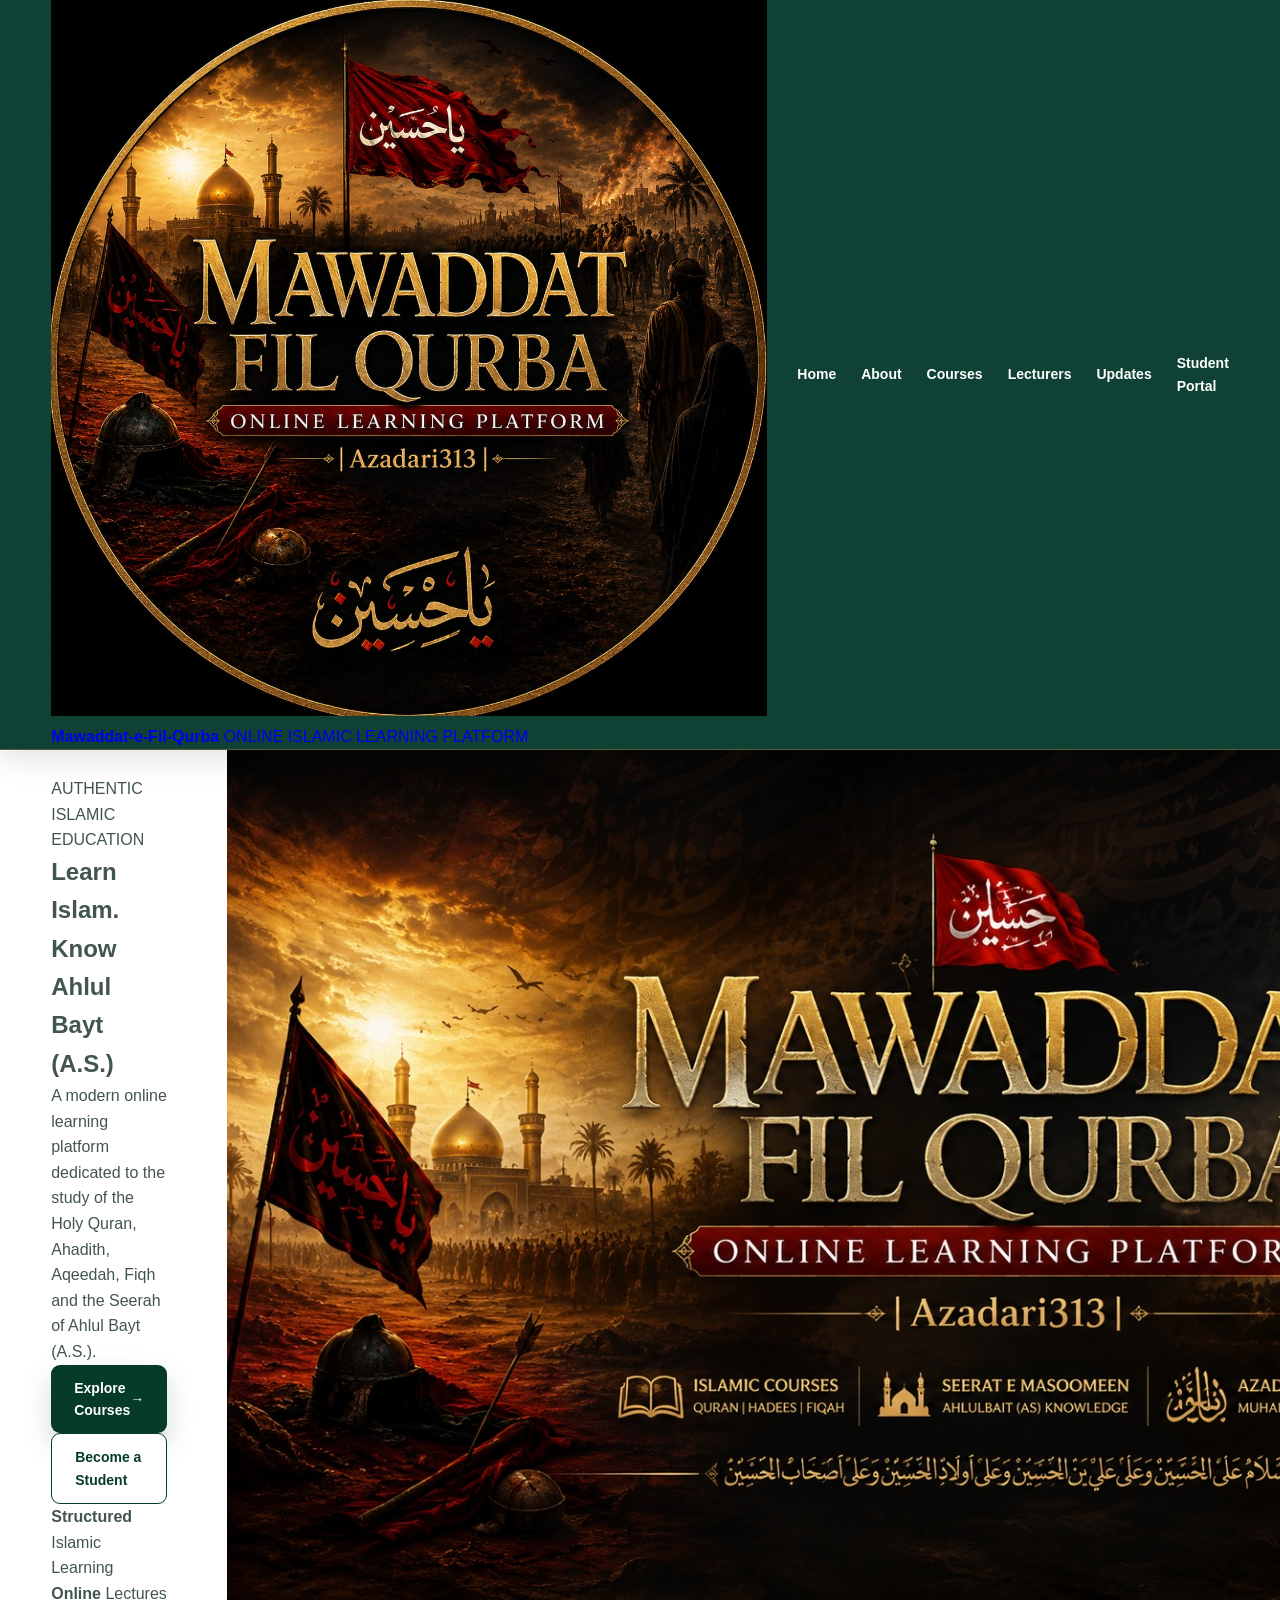
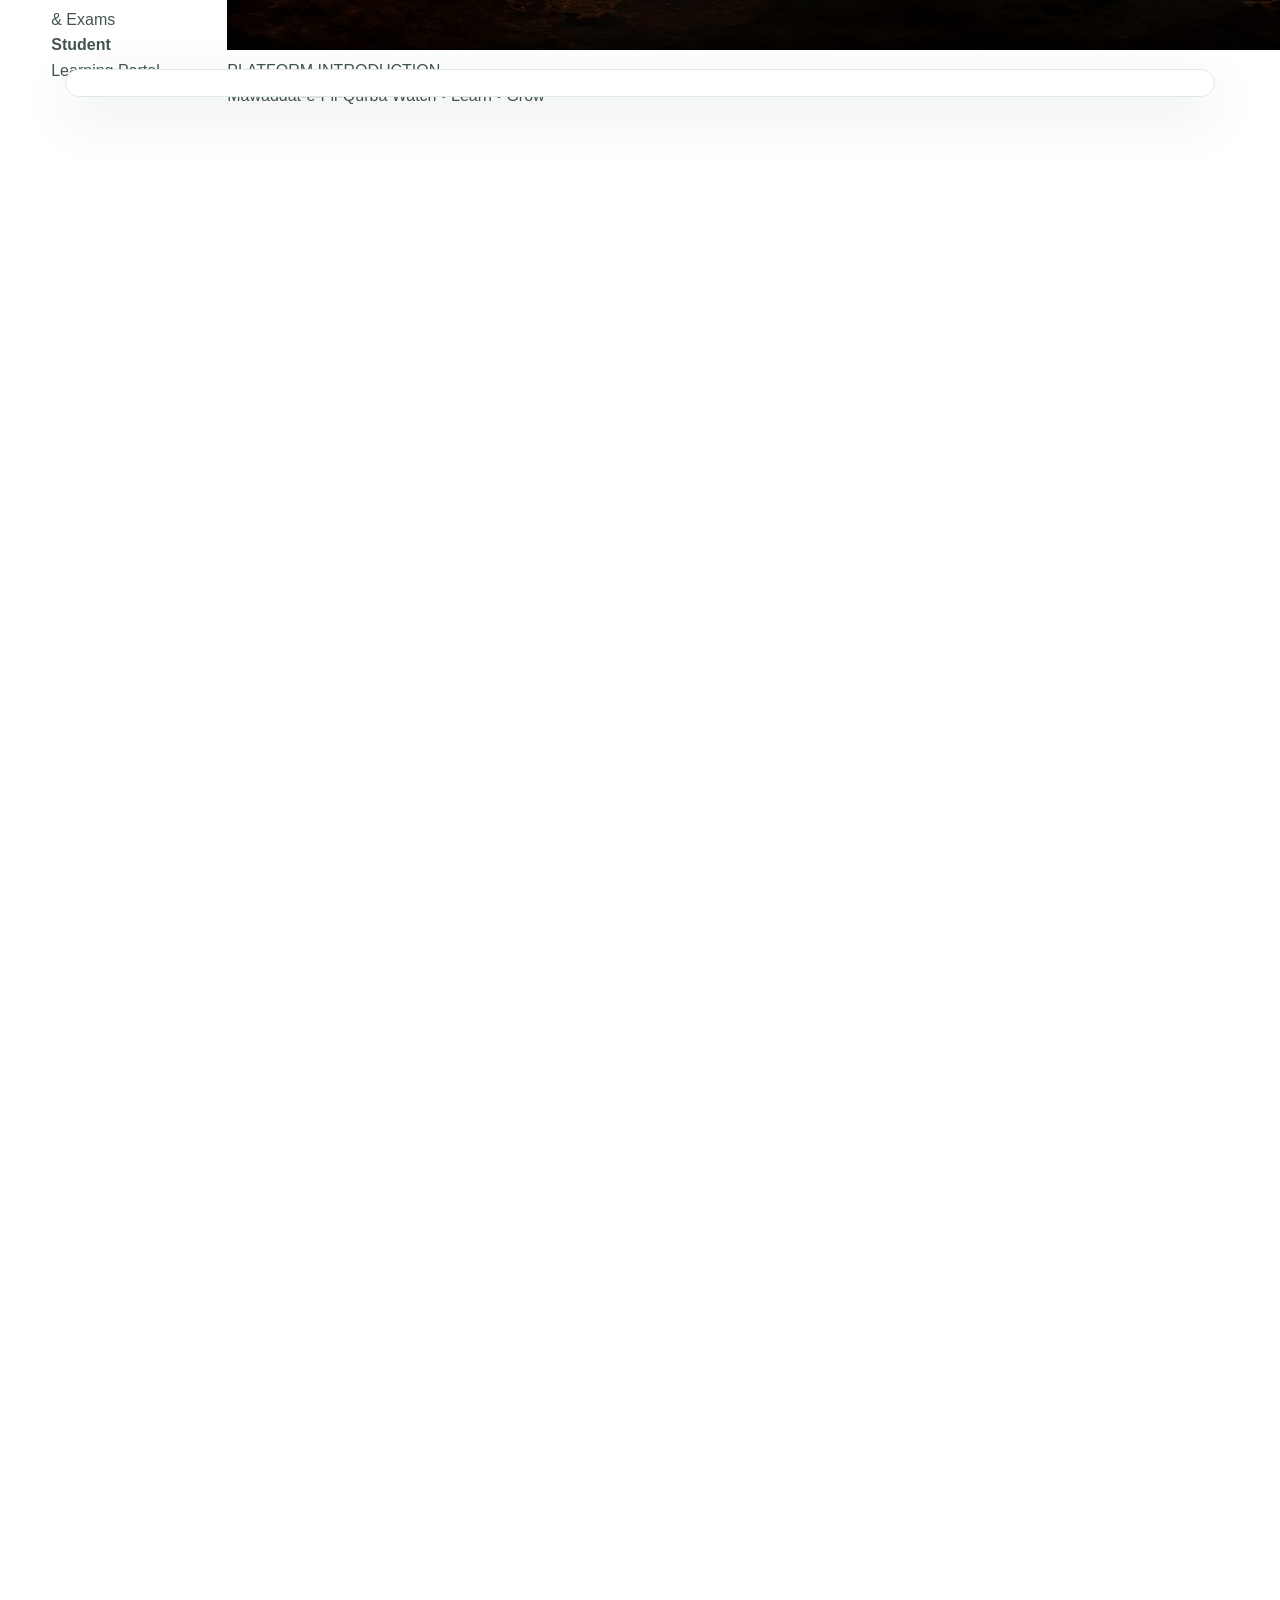
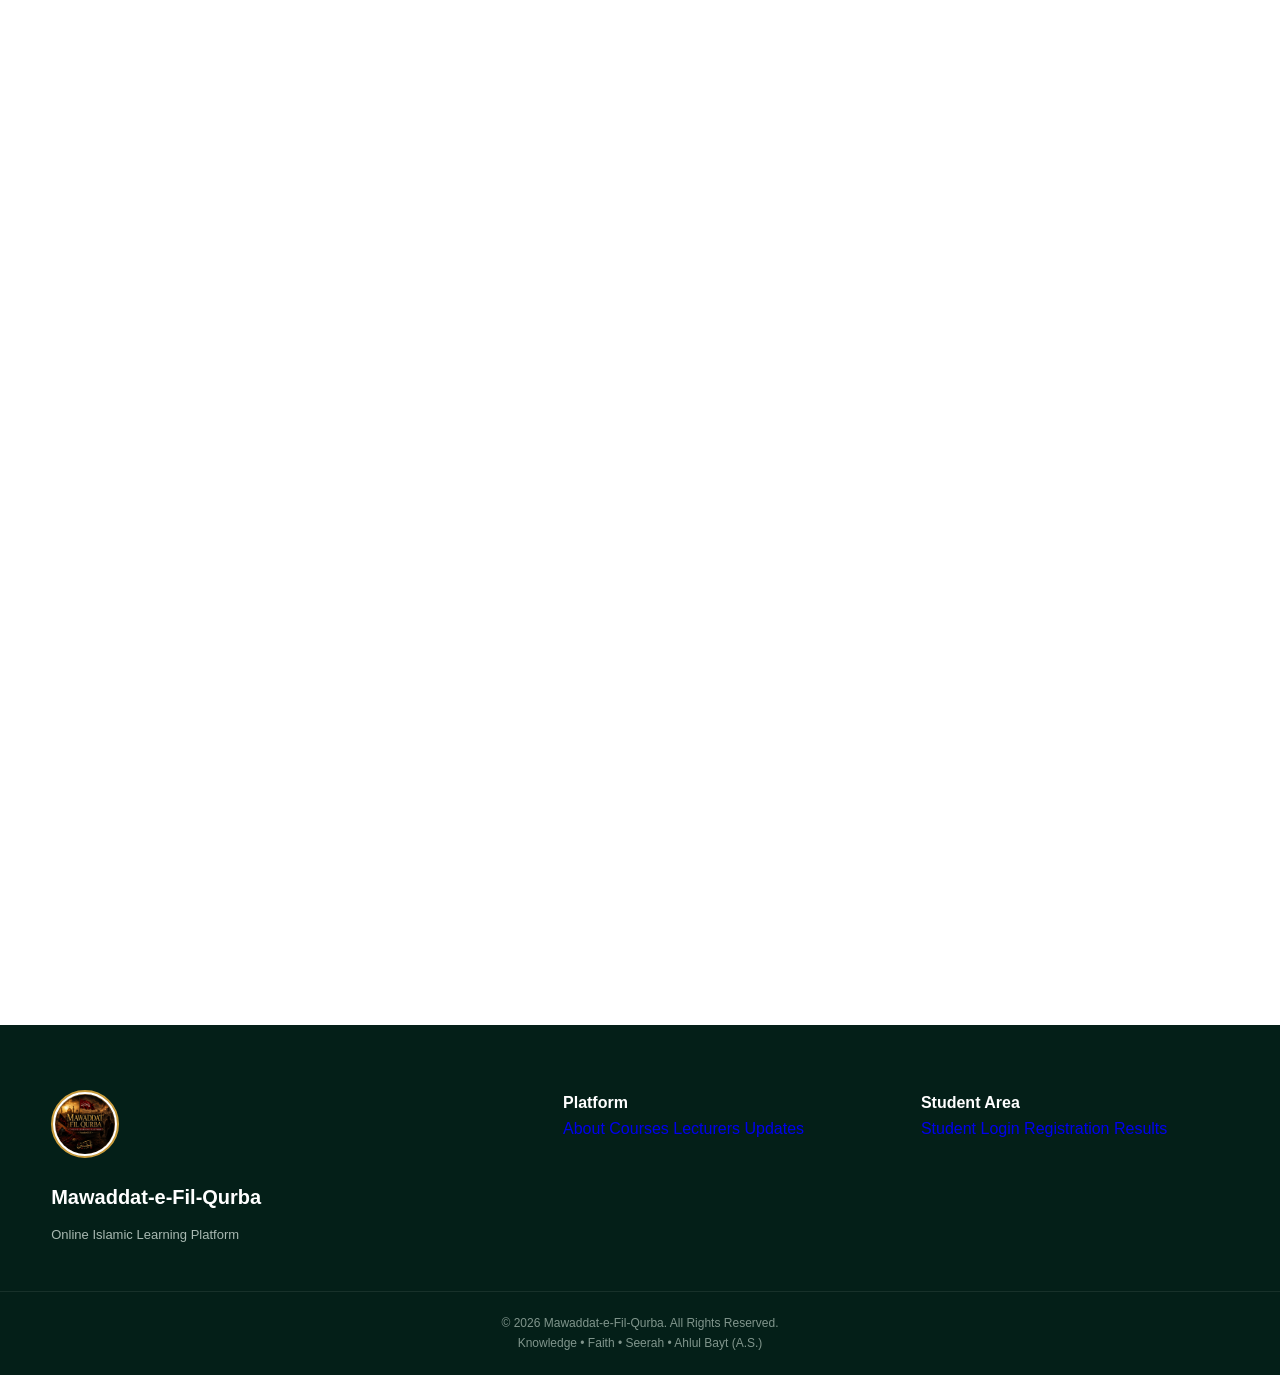
==== index.html @ 0eeb6e71 "Update print statement from 'Hello' to 'Goodbye'" ====
<!DOCTYPE html>
<html lang="en">

<head>

    <meta charset="UTF-8">

    <meta name="viewport" content="width=device-width, initial-scale=1.0">

    <meta name="description"
          content="Mawaddat-e-Fil-Qurba - Online Islamic Learning Platform dedicated to the teachings of the Holy Quran and Ahlul Bayt (A.S.)">

    <meta name="theme-color" content="#063b2b">

    <title>
        Mawaddat-e-Fil-Qurba | Online Islamic Learning Platform
    </title>

    <link rel="stylesheet" href="css/style.css">

</head>


<body>


<!-- =========================================================
     NAVBAR
========================================================= -->

<header class="site-header">

    <nav class="navbar">

        <div class="nav-container">


            <!-- BRAND -->

            <a href="index.html" class="brand">

                <div class="brand-logo-wrap">

                    <img
                        src="images/logo.png"
                        alt="Mawaddat-e-Fil-Qurba Logo"
                        class="brand-logo"
                    >

                </div>


                <div class="brand-text">

                    <strong>
                        Mawaddat-e-Fil-Qurba
                    </strong>

                    <span>
                        ONLINE ISLAMIC LEARNING PLATFORM
                    </span>

                </div>

            </a>


            <!-- NAVIGATION -->

            <div class="nav-links">

                <a href="index.html" class="active">
                    Home
                </a>

                <a href="#about">
                    About
                </a>

                <a href="#courses">
                    Courses
                </a>

                <a href="#team">
                    Lecturers
                </a>

                <a href="#updates">
                    Updates
                </a>

                <a href="login.html" class="nav-login">
                    Student Portal
                </a>

            </div>


        </div>

    </nav>

</header>



<!-- =========================================================
     HERO
========================================================= -->

<main>


<section class="hero-section">


    <div class="hero-container">


        <!-- LEFT CONTENT -->

        <div class="hero-content reveal">


            <div class="hero-eyebrow">

                <span class="eyebrow-dot"></span>

                AUTHENTIC ISLAMIC EDUCATION

            </div>


            <h1>

                Learn Islam.

                <span>
                    Know Ahlul Bayt (A.S.)
                </span>

            </h1>


            <p class="hero-text">

                A modern online learning platform dedicated
                to the study of the Holy Quran, Ahadith,
                Aqeedah, Fiqh and the Seerah of
                Ahlul Bayt (A.S.).

            </p>


            <!-- HERO BUTTONS -->

            <div class="hero-actions">

                <a href="#courses"
                   class="btn btn-primary">

                    Explore Courses
                    <span>→</span>

                </a>


                <a href="register.html"
                   class="btn btn-outline">

                    Become a Student

                </a>

            </div>


            <!-- HERO FEATURES -->

            <div class="hero-features">


                <div class="hero-feature">

                    <strong>
                        Structured
                    </strong>

                    <span>
                        Islamic Learning
                    </span>

                </div>


                <div class="hero-feature">

                    <strong>
                        Online
                    </strong>

                    <span>
                        Lectures & Exams
                    </span>

                </div>


                <div class="hero-feature">

                    <strong>
                        Student
                    </strong>

                    <span>
                        Learning Portal
                    </span>

                </div>


            </div>


        </div>



        <!-- RIGHT VIDEO -->

        <div class="hero-video-wrapper reveal">


            <div class="video-frame">


                <video
                    class="intro-video"
                    autoplay
                    muted
                    loop
                    playsinline
                    preload="auto"
                    poster="images/banner.jpg"
                >

                    <source
                        src="videos/intro.mp4"
                        type="video/mp4"
                    >

                    Your browser does not support HTML5 video.

                </video>


                <!-- VIDEO TOP LABEL -->

                <div class="video-label">

                    <span class="video-live-dot"></span>

                    PLATFORM INTRODUCTION

                </div>


                <!-- VIDEO BOTTOM -->

                <div class="video-bottom">

                    <span>
                        Mawaddat-e-Fil-Qurba
                    </span>

                    <span>
                        Watch • Learn • Grow
                    </span>

                </div>


            </div>


        </div>


    </div>


</section>



<!-- =========================================================
     TRUST / STATS
========================================================= -->

<section class="stats-section">


    <div class="stats-container">


        <div class="stat-item reveal">

            <strong>
                06+
            </strong>

            <span>
                Islamic Courses
            </span>

        </div>


        <div class="stat-item reveal">

            <strong>
                03
            </strong>

            <span>
                Seerat Sessions
            </span>

        </div>


        <div class="stat-item reveal">

            <strong>
                100%
            </strong>

            <span>
                Online Learning
            </span>

        </div>


        <div class="stat-item reveal">

            <strong>
                24/7
            </strong>

            <span>
                Learning Resources
            </span>

        </div>


    </div>

</section>



<!-- =========================================================
     ABOUT
========================================================= -->

<section id="about"
         class="about-section section">


    <div class="section-container">


        <div class="section-heading reveal">

            <span class="section-kicker">
                ABOUT THE PLATFORM
            </span>

            <h2>
                A Digital Space for
                <span>Islamic Learning</span>
            </h2>

            <p>

                Mawaddat-e-Fil-Qurba is an online educational
                initiative created to provide students with an
                organized and accessible environment for
                Islamic studies.

            </p>

        </div>



        <div class="about-grid">


            <div class="about-card reveal">


                <div class="about-icon">
                    ✦
                </div>


                <h3>
                    Authentic Knowledge
                </h3>


                <p>

                    Study the Holy Quran, Ahadith,
                    Aqeedah, Fiqh and the teachings
                    of Ahlul Bayt (A.S.).

                </p>


            </div>



            <div class="about-card reveal">


                <div class="about-icon">
                    ◈
                </div>


                <h3>
                    Structured Learning
                </h3>


                <p>

                    Follow organized courses,
                    sessions, lectures and
                    assessments.

                </p>


            </div>



            <div class="about-card reveal">


                <div class="about-icon">
                    ✧
                </div>


                <h3>
                    Student Experience
                </h3>


                <p>

                    Access your courses,
                    examinations and results
                    through one platform.

                </p>


            </div>


        </div>


    </div>


</section>



<!-- =========================================================
     CURRENT PROGRAM
========================================================= -->

<section class="program-section section">


    <div class="section-container">


        <div class="section-heading centered reveal">

            <span class="section-kicker">
                CURRENT ACADEMIC PROGRAM
            </span>

            <h2>
                Marifat-e-Masoomeen
                <span>(A.S.)</span>
            </h2>

            <p>

                A structured study of the lives,
                teachings, knowledge and legacy
                of the Holy Imams of Ahlul Bayt (A.S.).

            </p>

        </div>



        <div class="program-timeline">


            <div class="timeline-item completed reveal">


                <div class="timeline-number">
                    01
                </div>


                <div class="timeline-content">

                    <span>
                        COMPLETED
                    </span>

                    <h3>
                        Imam Muhammad Taqi
                        Al-Jawad (A.S.)
                    </h3>

                    <p>
                        Session One
                    </p>

                </div>


            </div>



            <div class="timeline-item active-program reveal">


                <div class="timeline-number">
                    02
                </div>


                <div class="timeline-content">

                    <span>
                        CURRENTLY ACTIVE
                    </span>

                    <h3>
                        Imam Muhammad Baqir
                        Al-Uloom (A.S.)
                    </h3>

                    <p>
                        Session Two • Examination
                    </p>

                </div>


            </div>



            <div class="timeline-item reveal">


                <div class="timeline-number">
                    03
                </div>


                <div class="timeline-content">

                    <span>
                        UPCOMING
                    </span>

                    <h3>
                        Imam Ja'far Al-Sadiq
                        (A.S.)
                    </h3>

                    <p>
                        Session Three
                    </p>

                </div>


            </div>


        </div>


    </div>


</section>



<!-- =========================================================
     TEAM / LECTURER
========================================================= -->

<section id="team"
         class="team-section section">


    <div class="section-container">


        <div class="section-heading reveal">

            <span class="section-kicker">
                OUR PEOPLE
            </span>

            <h2>
                Lecturers &
                <span>Management</span>
            </h2>

            <p>

                Meet the people behind the educational
                journey of Mawaddat-e-Fil-Qurba.

            </p>

        </div>



        <div class="team-list">


            <!-- =================================================
                 LECTURER CARD
            ================================================== -->

            <article class="person-card reveal">


                <div class="person-image">

                    <img
                        src="images/lecturer.jpg"
                        alt="Muhammad Ammar Ali Hashmi"
                    >


                    <div class="person-badge">
                        LECTURER
                    </div>

                </div>


                <div class="person-content">


                    <span class="person-role">
                        ZAKIR • EDUCATOR • ISLAMIC LECTURER
                    </span>


                    <h3>
                        Muhammad Ammar Ali Hashmi
                    </h3>


                    <p class="person-lead">

                        Founder & Lead Educator of
                        Mawaddat-e-Fil-Qurba Online
                        Learning Platform.

                    </p>


                    <div class="person-info">


                        <div>

                            <strong>
                                Academic Background
                            </strong>

                            <span>
                                BS Computational Physics
                            </span>

                        </div>


                        <div>

                            <strong>
                                Areas of Interest
                            </strong>

                            <span>
                                Quran • Ahadith • Aqeedah • Fiqh
                            </span>

                        </div>


                        <div>

                            <strong>
                                Special Focus
                            </strong>

                            <span>
                                Seerah & Teachings of Ahlul Bayt (A.S.)
                            </span>

                        </div>


                    </div>


                    <p class="person-description">

                        Dedicated to creating a structured,
                        accessible and modern learning
                        environment for students interested
                        in Islamic knowledge and the teachings
                        of Ahlul Bayt (A.S.).

                    </p>


                    <div class="person-tags">

                        <span>
                            Quran
                        </span>

                        <span>
                            Ahadith
                        </span>

                        <span>
                            Aqeedah
                        </span>

                        <span>
                            Fiqh
                        </span>

                        <span>
                            Seerah
                        </span>

                    </div>


                </div>


            </article>



            <!-- =================================================
                 MANAGEMENT CARD
            ================================================== -->

            <article class="person-card management-card reveal">


                <div class="person-image">

                    <img
                        src="images/management.jpg"
                        alt="Mawaddat-e-Fil-Qurba Management"
                    >


                    <div class="person-badge">
                        MANAGEMENT
                    </div>

                </div>


                <div class="person-content">


                    <span class="person-role">
                        PLATFORM MANAGEMENT
                    </span>


                    <h3>
                        Mawaddat-e-Fil-Qurba
                        Management Team
                    </h3>


                    <p class="person-lead">

                        Supporting the academic and
                        technical organization of
                        the online learning platform.

                    </p>


                    <div class="person-info">


                        <div>

                            <strong>
                                Student Support
                            </strong>

                            <span>
                                Registration & Student Guidance
                            </span>

                        </div>


                        <div>

                            <strong>
                                Academic Management
                            </strong>

                            <span>
                                Courses • Sessions • Exams
                            </span>

                        </div>


                        <div>

                            <strong>
                                Digital Services
                            </strong>

                            <span>
                                Student Portal • Results • Resources
                            </span>

                        </div>


                    </div>


                    <p class="person-description">

                        Our management system is designed
                        to keep learning, examinations,
                        student records and academic
                        activities organized in one place.

                    </p>


                    <div class="person-tags">

                        <span>
                            Student Support
                        </span>

                        <span>
                            Course Management
                        </span>

                        <span>
                            Online Exams
                        </span>

                        <span>
                            Results
                        </span>

                    </div>


                </div>


            </article>


        </div>


    </div>


</section>



<!-- =========================================================
     COURSES
========================================================= -->

<section id="courses"
         class="courses-section section">


    <div class="section-container">


        <div class="section-heading centered reveal">

            <span class="section-kicker">
                LEARNING PROGRAMS
            </span>

            <h2>
                Explore Our
                <span>Courses</span>
            </h2>

            <p>

                Structured programs designed to make
                Islamic learning accessible and engaging.

            </p>

        </div>



        <div class="courses-grid">


            <!-- COURSE 1 -->

            <article class="course-card active-course reveal">


                <div class="course-top">

                    <div class="course-icon">
                        01
                    </div>

                    <span>
                        ACTIVE
                    </span>

                </div>


                <h3>
                    Marifat-e-Masoomeen
                </h3>


                <p>

                    Explore the lives, teachings,
                    knowledge and legacy of the
                    Fourteen Infallibles (A.S.).

                </p>


                <a href="login.html"
                   class="course-link">

                    View Course
                    <span>→</span>

                </a>


            </article>



            <!-- COURSE 2 -->

            <article class="course-card reveal">


                <div class="course-top">

                    <div class="course-icon">
                        02
                    </div>

                    <span>
                        UPCOMING
                    </span>

                </div>


                <h3>
                    Islamic Aqeedah
                </h3>


                <p>

                    Build a stronger understanding
                    of Islamic beliefs and
                    theological foundations.

                </p>


                <button class="course-link disabled"
                        disabled>

                    Coming Soon

                </button>


            </article>



            <!-- COURSE 3 -->

            <article class="course-card reveal">


                <div class="course-top">

                    <div class="course-icon">
                        03
                    </div>

                    <span>
                        UPCOMING
                    </span>

                </div>


                <h3>
                    Fiqh of Ahlul Bayt
                </h3>


                <p>

                    Learn the principles and
                    practical aspects of Fiqh
                    according to Ahlul Bayt (A.S.).

                </p>


                <button class="course-link disabled"
                        disabled>

                    Coming Soon

                </button>


            </article>



            <!-- COURSE 4 -->

            <article class="course-card reveal">


                <div class="course-top">

                    <div class="course-icon">
                        04
                    </div>

                    <span>
                        UPCOMING
                    </span>

                </div>


                <h3>
                    Quran Studies
                </h3>


                <p>

                    Discover Quranic guidance,
                    understanding and reflection
                    through structured study.

                </p>


                <button class="course-link disabled"
                        disabled>

                    Coming Soon

                </button>


            </article>


        </div>


    </div>


</section>



<!-- =========================================================
     PLATFORM FEATURES
========================================================= -->

<section class="features-section section">


    <div class="section-container">


        <div class="section-heading centered reveal">

            <span class="section-kicker">
                THE PLATFORM
            </span>

            <h2>
                Everything You Need
                <span>In One Place</span>
            </h2>

        </div>



        <div class="features-grid">


            <div class="feature-box reveal">

                <div class="feature-number">
                    01
                </div>

                <h3>
                    Online Courses
                </h3>

                <p>
                    Structured Islamic learning
                    programs for students.
                </p>

            </div>


            <div class="feature-box reveal">

                <div class="feature-number">
                    02
                </div>

                <h3>
                    Online Examinations
                </h3>

                <p>
                    Secure and organized
                    online assessments.
                </p>

            </div>


            <div class="feature-box reveal">

                <div class="feature-number">
                    03
                </div>

                <h3>
                    Student Portal
                </h3>

                <p>
                    Access your courses,
                    exams and academic information.
                </p>

            </div>


            <div class="feature-box reveal">

                <div class="feature-number">
                    04
                </div>

                <h3>
                    Results System
                </h3>

                <p>
                    View examination results
                    through your student account.
                </p>

            </div>


        </div>


    </div>


</section>



<!-- =========================================================
     EXAM ANNOUNCEMENT
========================================================= -->

<section id="updates"
         class="exam-section section">


    <div class="section-container">


        <div class="exam-card reveal">


            <div class="exam-content">


                <span class="exam-kicker">
                    IMPORTANT ANNOUNCEMENT
                </span>


                <h2>
                    Session 02 Examination
                </h2>


                <h3>
                    Marifat-e-Masoomeen
                    <span>(A.S.)</span>
                </h3>


                <p>

                    Imam Muhammad Baqir
                    Al-Uloom (A.S.)

                </p>


                <div class="exam-grid">


                    <div>

                        <strong>
                            DATE
                        </strong>

                        <span>
                            15 August 2026
                        </span>

                    </div>


                    <div>

                        <strong>
                            TIME
                        </strong>

                        <span>
                            7:00 PM – 11:00 PM
                        </span>

                    </div>


                    <div>

                        <strong>
                            RESULT
                        </strong>

                        <span>
                            16 August 2026
                        </span>

                    </div>


                    <div>

                        <strong>
                            MODE
                        </strong>

                        <span>
                            Online Examination
                        </span>

                    </div>


                </div>


                <div class="exam-actions">


                    <a href="login.html"
                       class="btn btn-gold">

                        Student Login
                        <span>→</span>

                    </a>


                    <a href="register.html"
                       class="exam-register">

                        Not registered yet?

                        <strong>
                            Register Now
                        </strong>

                    </a>


                </div>


            </div>


        </div>


    </div>


</section>



</main>



<!-- =========================================================
     FOOTER
========================================================= -->

<footer class="footer">


    <div class="footer-container">


        <div class="footer-brand">


            <img
                src="images/logo.png"
                alt="Mawaddat-e-Fil-Qurba"
            >


            <div>

                <h3>
                    Mawaddat-e-Fil-Qurba
                </h3>

                <p>
                    Online Islamic Learning Platform
                </p>

            </div>


        </div>



        <div class="footer-column">

            <h4>
                Platform
            </h4>

            <a href="#about">
                About
            </a>

            <a href="#courses">
                Courses
            </a>

            <a href="#team">
                Lecturers
            </a>

            <a href="#updates">
                Updates
            </a>

        </div>



        <div class="footer-column">

            <h4>
                Student Area
            </h4>

            <a href="login.html">
                Student Login
            </a>

            <a href="register.html">
                Registration
            </a>

            <a href="result.html">
                Results
            </a>

        </div>



    </div>



    <div class="footer-bottom">

        <p>
            © 2026 Mawaddat-e-Fil-Qurba.
            All Rights Reserved.
        </p>

        <p>
            Knowledge • Faith • Seerah • Ahlul Bayt (A.S.)
        </p>

    </div>


</footer>



<!-- =========================================================
     JAVASCRIPT
========================================================= -->

<script src="js/app.js"></script>


</body>

</html>
---- css/style.css ----
/* =========================================================
   MAWADDAT FIL QURBA
   Modern Islamic LMS — 2026 Style
   ========================================================= */

:root{
    --deep-green:#063b2c;
    --dark-green:#082d23;
    --emerald:#087a59;
    --light-green:#eaf5ef;
    --gold:#c89b3c;
    --light-gold:#e8cf91;
    --white:#ffffff;
    --off-white:#f7f9f7;
    --text:#43564e;
    --muted:#718078;
    --border:#e1e9e4;
    --shadow:0 18px 55px rgba(6,59,44,.10);
    --shadow-hover:0 25px 70px rgba(6,59,44,.18);
}

/* =========================================================
   RESET
   ========================================================= */

*{
    margin:0;
    padding:0;
    box-sizing:border-box;
}

html{
    scroll-behavior:smooth;
}

body{
    font-family:
        Arial,
        Helvetica,
        sans-serif;
    background:var(--white);
    color:var(--text);
    line-height:1.6;
    overflow-x:hidden;
}

img{
    max-width:100%;
}

a{
    text-decoration:none;
}

button,
a{
    -webkit-tap-highlight-color:transparent;
}

/* =========================================================
   SELECTION
   ========================================================= */

::selection{
    background:var(--gold);
    color:#fff;
}

/* =========================================================
   SCROLLBAR
   ========================================================= */

::-webkit-scrollbar{
    width:9px;
}

::-webkit-scrollbar-track{
    background:#f1f4f2;
}

::-webkit-scrollbar-thumb{
    background:var(--deep-green);
    border-radius:20px;
}

::-webkit-scrollbar-thumb:hover{
    background:var(--gold);
}

/* =========================================================
   NAVBAR
   ========================================================= */

.navbar{
    position:sticky;
    top:0;
    z-index:9999;
    width:100%;
    background:rgba(6,59,44,.96);
    backdrop-filter:blur(16px);
    -webkit-backdrop-filter:blur(16px);
    border-bottom:1px solid rgba(200,155,60,.35);
    box-shadow:0 8px 30px rgba(0,0,0,.12);
}

.nav-container{
    width:92%;
    max-width:1250px;
    min-height:76px;
    margin:auto;
    display:flex;
    align-items:center;
    justify-content:space-between;
    gap:30px;
}

.logo{
    display:flex;
    align-items:center;
    gap:12px;
    color:#fff;
    font-weight:700;
}

.logo img{
    width:55px;
    height:55px;
    object-fit:contain;
    border-radius:50%;
    background:#fff;
    border:2px solid var(--gold);
    padding:2px;
    transition:.35s ease;
}

.logo:hover img{
    transform:rotate(-5deg) scale(1.06);
}

.logo span{
    font-size:18px;
    letter-spacing:.3px;
}

.nav-links{
    display:flex;
    align-items:center;
    gap:25px;
}

.nav-links a{
    position:relative;
    color:#fff;
    font-size:14px;
    font-weight:600;
    transition:.3s ease;
}

.nav-links a::after{
    content:"";
    position:absolute;
    left:0;
    bottom:-8px;
    width:0;
    height:2px;
    background:var(--gold);
    transition:.3s ease;
}

.nav-links a:hover{
    color:var(--light-gold);
}

.nav-links a:hover::after{
    width:100%;
}

.nav-button{
    padding:11px 18px;
    border-radius:8px;
    background:linear-gradient(
        135deg,
        var(--gold),
        #a97922
    );
    color:#fff !important;
    box-shadow:0 8px 22px rgba(200,155,60,.22);
}

.nav-button::after{
    display:none;
}

.nav-button:hover{
    transform:translateY(-2px);
}

/* =========================================================
   HERO
   ========================================================= */

.hero{
    position:relative;
    min-height:720px;
    overflow:hidden;
    display:flex;
    align-items:center;
    background:
        radial-gradient(
            circle at 85% 20%,
            rgba(200,155,60,.13),
            transparent 30%
        ),
        linear-gradient(
            135deg,
            #ffffff 0%,
            #f8fbf9 50%,
            #edf5f1 100%
        );
}

.hero::before{
    content:"";
    position:absolute;
    width:520px;
    height:520px;
    right:-230px;
    top:-180px;
    border-radius:50%;
    border:1px solid rgba(200,155,60,.18);
    animation:rotateSlow 22s linear infinite;
}

.hero::after{
    content:"";
    position:absolute;
    width:320px;
    height:320px;
    left:-170px;
    bottom:-150px;
    border-radius:50%;
    background:rgba(8,122,89,.055);
    animation:float 7s ease-in-out infinite;
}

.hero-container{
    position:relative;
    z-index:2;
    width:92%;
    max-width:1250px;
    margin:auto;
    display:grid;
    grid-template-columns:1fr 1fr;
    gap:60px;
    align-items:center;
}

.hero-content{
    animation:fadeUp .9s ease both;
}

.hero-badge{
    display:inline-flex;
    align-items:center;
    gap:8px;
    padding:8px 15px;
    margin-bottom:20px;
    border-radius:50px;
    color:var(--deep-green);
    background:var(--light-green);
    border:1px solid #d4e7dc;
    font-size:11px;
    font-weight:700;
    letter-spacing:1px;
    text-transform:uppercase;
}

.hero-badge::before{
    content:"";
    width:8px;
    height:8px;
    border-radius:50%;
    background:var(--gold);
    box-shadow:0 0 0 5px rgba(200,155,60,.10);
}

.hero h1{
    color:var(--deep-green);
    font-size:clamp(38px,5vw,66px);
    line-height:1.04;
    letter-spacing:-1.8px;
    margin-bottom:22px;
}

.hero h1 span{
    color:var(--gold);
}

.hero p{
    max-width:650px;
    color:var(--text);
    font-size:17px;
    line-height:1.8;
    margin-bottom:30px;
}

.hero-buttons{
    display:flex;
    flex-wrap:wrap;
    gap:13px;
}

.btn{
    display:inline-flex;
    align-items:center;
    justify-content:center;
    min-height:48px;
    padding:12px 23px;
    border-radius:9px;
    font-size:14px;
    font-weight:700;
    transition:.35s ease;
}

.btn-primary{
    background:var(--deep-green);
    color:#fff;
    box-shadow:0 12px 28px rgba(6,59,44,.18);
}

.btn-primary:hover{
    transform:translateY(-4px);
    background:var(--emerald);
    box-shadow:0 18px 35px rgba(6,59,44,.22);
}

.btn-outline{
    color:var(--deep-green);
    border:1px solid var(--deep-green);
    background:#fff;
}

.btn-outline:hover{
    color:#fff;
    background:var(--deep-green);
    transform:translateY(-4px);
}

/* =========================================================
   HERO VIDEO
   ========================================================= */

.hero-video-wrapper{
    position:relative;
    width:100%;
    animation:fadeRight 1s ease both;
}

.hero-video-card{
    position:relative;
    padding:9px;
    border-radius:24px;
    background:#fff;
    border:1px solid var(--border);
    box-shadow:var(--shadow-hover);
    overflow:hidden;
}

.hero-video-card::before{
    content:"";
    position:absolute;
    inset:0;
    border-radius:24px;
    padding:1px;
    background:linear-gradient(
        135deg,
        rgba(200,155,60,.7),
        transparent 45%,
        rgba(8,122,89,.4)
    );
    -webkit-mask:
        linear-gradient(#fff 0 0) content-box,
        linear-gradient(#fff 0 0);
    -webkit-mask-composite:xor;
    mask-composite:exclude;
    pointer-events:none;
}

.hero-video{
    display:block;
    width:100%;
    height:420px;
    object-fit:cover;
    border-radius:17px;
    background:#041f18;
}

.video-overlay{
    position:absolute;
    left:9px;
    right:9px;
    bottom:9px;
    padding:55px 25px 22px;
    border-radius:0 0 17px 17px;
    background:linear-gradient(
        to top,
        rgba(0,0,0,.78),
        rgba(0,0,0,0)
    );
    color:#fff;
    pointer-events:none;
}

.video-overlay h3{
    font-size:20px;
    margin-bottom:4px;
}

.video-overlay p{
    margin:0;
    color:#e2e9e5;
    font-size:12px;
}

/* =========================================================
   FLOATING CARDS
   ========================================================= */

.floating-card{
    position:absolute;
    z-index:4;
    padding:12px 16px;
    background:rgba(255,255,255,.95);
    border:1px solid var(--border);
    border-radius:12px;
    box-shadow:0 15px 35px rgba(0,0,0,.12);
    color:var(--deep-green);
    font-size:12px;
    font-weight:700;
    animation:float 5s ease-in-out infinite;
}

.floating-card.one{
    left:-28px;
    top:45px;
}

.floating-card.two{
    right:-25px;
    bottom:55px;
    animation-delay:1.5s;
}

/* =========================================================
   SECTION
   ========================================================= */

.section{
    padding:95px 0;
}

.section-light{
    background:var(--off-white);
}

.section-container{
    width:92%;
    max-width:1250px;
    margin:auto;
}

.section-heading{
    max-width:720px;
    margin:0 auto 50px;
    text-align:center;
}

.section-label{
    display:block;
    color:var(--gold);
    font-size:11px;
    font-weight:800;
    letter-spacing:2px;
    text-transform:uppercase;
    margin-bottom:10px;
}

.section-heading h2{
    color:var(--deep-green);
    font-size:clamp(30px,4vw,43px);
    line-height:1.15;
    margin-bottom:15px;
}

.section-heading p{
    color:var(--muted);
    font-size:15px;
    line-height:1.8;
}

/* =========================================================
   STATS
   ========================================================= */

.stats-section{
    position:relative;
    z-index:10;
    margin-top:-40px;
}

.stats-container{
    width:92%;
    max-width:1150px;
    margin:auto;
    display:grid;
    grid-template-columns:repeat(4,1fr);
    background:#fff;
    border:1px solid var(--border);
    border-radius:17px;
    overflow:hidden;
    box-shadow:var(--shadow);
}

.stat-box{
    text-align:center;
    padding:27px 15px;
    border-right:1px solid var(--border);
}

.stat-box:last-child{
    border-right:none;
}

.stat-box strong{
    display:block;
    color:var(--deep-green);
    font-size:28px;
    margin-bottom:3px;
}

.stat-box span{
    color:var(--muted);
    font-size:12px;
}

/* =========================================================
   COURSES
   ========================================================= */

.courses-grid{
    display:grid;
    grid-template-columns:repeat(3,1fr);
    gap:22px;
}

.course-card{
    position:relative;
    overflow:hidden;
    background:#fff;
    border:1px solid var(--border);
    border-radius:16px;
    padding:27px;
    transition:.4s ease;
}

.course-card::before{
    content:"";
    position:absolute;
    top:0;
    left:0;
    width:100%;
    height:3px;
    background:linear-gradient(
        90deg,
        var(--deep-green),
        var(--gold)
    );
}

.course-card:hover{
    transform:translateY(-9px);
    box-shadow:var(--shadow-hover);
}

.course-icon{
    width:52px;
    height:52px;
    display:flex;
    align-items:center;
    justify-content:center;
    border-radius:14px;
    margin-bottom:20px;
    background:var(--light-green);
    color:var(--emerald);
    font-size:21px;
    transition:.4s ease;
}

.course-card:hover .course-icon{
    transform:rotate(6deg) scale(1.08);
    background:var(--deep-green);
    color:#fff;
}

.course-card h3{
    color:var(--deep-green);
    font-size:19px;
    margin-bottom:9px;
}

.course-card p{
    color:var(--muted);
    font-size:13px;
    line-height:1.7;
    margin-bottom:18px;
}

.course-link{
    color:var(--emerald);
    font-size:13px;
    font-weight:800;
}

/* =========================================================
   FEATURES
   ========================================================= */

.features-grid{
    display:grid;
    grid-template-columns:repeat(4,1fr);
    gap:18px;
}

.feature-card{
    text-align:center;
    padding:30px 20px;
    border-radius:15px;
    transition:.35s ease;
}

.feature-card:hover{
    background:#fff;
    box-shadow:var(--shadow);
    transform:translateY(-6px);
}

.feature-icon{
    width:58px;
    height:58px;
    display:flex;
    align-items:center;
    justify-content:center;
    margin:0 auto 18px;
    border-radius:16px;
    background:var(--light-green);
    color:var(--emerald);
    font-size:22px;
}

.feature-card h3{
    color:var(--deep-green);
    font-size:17px;
    margin-bottom:8px;
}

.feature-card p{
    color:var(--muted);
    font-size:13px;
    line-height:1.65;
}

/* =========================================================
   LECTURER / TEAM
   ========================================================= */

.team-grid{
    display:grid;
    grid-template-columns:repeat(3,1fr);
    gap:25px;
}

.team-card{
    position:relative;
    overflow:hidden;
    background:#fff;
    border:1px solid var(--border);
    border-radius:18px;
    padding:20px;
    text-align:center;
    transition:.4s ease;
}

.team-card:hover{
    transform:translateY(-8px);
    box-shadow:var(--shadow-hover);
}

.team-card img{
    width:150px;
    height:150px;
    object-fit:cover;
    border-radius:50%;
    padding:4px;
    border:2px solid var(--gold);
    margin:5px auto 18px;
}

.team-card h3{
    color:var(--deep-green);
    font-size:19px;
}

.team-card span{
    display:block;
    color:var(--gold);
    font-size:12px;
    font-weight:700;
    margin-top:5px;
}

.team-card p{
    color:var(--muted);
    font-size:13px;
    line-height:1.7;
    margin-top:12px;
}

/* =========================================================
   UPDATE / ANNOUNCEMENT
   ========================================================= */

.update-card{
    position:relative;
    overflow:hidden;
    background:linear-gradient(
        135deg,
        var(--deep-green),
        #0a6248
    );
    color:#fff;
    border-radius:22px;
    padding:45px;
    box-shadow:0 25px 60px rgba(6,59,44,.18);
}

.update-card::after{
    content:"";
    position:absolute;
    width:260px;
    height:260px;
    border-radius:50%;
    right:-100px;
    top:-120px;
    border:1px solid rgba(255,255,255,.12);
}

.update-card h2{
    font-size:34px;
    margin-bottom:10px;
}

.update-card p{
    color:#d4e0db;
    max-width:750px;
}

.update-button-container{
    margin-top:25px;
    text-align:center;
}

.start-exam-btn{
    display:inline-flex;
    align-items:center;
    justify-content:center;
    padding:13px 25px;
    border-radius:9px;
    color:#fff;
    background:linear-gradient(
        135deg,
        var(--gold),
        #a97922
    );
    font-weight:700;
    transition:.35s ease;
}

.start-exam-btn:hover{
    transform:translateY(-3px) scale(1.02);
    box-shadow:0 12px 30px rgba(0,0,0,.2);
}

/* =========================================================
   FOOTER
   ========================================================= */

.footer{
    background:#041f18;
    color:#fff;
    padding:65px 0 0;
}

.footer-container{
    width:92%;
    max-width:1250px;
    margin:auto;
    display:grid;
    grid-template-columns:1.5fr 1fr 1fr;
    gap:50px;
    padding-bottom:45px;
}

.footer-brand img{
    width:68px;
    height:68px;
    object-fit:contain;
    border-radius:50%;
    background:#fff;
    border:2px solid var(--gold);
    padding:2px;
    margin-bottom:15px;
}

.footer-brand h3{
    font-size:20px;
    margin-bottom:10px;
}

.footer-brand p{
    max-width:430px;
    color:#a9b9b2;
    font-size:13px;
    line-height:1.8;
}

.footer-links h4{
    color:var(--light-gold);
    margin-bottom:17px;
}

.footer-links a{
    display:block;
    color:#a9b9b2;
    font-size:13px;
    margin-bottom:10px;
    transition:.3s;
}

.footer-links a:hover{
    color:#fff;
    transform:translateX(4px);
}

.footer-bottom{
    padding:22px;
    text-align:center;
    border-top:1px solid rgba(255,255,255,.08);
    color:#80958c;
    font-size:12px;
}

/* =========================================================
   REVEAL ANIMATION
   ========================================================= */

.reveal{
    opacity:0;
    transform:translateY(35px);
    transition:
        opacity .8s ease,
        transform .8s ease;
}

.reveal.active{
    opacity:1;
    transform:translateY(0);
}

/* =========================================================
   ANIMATIONS
   ========================================================= */

@keyframes fadeUp{
    from{
        opacity:0;
        transform:translateY(35px);
    }

    to{
        opacity:1;
        transform:translateY(0);
    }
}

@keyframes fadeRight{
    from{
        opacity:0;
        transform:translateX(40px);
    }

    to{
        opacity:1;
        transform:translateX(0);
    }
}

@keyframes fadeIn{
    from{
        opacity:0;
    }

    to{
        opacity:1;
    }
}

@keyframes float{
    0%,100%{
        transform:translateY(0);
    }

    50%{
        transform:translateY(-12px);
    }
}

@keyframes rotateSlow{
    from{
        transform:rotate(0deg);
    }

    to{
        transform:rotate(360deg);
    }
}

@keyframes pulse{
    0%,100%{
        box-shadow:0 0 0 0 rgba(200,155,60,.15);
    }

    50%{
        box-shadow:0 0 0 12px rgba(200,155,60,0);
    }
}

/* =========================================================
   RESPONSIVE TABLET
   ========================================================= */

@media(max-width:1000px){

    .nav-links{
        gap:14px;
    }

    .nav-links a{
        font-size:12px;
    }

    .hero-container{
        grid-template-columns:1fr;
        gap:45px;
        padding:70px 0;
    }

    .hero{
        min-height:auto;
    }

    .hero-video{
        height:390px;
    }

    .courses-grid{
        grid-template-columns:repeat(2,1fr);
    }

    .features-grid{
        grid-template-columns:repeat(2,1fr);
    }

    .stats-container{
        grid-template-columns:repeat(2,1fr);
    }

    .stat-box:nth-child(2){
        border-right:none;
    }

    .team-grid{
        grid-template-columns:repeat(2,1fr);
    }
}

/* =========================================================
   MOBILE
   ========================================================= */

@media(max-width:700px){

    .navbar{
        position:relative;
    }

    .nav-container{
        min-height:68px;
    }

    .logo span{
        display:none;
    }

    .nav-links{
        display:none;
    }

    .hero{
        padding:60px 0 80px;
    }

    .hero h1{
        font-size:39px;
        letter-spacing:-1px;
    }

    .hero p{
        font-size:15px;
    }

    .hero-video{
        height:270px;
    }

    .floating-card{
        display:none;
    }

    .stats-section{
        margin-top:-25px;
    }

    .stats-container{
        width:90%;
    }

    .stat-box{
        padding:20px 10px;
    }

    .stat-box strong{
        font-size:23px;
    }

    .section{
        padding:70px 0;
    }

    .courses-grid,
    .features-grid,
    .team-grid{
        grid-template-columns:1fr;
    }

    .update-card{
        padding:30px 22px;
    }

    .update-card h2{
        font-size:27px;
    }

    .footer-container{
        grid-template-columns:1fr;
        gap:35px;
    }

    .section-heading{
        margin-bottom:35px;
    }

    .section-heading h2{
        font-size:31px;
    }
}

/* =========================================================
   EXTRA SMALL
   ========================================================= */

@media(max-width:420px){

    .hero h1{
        font-size:33px;
    }

    .hero-buttons{
        flex-direction:column;
    }

    .btn{
        width:100%;
    }

    .hero-video{
        height:230px;
    }

    .stats-container{
        grid-template-columns:1fr 1fr;
    }

    .stat-box strong{
        font-size:20px;
    }
}
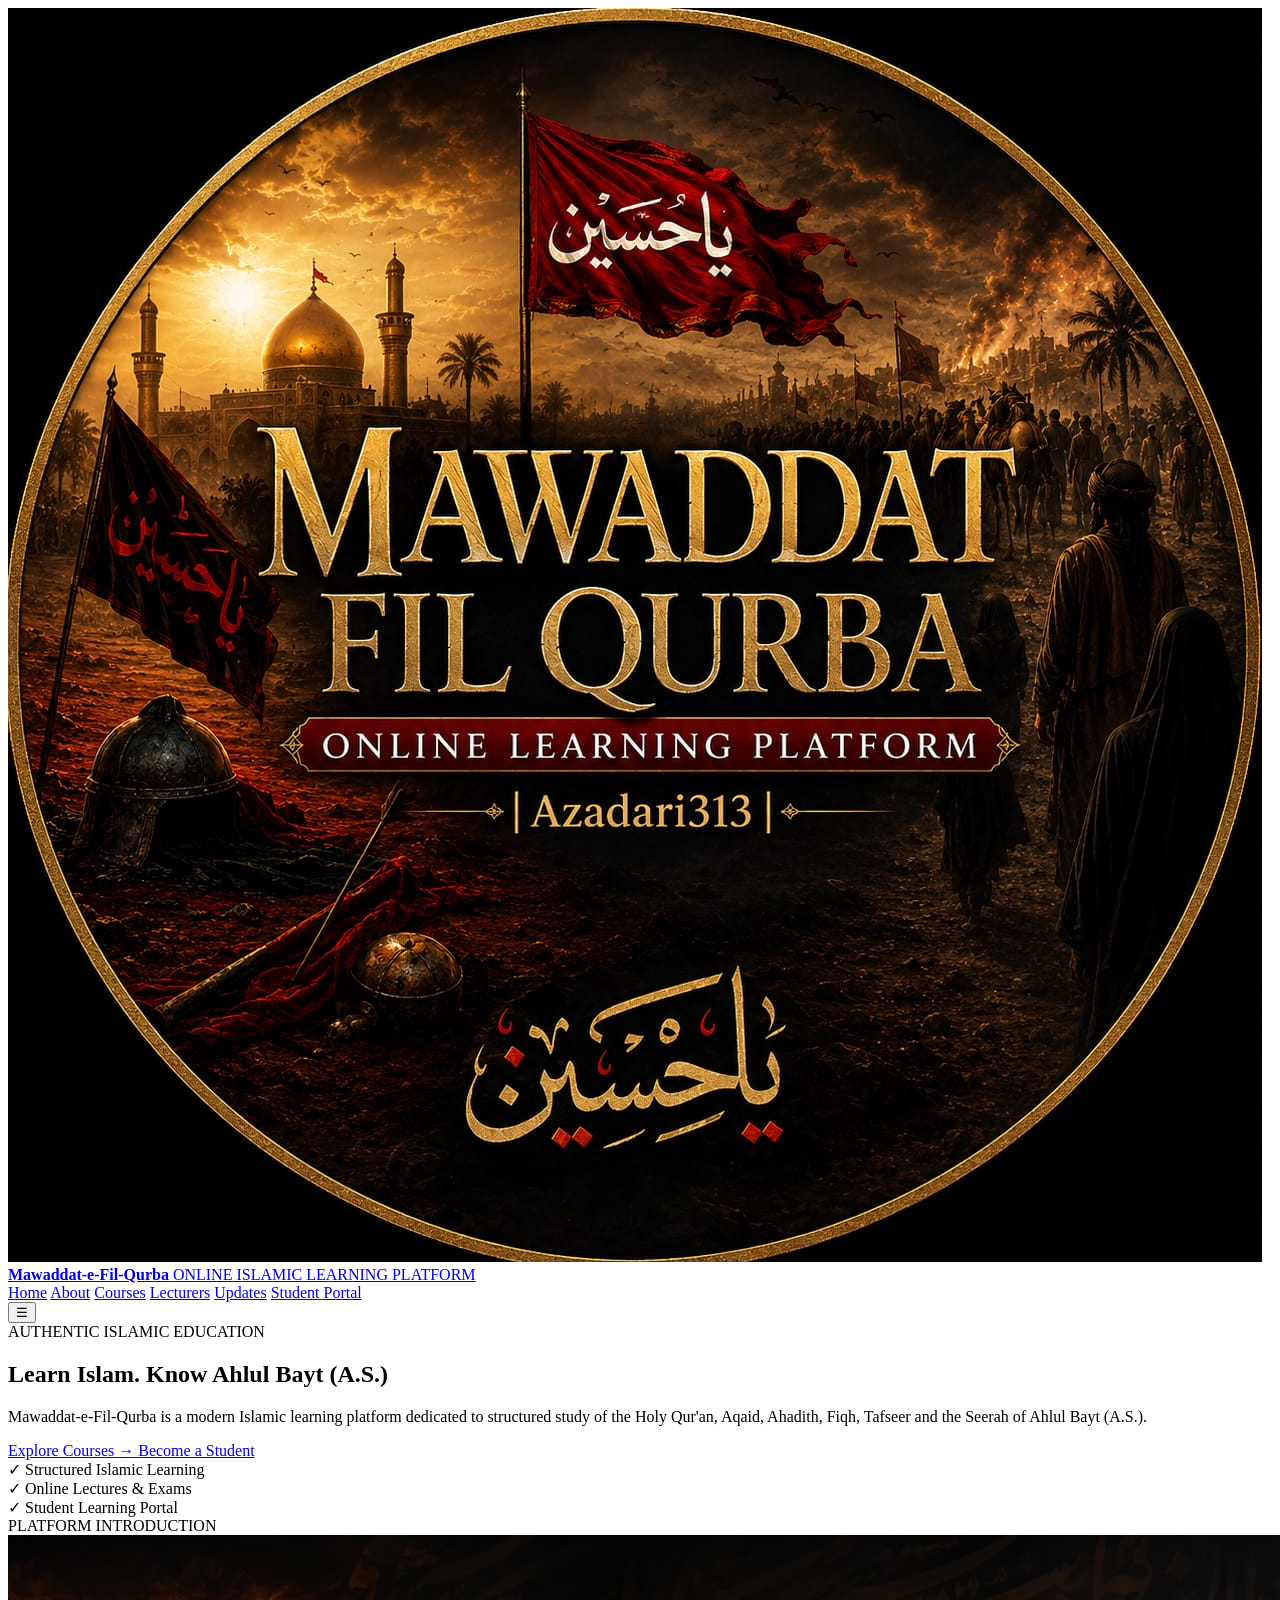
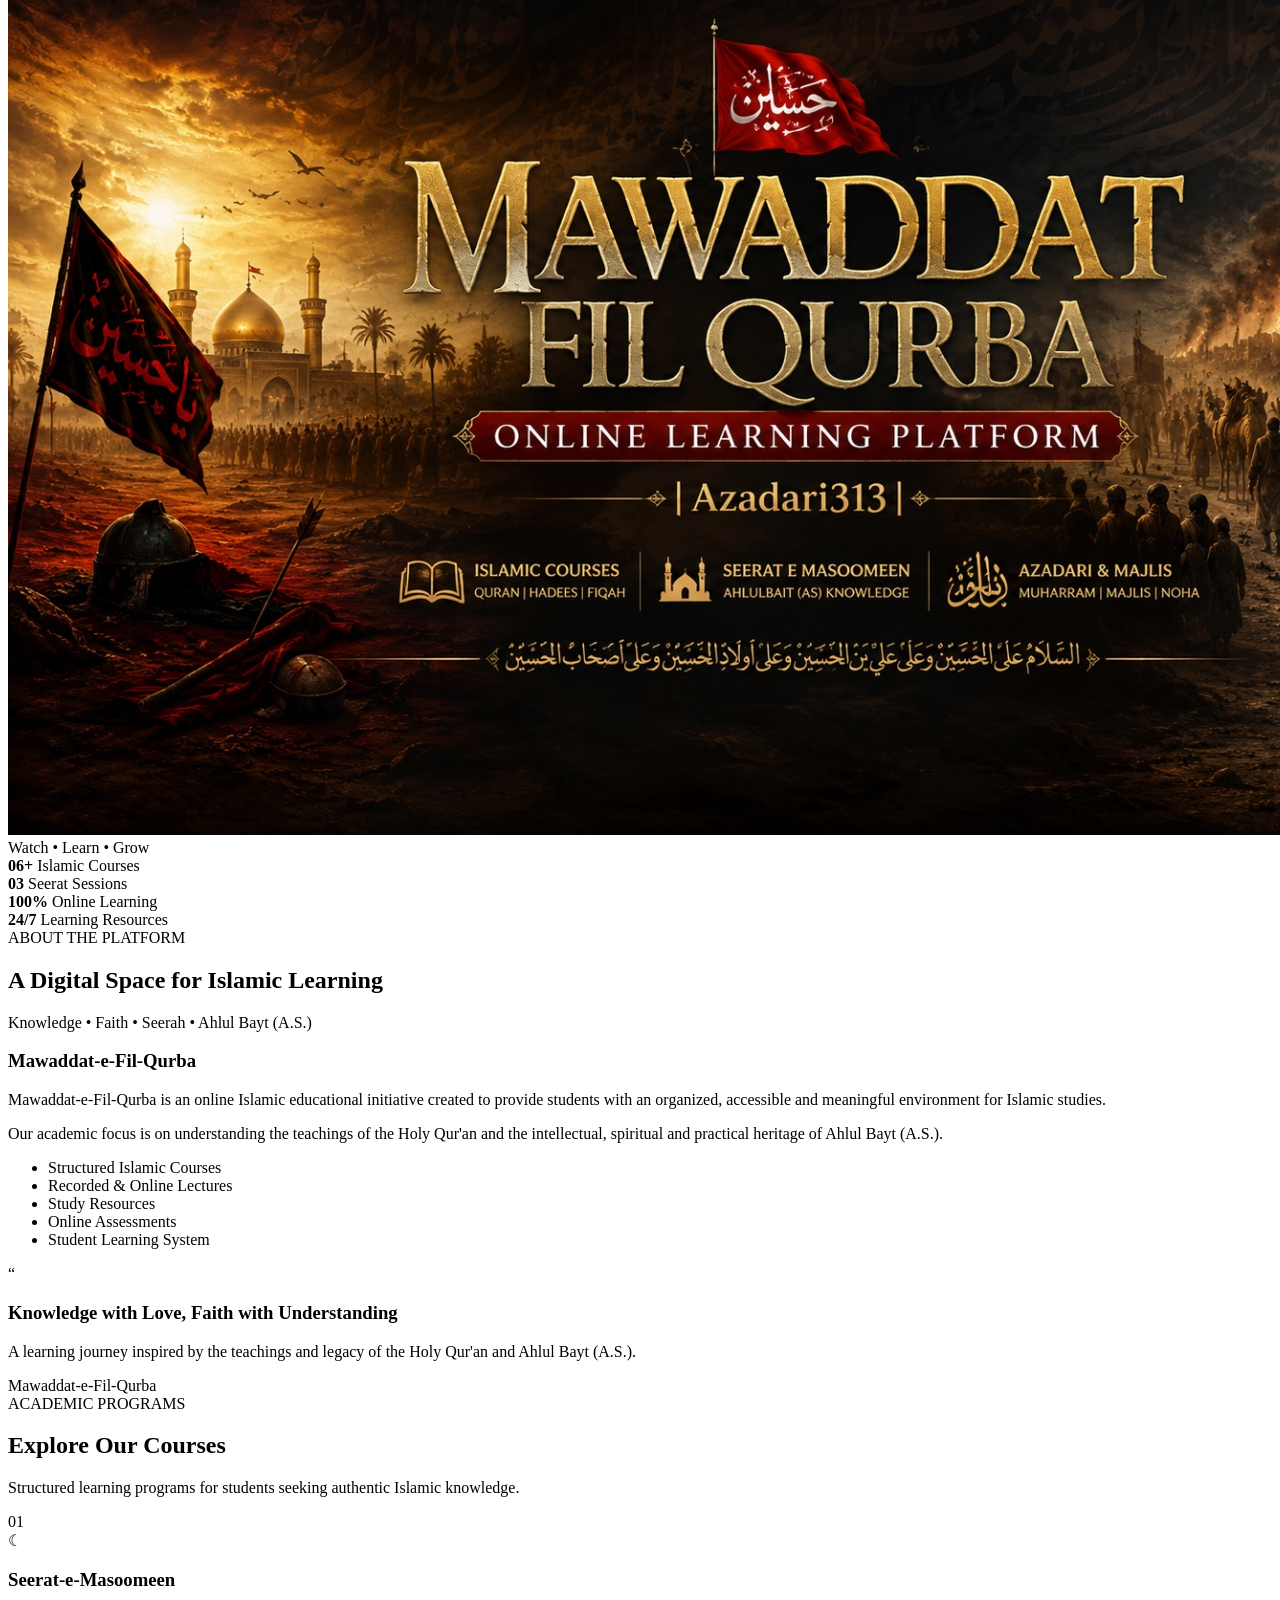
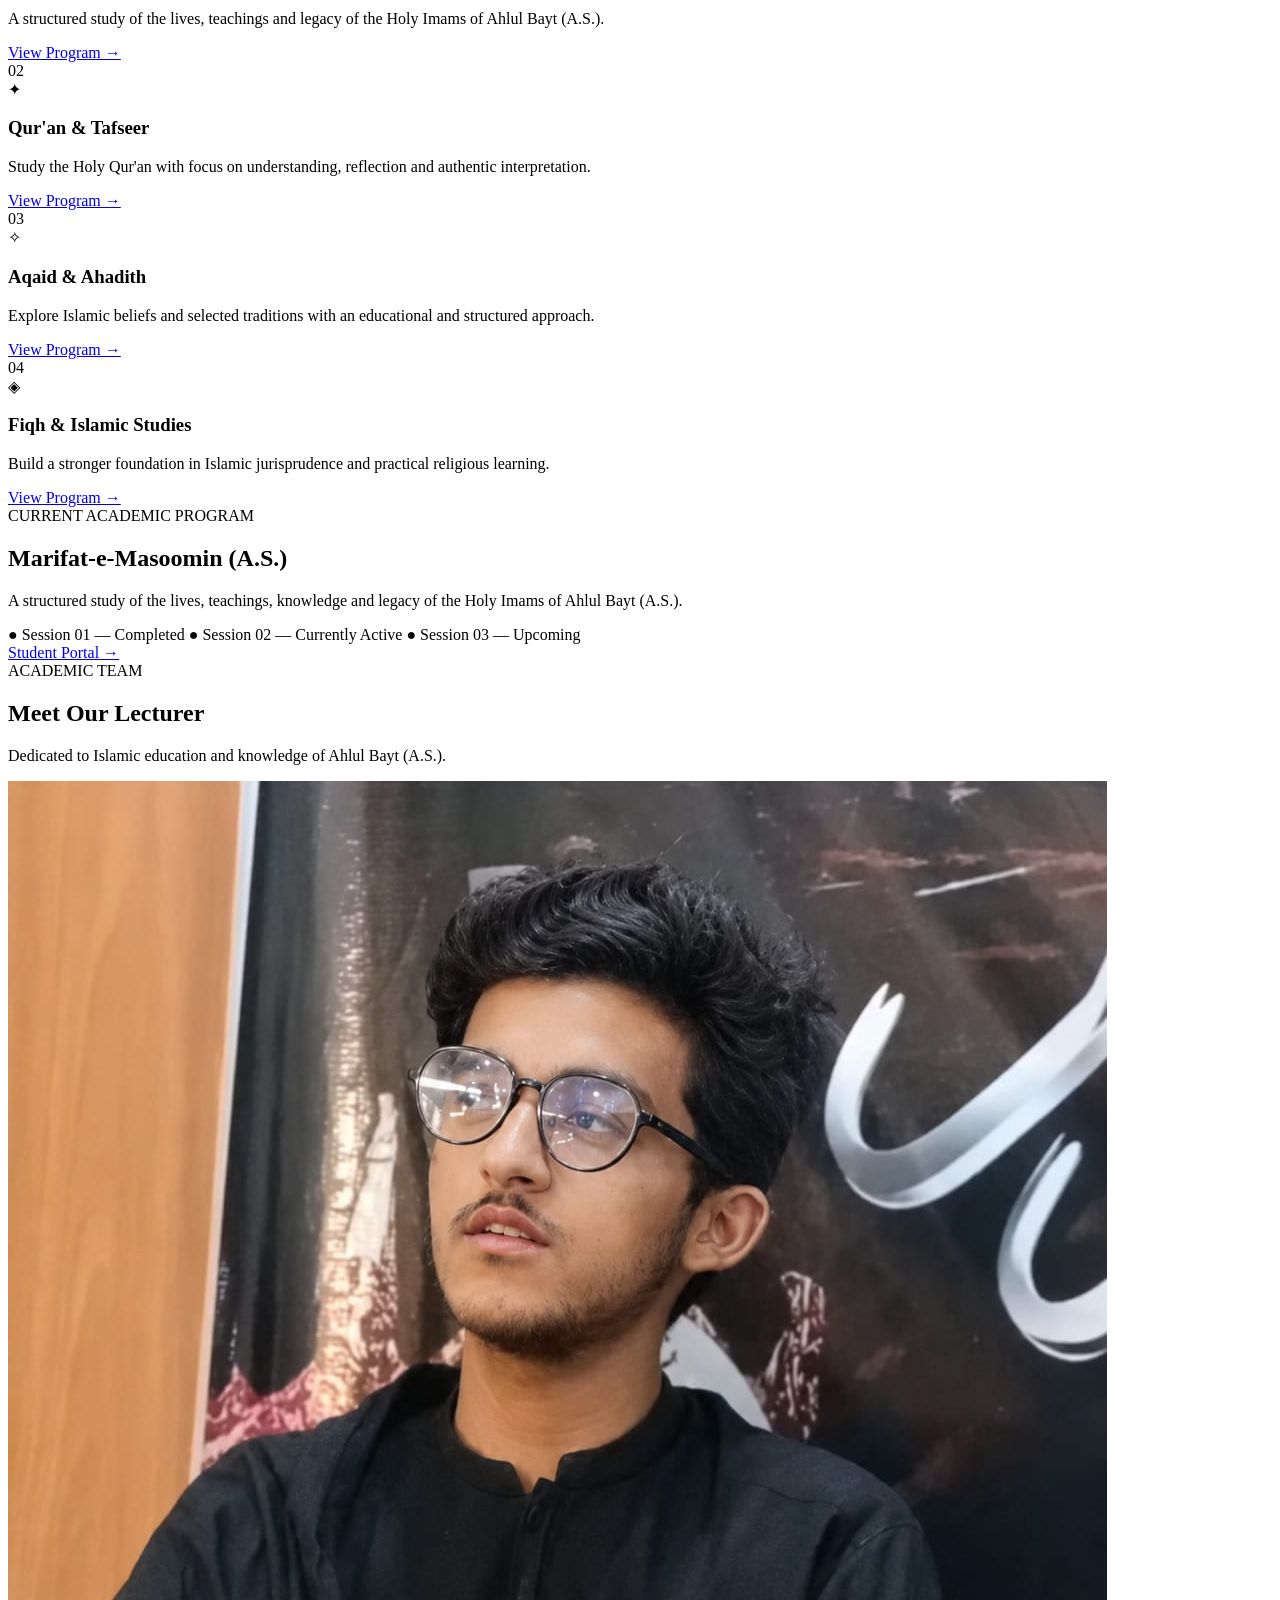
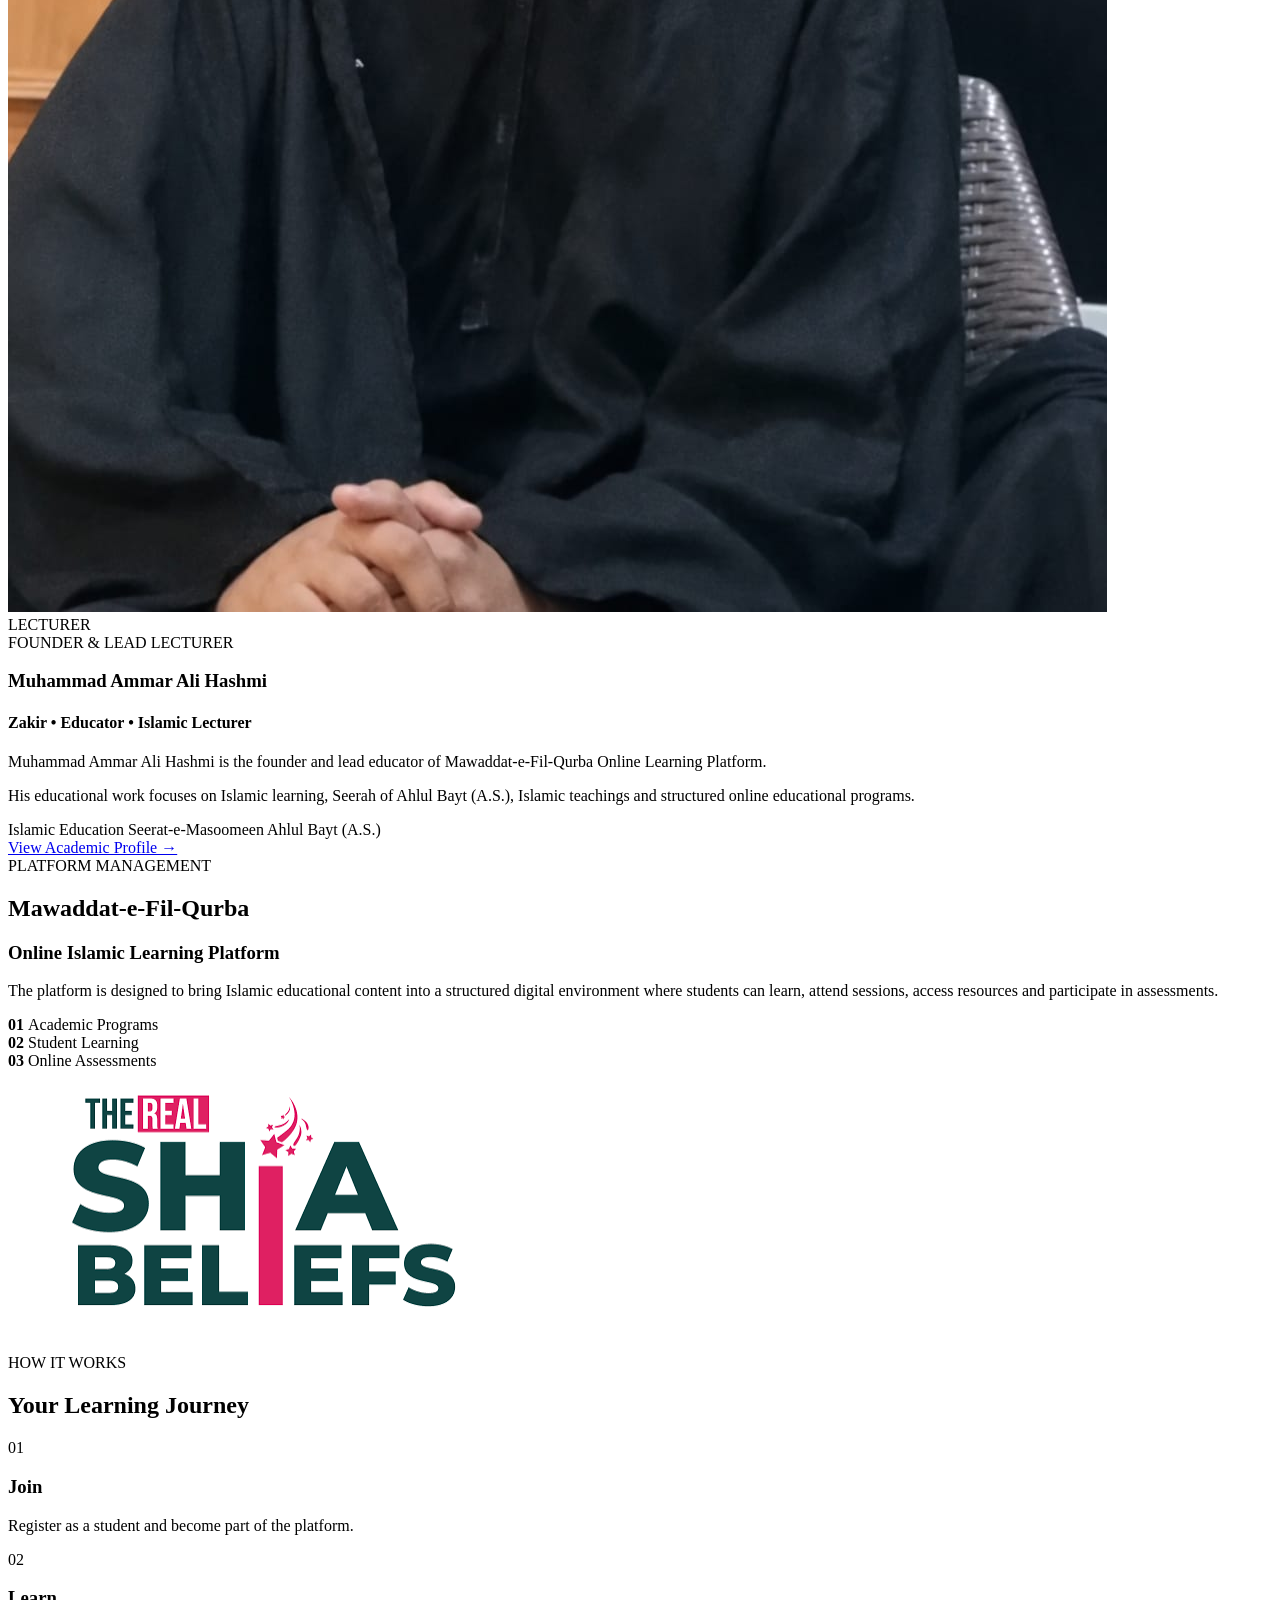
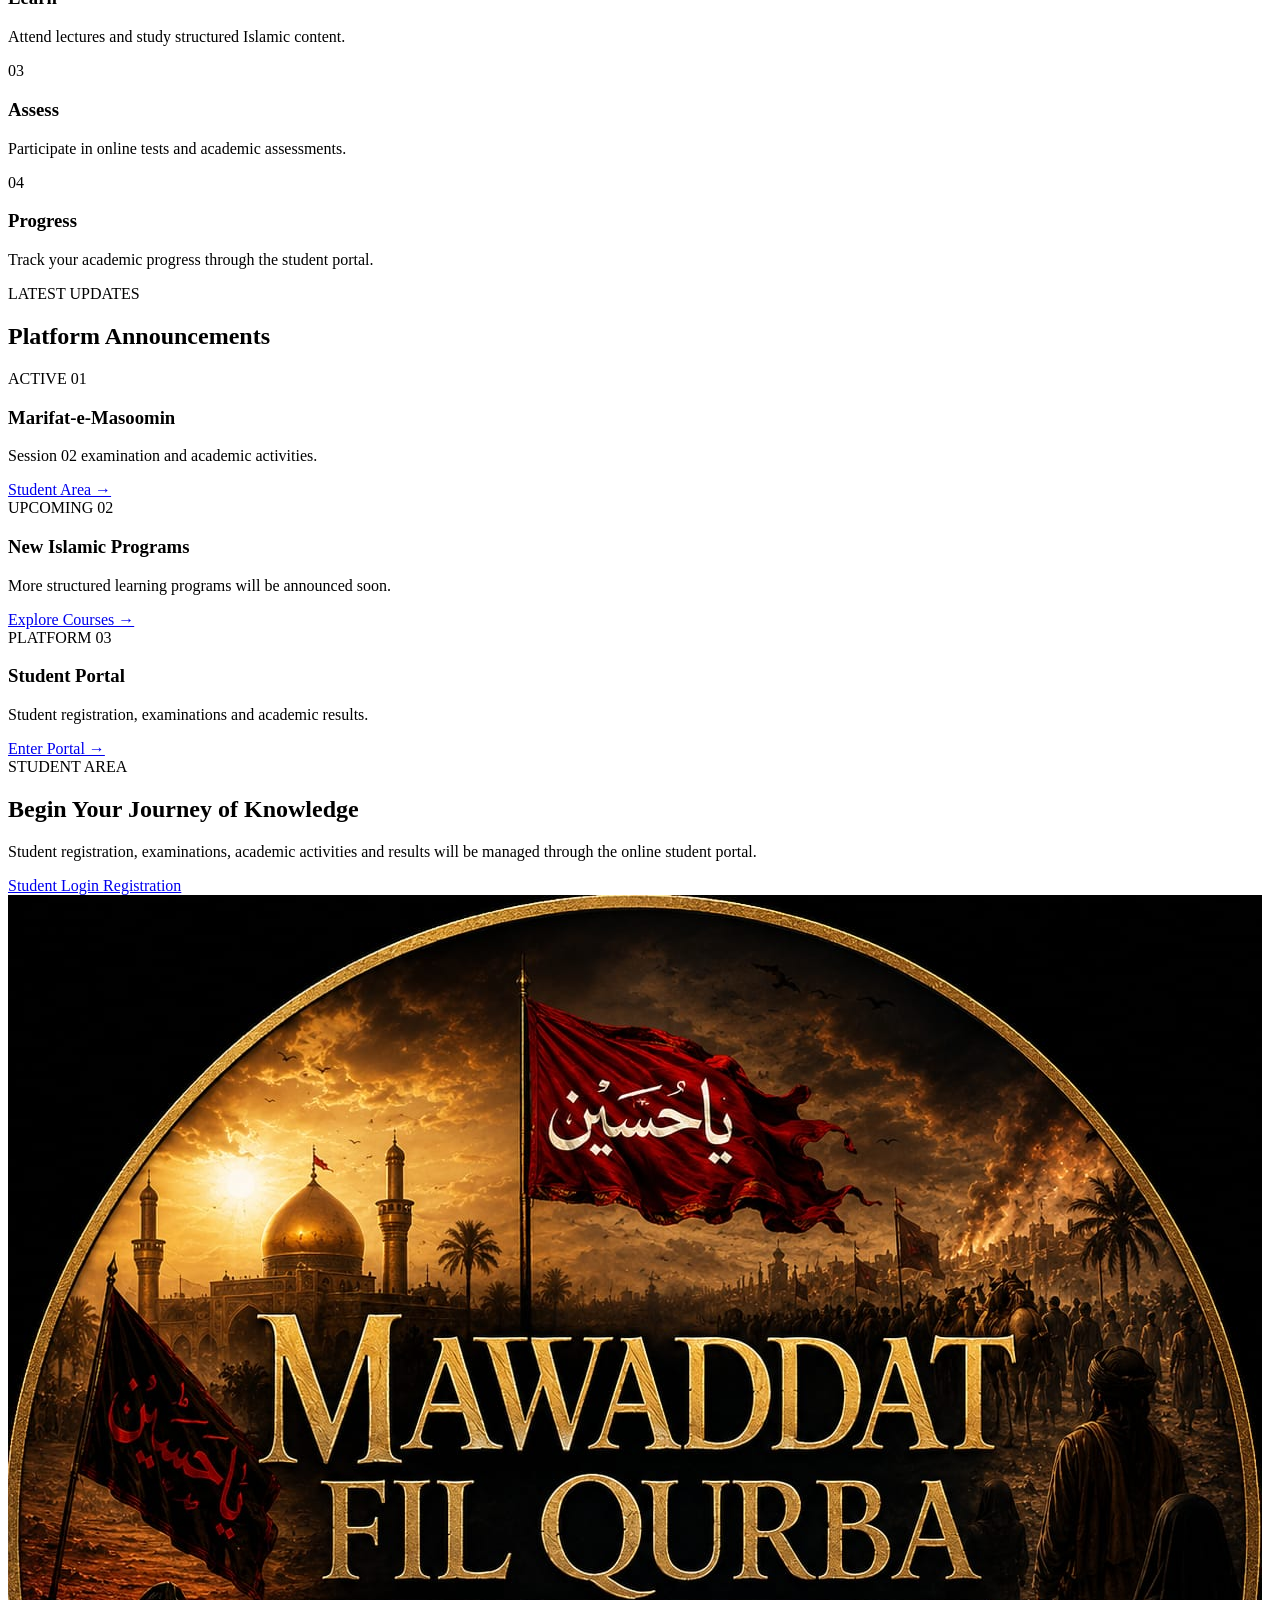
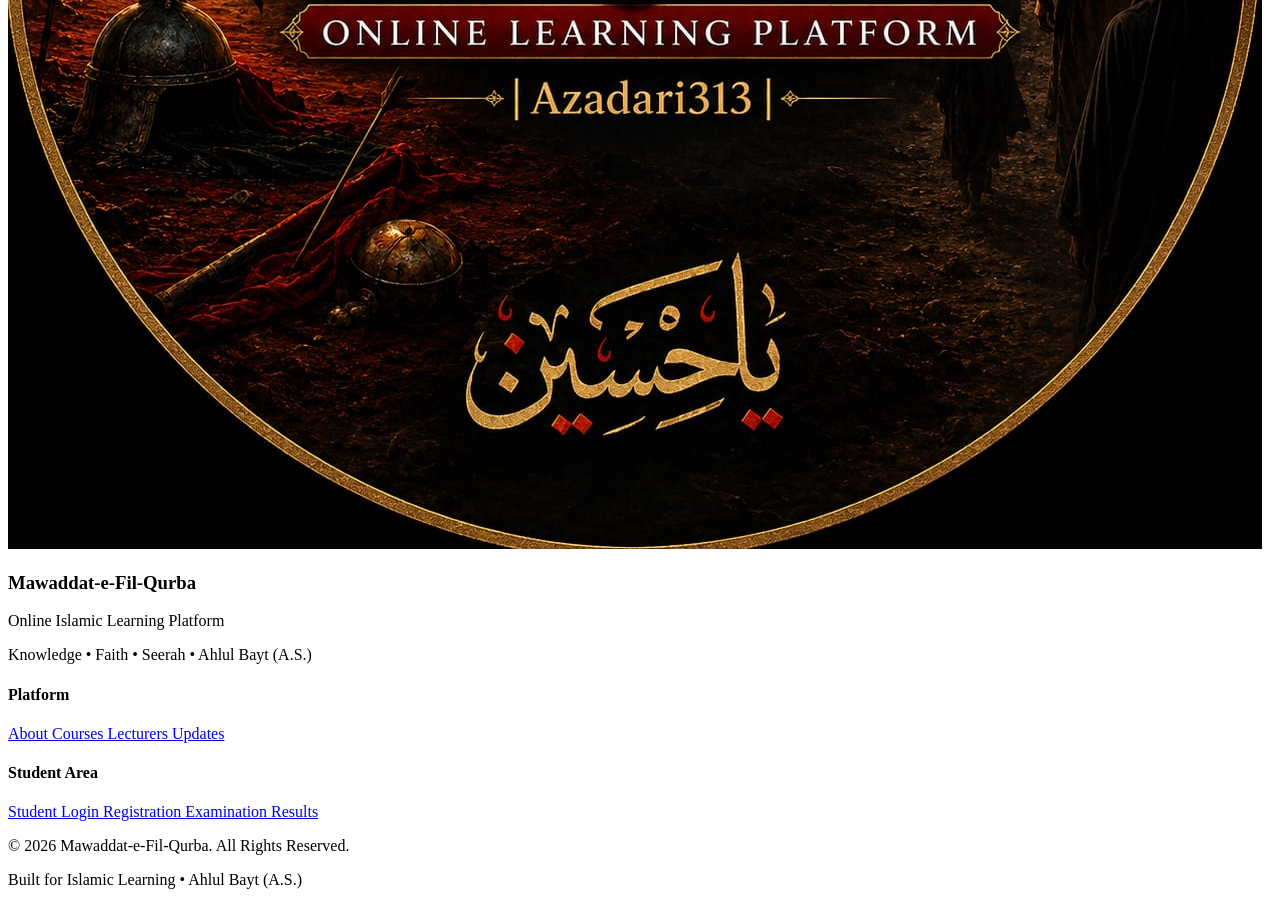
==== commit 04b23834: "Update print statement from 'Hello' to 'Goodbye'" ====
--- a/index.html
+++ b/index.html
@@ -5,18 +5,24 @@
 
     <meta charset="UTF-8">
 
-    <meta name="viewport" content="width=device-width, initial-scale=1.0">
+    <meta name="viewport"
+          content="width=device-width, initial-scale=1.0">
 
     <meta name="description"
-          content="Mawaddat-e-Fil-Qurba - Online Islamic Learning Platform dedicated to the teachings of the Holy Quran and Ahlul Bayt (A.S.)">
-
-    <meta name="theme-color" content="#063b2b">
+          content="Mawaddat-e-Fil-Qurba Online Islamic Learning Platform">
+
+    <meta name="keywords"
+          content="Mawaddat Fil Qurba, Shia Islamic Courses, Ahlul Bayt, Islamic Learning, Seerat e Masoomeen">
+
+    <meta name="author"
+          content="Mawaddat-e-Fil-Qurba">
 
     <title>
         Mawaddat-e-Fil-Qurba | Online Islamic Learning Platform
     </title>
 
-    <link rel="stylesheet" href="css/style.css">
+    <!-- Main CSS -->
+    <link rel="stylesheet" href="style.css">
 
 </head>
 
@@ -24,107 +30,95 @@
 <body>
 
 
-<!-- =========================================================
-     NAVBAR
-========================================================= -->
+<!-- =====================================================
+     HEADER / NAVIGATION
+===================================================== -->
 
 <header class="site-header">
 
-    <nav class="navbar">
-
-        <div class="nav-container">
-
-
-            <!-- BRAND -->
-
-            <a href="index.html" class="brand">
-
-                <div class="brand-logo-wrap">
-
-                    <img
-                        src="images/logo.png"
-                        alt="Mawaddat-e-Fil-Qurba Logo"
-                        class="brand-logo"
-                    >
-
-                </div>
-
-
-                <div class="brand-text">
-
-                    <strong>
-                        Mawaddat-e-Fil-Qurba
-                    </strong>
-
-                    <span>
-                        ONLINE ISLAMIC LEARNING PLATFORM
-                    </span>
-
-                </div>
-
+    <div class="container nav-container">
+
+        <!-- Logo -->
+        <a href="#home" class="brand">
+
+            <img
+                src="images/logo.png"
+                alt="Mawaddat-e-Fil-Qurba Logo"
+                class="brand-logo"
+            >
+
+            <div class="brand-text">
+
+                <strong>
+                    Mawaddat-e-Fil-Qurba
+                </strong>
+
+                <span>
+                    ONLINE ISLAMIC LEARNING PLATFORM
+                </span>
+
+            </div>
+
+        </a>
+
+
+        <!-- Navigation -->
+
+        <nav class="main-nav">
+
+            <a href="#home">Home</a>
+
+            <a href="#about">About</a>
+
+            <a href="#courses">Courses</a>
+
+            <a href="#lecturers">Lecturers</a>
+
+            <a href="#updates">Updates</a>
+
+            <a href="#student-portal"
+               class="nav-button">
+                Student Portal
             </a>
 
-
-            <!-- NAVIGATION -->
-
-            <div class="nav-links">
-
-                <a href="index.html" class="active">
-                    Home
-                </a>
-
-                <a href="#about">
-                    About
-                </a>
-
-                <a href="#courses">
-                    Courses
-                </a>
-
-                <a href="#team">
-                    Lecturers
-                </a>
-
-                <a href="#updates">
-                    Updates
-                </a>
-
-                <a href="login.html" class="nav-login">
-                    Student Portal
-                </a>
-
-            </div>
-
-
-        </div>
-
-    </nav>
+        </nav>
+
+
+        <!-- Mobile Menu Button -->
+
+        <button
+            class="menu-toggle"
+            id="menuToggle"
+            aria-label="Open Menu">
+
+            ☰
+
+        </button>
+
+    </div>
 
 </header>
 
 
 
-<!-- =========================================================
-     HERO
-========================================================= -->
+<!-- =====================================================
+     HERO SECTION
+===================================================== -->
 
 <main>
 
-
-<section class="hero-section">
-
-
-    <div class="hero-container">
+<section
+    id="home"
+    class="hero-section">
+
+    <div class="container hero-grid">
 
 
         <!-- LEFT CONTENT -->
 
         <div class="hero-content reveal">
 
-
-            <div class="hero-eyebrow">
-
-                <span class="eyebrow-dot"></span>
+            <div class="eyebrow">
 
                 AUTHENTIC ISLAMIC EDUCATION
 
@@ -142,22 +136,24 @@
             </h1>
 
 
-            <p class="hero-text">
-
-                A modern online learning platform dedicated
-                to the study of the Holy Quran, Ahadith,
-                Aqeedah, Fiqh and the Seerah of
-                Ahlul Bayt (A.S.).
+            <p class="hero-description">
+
+                Mawaddat-e-Fil-Qurba is a modern Islamic
+                learning platform dedicated to structured
+                study of the Holy Qur'an, Aqaid, Ahadith,
+                Fiqh, Tafseer and the Seerah of Ahlul Bayt
+                (A.S.).
 
             </p>
 
 
-            <!-- HERO BUTTONS -->
-
-            <div class="hero-actions">
-
-                <a href="#courses"
-                   class="btn btn-primary">
+            <!-- Buttons -->
+
+            <div class="hero-buttons">
+
+                <a
+                    href="#courses"
+                    class="btn btn-primary">
 
                     Explore Courses
                     <span>→</span>
@@ -165,8 +161,9 @@
                 </a>
 
 
-                <a href="register.html"
-                   class="btn btn-outline">
+                <a
+                    href="#student-portal"
+                    class="btn btn-outline">
 
                     Become a Student
 
@@ -175,52 +172,49 @@
             </div>
 
 
-            <!-- HERO FEATURES -->
+            <!-- Mini Features -->
 
             <div class="hero-features">
 
-
-                <div class="hero-feature">
-
-                    <strong>
-                        Structured
-                    </strong>
+                <div>
+
+                    <span class="feature-icon">
+                        ✓
+                    </span>
 
                     <span>
-                        Islamic Learning
+                        Structured Islamic Learning
                     </span>
 
                 </div>
 
 
-                <div class="hero-feature">
-
-                    <strong>
-                        Online
-                    </strong>
+                <div>
+
+                    <span class="feature-icon">
+                        ✓
+                    </span>
 
                     <span>
-                        Lectures & Exams
+                        Online Lectures & Exams
                     </span>
 
                 </div>
 
 
-                <div class="hero-feature">
-
-                    <strong>
-                        Student
-                    </strong>
+                <div>
+
+                    <span class="feature-icon">
+                        ✓
+                    </span>
 
                     <span>
-                        Learning Portal
+                        Student Learning Portal
                     </span>
 
                 </div>
 
-
-            </div>
-
+            </div>
 
         </div>
 
@@ -230,48 +224,40 @@
 
         <div class="hero-video-wrapper reveal">
 
-
             <div class="video-frame">
 
+                <div class="video-badge">
+                    PLATFORM INTRODUCTION
+                </div>
+
+
+                <!--
+                    IMPORTANT:
+                    muted = required for autoplay
+                    autoplay = automatically starts
+                    loop = repeats continuously
+                    playsinline = mobile compatibility
+                -->
 
                 <video
-                    class="intro-video"
+                    class="hero-video"
                     autoplay
                     muted
                     loop
                     playsinline
                     preload="auto"
-                    poster="images/banner.jpg"
-                >
+                    poster="images/banner.jpg">
 
                     <source
                         src="videos/intro.mp4"
-                        type="video/mp4"
-                    >
+                        type="video/mp4">
 
                     Your browser does not support HTML5 video.
 
                 </video>
 
 
-                <!-- VIDEO TOP LABEL -->
-
-                <div class="video-label">
-
-                    <span class="video-live-dot"></span>
-
-                    PLATFORM INTRODUCTION
-
-                </div>
-
-
-                <!-- VIDEO BOTTOM -->
-
-                <div class="video-bottom">
-
-                    <span>
-                        Mawaddat-e-Fil-Qurba
-                    </span>
+                <div class="video-overlay">
 
                     <span>
                         Watch • Learn • Grow
@@ -279,31 +265,19 @@
 
                 </div>
 
-
-            </div>
-
-
-        </div>
-
+            </div>
+
+        </div>
 
     </div>
 
 
-</section>
-
-
-
-<!-- =========================================================
-     TRUST / STATS
-========================================================= -->
-
-<section class="stats-section">
-
-
-    <div class="stats-container">
-
-
-        <div class="stat-item reveal">
+
+    <!-- HERO STATS -->
+
+    <div class="container stats-container">
+
+        <div class="stat-card reveal">
 
             <strong>
                 06+
@@ -316,7 +290,7 @@
         </div>
 
 
-        <div class="stat-item reveal">
+        <div class="stat-card reveal">
 
             <strong>
                 03
@@ -329,7 +303,7 @@
         </div>
 
 
-        <div class="stat-item reveal">
+        <div class="stat-card reveal">
 
             <strong>
                 100%
@@ -342,7 +316,7 @@
         </div>
 
 
-        <div class="stat-item reveal">
+        <div class="stat-card reveal">
 
             <strong>
                 24/7
@@ -354,1088 +328,893 @@
 
         </div>
 
-
     </div>
 
 </section>
 
 
 
-<!-- =========================================================
-     ABOUT
-========================================================= -->
-
-<section id="about"
-         class="about-section section">
-
-
-    <div class="section-container">
-
+<!-- =====================================================
+     ABOUT SECTION
+===================================================== -->
+
+<section
+    id="about"
+    class="section about-section">
+
+    <div class="container">
 
         <div class="section-heading reveal">
 
-            <span class="section-kicker">
+            <span class="section-label">
                 ABOUT THE PLATFORM
             </span>
 
             <h2>
-                A Digital Space for
-                <span>Islamic Learning</span>
+                A Digital Space for Islamic Learning
             </h2>
 
             <p>
-
-                Mawaddat-e-Fil-Qurba is an online educational
-                initiative created to provide students with an
-                organized and accessible environment for
-                Islamic studies.
-
+                Knowledge • Faith • Seerah • Ahlul Bayt (A.S.)
             </p>
 
         </div>
 
 
-
         <div class="about-grid">
 
 
-            <div class="about-card reveal">
-
-
-                <div class="about-icon">
+            <div class="about-content reveal">
+
+                <h3>
+                    Mawaddat-e-Fil-Qurba
+                </h3>
+
+                <p>
+
+                    Mawaddat-e-Fil-Qurba is an online
+                    Islamic educational initiative created
+                    to provide students with an organized,
+                    accessible and meaningful environment
+                    for Islamic studies.
+
+                </p>
+
+                <p>
+
+                    Our academic focus is on understanding
+                    the teachings of the Holy Qur'an and
+                    the intellectual, spiritual and practical
+                    heritage of Ahlul Bayt (A.S.).
+
+                </p>
+
+
+                <ul class="check-list">
+
+                    <li>
+                        Structured Islamic Courses
+                    </li>
+
+                    <li>
+                        Recorded & Online Lectures
+                    </li>
+
+                    <li>
+                        Study Resources
+                    </li>
+
+                    <li>
+                        Online Assessments
+                    </li>
+
+                    <li>
+                        Student Learning System
+                    </li>
+
+                </ul>
+
+            </div>
+
+
+
+            <div class="about-highlight reveal">
+
+                <div class="quote-mark">
+                    “
+                </div>
+
+                <h3>
+                    Knowledge with Love,
+                    Faith with Understanding
+                </h3>
+
+                <p>
+
+                    A learning journey inspired by
+                    the teachings and legacy of the
+                    Holy Qur'an and Ahlul Bayt (A.S.).
+
+                </p>
+
+                <div class="gold-line"></div>
+
+                <span>
+                    Mawaddat-e-Fil-Qurba
+                </span>
+
+            </div>
+
+        </div>
+
+    </div>
+
+</section>
+
+
+
+<!-- =====================================================
+     COURSES SECTION
+===================================================== -->
+
+<section
+    id="courses"
+    class="section courses-section">
+
+    <div class="container">
+
+        <div class="section-heading center reveal">
+
+            <span class="section-label">
+                ACADEMIC PROGRAMS
+            </span>
+
+            <h2>
+                Explore Our Courses
+            </h2>
+
+            <p>
+                Structured learning programs for students
+                seeking authentic Islamic knowledge.
+            </p>
+
+        </div>
+
+
+        <div class="course-grid">
+
+
+            <!-- Course 01 -->
+
+            <article class="course-card reveal">
+
+                <div class="course-number">
+                    01
+                </div>
+
+                <div class="course-icon">
+                    ☾
+                </div>
+
+                <h3>
+                    Seerat-e-Masoomeen
+                </h3>
+
+                <p>
+
+                    A structured study of the lives,
+                    teachings and legacy of the Holy
+                    Imams of Ahlul Bayt (A.S.).
+
+                </p>
+
+                <a href="#updates">
+                    View Program →
+                </a>
+
+            </article>
+
+
+
+            <!-- Course 02 -->
+
+            <article class="course-card reveal">
+
+                <div class="course-number">
+                    02
+                </div>
+
+                <div class="course-icon">
                     ✦
                 </div>
 
-
                 <h3>
-                    Authentic Knowledge
+                    Qur'an & Tafseer
                 </h3>
 
-
-                <p>
-
-                    Study the Holy Quran, Ahadith,
-                    Aqeedah, Fiqh and the teachings
-                    of Ahlul Bayt (A.S.).
-
-                </p>
-
-
-            </div>
-
-
-
-            <div class="about-card reveal">
-
-
-                <div class="about-icon">
+                <p>
+
+                    Study the Holy Qur'an with focus
+                    on understanding, reflection and
+                    authentic interpretation.
+
+                </p>
+
+                <a href="#updates">
+                    View Program →
+                </a>
+
+            </article>
+
+
+
+            <!-- Course 03 -->
+
+            <article class="course-card reveal">
+
+                <div class="course-number">
+                    03
+                </div>
+
+                <div class="course-icon">
+                    ✧
+                </div>
+
+                <h3>
+                    Aqaid & Ahadith
+                </h3>
+
+                <p>
+
+                    Explore Islamic beliefs and selected
+                    traditions with an educational and
+                    structured approach.
+
+                </p>
+
+                <a href="#updates">
+                    View Program →
+                </a>
+
+            </article>
+
+
+
+            <!-- Course 04 -->
+
+            <article class="course-card reveal">
+
+                <div class="course-number">
+                    04
+                </div>
+
+                <div class="course-icon">
                     ◈
                 </div>
 
-
                 <h3>
-                    Structured Learning
+                    Fiqh & Islamic Studies
                 </h3>
 
-
-                <p>
-
-                    Follow organized courses,
-                    sessions, lectures and
+                <p>
+
+                    Build a stronger foundation in
+                    Islamic jurisprudence and practical
+                    religious learning.
+
+                </p>
+
+                <a href="#updates">
+                    View Program →
+                </a>
+
+            </article>
+
+        </div>
+
+    </div>
+
+</section>
+
+
+
+<!-- =====================================================
+     CURRENT PROGRAM
+===================================================== -->
+
+<section class="program-section">
+
+    <div class="container">
+
+        <div class="program-box reveal">
+
+            <div class="program-content">
+
+                <span class="section-label light">
+                    CURRENT ACADEMIC PROGRAM
+                </span>
+
+                <h2>
+                    Marifat-e-Masoomin (A.S.)
+                </h2>
+
+                <p>
+
+                    A structured study of the lives,
+                    teachings, knowledge and legacy
+                    of the Holy Imams of Ahlul Bayt (A.S.).
+
+                </p>
+
+                <div class="program-meta">
+
+                    <span>
+                        ● Session 01 — Completed
+                    </span>
+
+                    <span>
+                        ● Session 02 — Currently Active
+                    </span>
+
+                    <span>
+                        ● Session 03 — Upcoming
+                    </span>
+
+                </div>
+
+            </div>
+
+
+            <div class="program-action">
+
+                <a
+                    href="#student-portal"
+                    class="btn btn-gold">
+
+                    Student Portal →
+
+                </a>
+
+            </div>
+
+        </div>
+
+    </div>
+
+</section>
+
+
+
+<!-- =====================================================
+     LECTURER SECTION
+===================================================== -->
+
+<section
+    id="lecturers"
+    class="section lecturers-section">
+
+    <div class="container">
+
+        <div class="section-heading reveal">
+
+            <span class="section-label">
+                ACADEMIC TEAM
+            </span>
+
+            <h2>
+                Meet Our Lecturer
+            </h2>
+
+            <p>
+                Dedicated to Islamic education and
+                knowledge of Ahlul Bayt (A.S.).
+            </p>
+
+        </div>
+
+
+        <!-- Lecturer Card -->
+
+        <article class="profile-card reveal">
+
+
+            <!-- IMAGE SIDE -->
+
+            <div class="profile-image">
+
+                <img
+                    src="images/lecturer.jpg"
+                    alt="Muhammad Ammar Ali Hashmi">
+
+                <div class="profile-badge">
+                    LECTURER
+                </div>
+
+            </div>
+
+
+            <!-- TEXT SIDE -->
+
+            <div class="profile-content">
+
+                <span class="profile-label">
+                    FOUNDER & LEAD LECTURER
+                </span>
+
+                <h3>
+                    Muhammad Ammar Ali Hashmi
+                </h3>
+
+                <h4>
+                    Zakir • Educator • Islamic Lecturer
+                </h4>
+
+                <p>
+
+                    Muhammad Ammar Ali Hashmi is the
+                    founder and lead educator of
+                    Mawaddat-e-Fil-Qurba Online Learning
+                    Platform.
+
+                </p>
+
+                <p>
+
+                    His educational work focuses on
+                    Islamic learning, Seerah of Ahlul Bayt
+                    (A.S.), Islamic teachings and structured
+                    online educational programs.
+
+                </p>
+
+
+                <div class="profile-tags">
+
+                    <span>
+                        Islamic Education
+                    </span>
+
+                    <span>
+                        Seerat-e-Masoomeen
+                    </span>
+
+                    <span>
+                        Ahlul Bayt (A.S.)
+                    </span>
+
+                </div>
+
+
+                <a
+                    href="#student-portal"
+                    class="profile-button">
+
+                    View Academic Profile →
+
+                </a>
+
+            </div>
+
+        </article>
+
+    </div>
+
+</section>
+
+
+
+<!-- =====================================================
+     MANAGEMENT SECTION
+===================================================== -->
+
+<section class="section management-section">
+
+    <div class="container">
+
+        <div class="profile-card reverse reveal">
+
+
+            <!-- TEXT -->
+
+            <div class="profile-content">
+
+                <span class="profile-label">
+                    PLATFORM MANAGEMENT
+                </span>
+
+                <h2>
+                    Mawaddat-e-Fil-Qurba
+                </h2>
+
+                <h3>
+                    Online Islamic Learning Platform
+                </h3>
+
+                <p>
+
+                    The platform is designed to bring
+                    Islamic educational content into a
+                    structured digital environment where
+                    students can learn, attend sessions,
+                    access resources and participate in
                     assessments.
 
                 </p>
 
 
-            </div>
-
-
-
-            <div class="about-card reveal">
-
-
-                <div class="about-icon">
-                    ✧
-                </div>
-
+                <div class="management-points">
+
+                    <div>
+                        <strong>
+                            01
+                        </strong>
+
+                        <span>
+                            Academic Programs
+                        </span>
+                    </div>
+
+
+                    <div>
+                        <strong>
+                            02
+                        </strong>
+
+                        <span>
+                            Student Learning
+                        </span>
+                    </div>
+
+
+                    <div>
+                        <strong>
+                            03
+                        </strong>
+
+                        <span>
+                            Online Assessments
+                        </span>
+                    </div>
+
+                </div>
+
+            </div>
+
+
+
+            <!-- IMAGE -->
+
+            <div class="profile-image">
+
+                <img
+                    src="images/management.jpg"
+                    alt="Mawaddat-e-Fil-Qurba Management">
+
+            </div>
+
+        </div>
+
+    </div>
+
+</section>
+
+
+
+<!-- =====================================================
+     LEARNING PROCESS
+===================================================== -->
+
+<section class="section learning-section">
+
+    <div class="container">
+
+        <div class="section-heading center reveal">
+
+            <span class="section-label">
+                HOW IT WORKS
+            </span>
+
+            <h2>
+                Your Learning Journey
+            </h2>
+
+        </div>
+
+
+        <div class="steps-grid">
+
+
+            <div class="step-card reveal">
+
+                <span>
+                    01
+                </span>
 
                 <h3>
-                    Student Experience
+                    Join
                 </h3>
 
-
-                <p>
-
-                    Access your courses,
-                    examinations and results
-                    through one platform.
-
-                </p>
-
-
-            </div>
-
-
-        </div>
-
+                <p>
+                    Register as a student and
+                    become part of the platform.
+                </p>
+
+            </div>
+
+
+            <div class="step-card reveal">
+
+                <span>
+                    02
+                </span>
+
+                <h3>
+                    Learn
+                </h3>
+
+                <p>
+                    Attend lectures and study
+                    structured Islamic content.
+                </p>
+
+            </div>
+
+
+            <div class="step-card reveal">
+
+                <span>
+                    03
+                </span>
+
+                <h3>
+                    Assess
+                </h3>
+
+                <p>
+                    Participate in online tests
+                    and academic assessments.
+                </p>
+
+            </div>
+
+
+            <div class="step-card reveal">
+
+                <span>
+                    04
+                </span>
+
+                <h3>
+                    Progress
+                </h3>
+
+                <p>
+                    Track your academic progress
+                    through the student portal.
+                </p>
+
+            </div>
+
+        </div>
 
     </div>
 
-
 </section>
 
 
 
-<!-- =========================================================
-     CURRENT PROGRAM
-========================================================= -->
-
-<section class="program-section section">
-
-
-    <div class="section-container">
-
-
-        <div class="section-heading centered reveal">
-
-            <span class="section-kicker">
-                CURRENT ACADEMIC PROGRAM
+<!-- =====================================================
+     UPDATES
+===================================================== -->
+
+<section
+    id="updates"
+    class="section updates-section">
+
+    <div class="container">
+
+        <div class="section-heading reveal">
+
+            <span class="section-label">
+                LATEST UPDATES
             </span>
 
             <h2>
-                Marifat-e-Masoomeen
-                <span>(A.S.)</span>
+                Platform Announcements
             </h2>
 
-            <p>
-
-                A structured study of the lives,
-                teachings, knowledge and legacy
-                of the Holy Imams of Ahlul Bayt (A.S.).
-
-            </p>
-
-        </div>
-
-
-
-        <div class="program-timeline">
-
-
-            <div class="timeline-item completed reveal">
-
-
-                <div class="timeline-number">
+        </div>
+
+
+        <div class="updates-grid">
+
+
+            <article class="update-card reveal">
+
+                <span class="update-status active">
+                    ACTIVE
+                </span>
+
+                <span class="update-number">
                     01
-                </div>
-
-
-                <div class="timeline-content">
-
-                    <span>
-                        COMPLETED
-                    </span>
-
-                    <h3>
-                        Imam Muhammad Taqi
-                        Al-Jawad (A.S.)
-                    </h3>
-
-                    <p>
-                        Session One
-                    </p>
-
-                </div>
-
-
-            </div>
-
-
-
-            <div class="timeline-item active-program reveal">
-
-
-                <div class="timeline-number">
+                </span>
+
+                <h3>
+                    Marifat-e-Masoomin
+                </h3>
+
+                <p>
+                    Session 02 examination and
+                    academic activities.
+                </p>
+
+                <a href="#student-portal">
+                    Student Area →
+                </a>
+
+            </article>
+
+
+
+            <article class="update-card reveal">
+
+                <span class="update-status">
+                    UPCOMING
+                </span>
+
+                <span class="update-number">
                     02
-                </div>
-
-
-                <div class="timeline-content">
-
-                    <span>
-                        CURRENTLY ACTIVE
-                    </span>
-
-                    <h3>
-                        Imam Muhammad Baqir
-                        Al-Uloom (A.S.)
-                    </h3>
-
-                    <p>
-                        Session Two • Examination
-                    </p>
-
-                </div>
-
-
-            </div>
-
-
-
-            <div class="timeline-item reveal">
-
-
-                <div class="timeline-number">
+                </span>
+
+                <h3>
+                    New Islamic Programs
+                </h3>
+
+                <p>
+                    More structured learning programs
+                    will be announced soon.
+                </p>
+
+                <a href="#courses">
+                    Explore Courses →
+                </a>
+
+            </article>
+
+
+
+            <article class="update-card reveal">
+
+                <span class="update-status">
+                    PLATFORM
+                </span>
+
+                <span class="update-number">
                     03
-                </div>
-
-
-                <div class="timeline-content">
-
-                    <span>
-                        UPCOMING
-                    </span>
-
-                    <h3>
-                        Imam Ja'far Al-Sadiq
-                        (A.S.)
-                    </h3>
-
-                    <p>
-                        Session Three
-                    </p>
-
-                </div>
-
-
-            </div>
-
-
-        </div>
-
-
-    </div>
-
-
-</section>
-
-
-
-<!-- =========================================================
-     TEAM / LECTURER
-========================================================= -->
-
-<section id="team"
-         class="team-section section">
-
-
-    <div class="section-container">
-
-
-        <div class="section-heading reveal">
-
-            <span class="section-kicker">
-                OUR PEOPLE
-            </span>
-
-            <h2>
-                Lecturers &
-                <span>Management</span>
-            </h2>
-
-            <p>
-
-                Meet the people behind the educational
-                journey of Mawaddat-e-Fil-Qurba.
-
-            </p>
-
-        </div>
-
-
-
-        <div class="team-list">
-
-
-            <!-- =================================================
-                 LECTURER CARD
-            ================================================== -->
-
-            <article class="person-card reveal">
-
-
-                <div class="person-image">
-
-                    <img
-                        src="images/lecturer.jpg"
-                        alt="Muhammad Ammar Ali Hashmi"
-                    >
-
-
-                    <div class="person-badge">
-                        LECTURER
-                    </div>
-
-                </div>
-
-
-                <div class="person-content">
-
-
-                    <span class="person-role">
-                        ZAKIR • EDUCATOR • ISLAMIC LECTURER
-                    </span>
-
-
-                    <h3>
-                        Muhammad Ammar Ali Hashmi
-                    </h3>
-
-
-                    <p class="person-lead">
-
-                        Founder & Lead Educator of
-                        Mawaddat-e-Fil-Qurba Online
-                        Learning Platform.
-
-                    </p>
-
-
-                    <div class="person-info">
-
-
-                        <div>
-
-                            <strong>
-                                Academic Background
-                            </strong>
-
-                            <span>
-                                BS Computational Physics
-                            </span>
-
-                        </div>
-
-
-                        <div>
-
-                            <strong>
-                                Areas of Interest
-                            </strong>
-
-                            <span>
-                                Quran • Ahadith • Aqeedah • Fiqh
-                            </span>
-
-                        </div>
-
-
-                        <div>
-
-                            <strong>
-                                Special Focus
-                            </strong>
-
-                            <span>
-                                Seerah & Teachings of Ahlul Bayt (A.S.)
-                            </span>
-
-                        </div>
-
-
-                    </div>
-
-
-                    <p class="person-description">
-
-                        Dedicated to creating a structured,
-                        accessible and modern learning
-                        environment for students interested
-                        in Islamic knowledge and the teachings
-                        of Ahlul Bayt (A.S.).
-
-                    </p>
-
-
-                    <div class="person-tags">
-
-                        <span>
-                            Quran
-                        </span>
-
-                        <span>
-                            Ahadith
-                        </span>
-
-                        <span>
-                            Aqeedah
-                        </span>
-
-                        <span>
-                            Fiqh
-                        </span>
-
-                        <span>
-                            Seerah
-                        </span>
-
-                    </div>
-
-
-                </div>
-
-
-            </article>
-
-
-
-            <!-- =================================================
-                 MANAGEMENT CARD
-            ================================================== -->
-
-            <article class="person-card management-card reveal">
-
-
-                <div class="person-image">
-
-                    <img
-                        src="images/management.jpg"
-                        alt="Mawaddat-e-Fil-Qurba Management"
-                    >
-
-
-                    <div class="person-badge">
-                        MANAGEMENT
-                    </div>
-
-                </div>
-
-
-                <div class="person-content">
-
-
-                    <span class="person-role">
-                        PLATFORM MANAGEMENT
-                    </span>
-
-
-                    <h3>
-                        Mawaddat-e-Fil-Qurba
-                        Management Team
-                    </h3>
-
-
-                    <p class="person-lead">
-
-                        Supporting the academic and
-                        technical organization of
-                        the online learning platform.
-
-                    </p>
-
-
-                    <div class="person-info">
-
-
-                        <div>
-
-                            <strong>
-                                Student Support
-                            </strong>
-
-                            <span>
-                                Registration & Student Guidance
-                            </span>
-
-                        </div>
-
-
-                        <div>
-
-                            <strong>
-                                Academic Management
-                            </strong>
-
-                            <span>
-                                Courses • Sessions • Exams
-                            </span>
-
-                        </div>
-
-
-                        <div>
-
-                            <strong>
-                                Digital Services
-                            </strong>
-
-                            <span>
-                                Student Portal • Results • Resources
-                            </span>
-
-                        </div>
-
-
-                    </div>
-
-
-                    <p class="person-description">
-
-                        Our management system is designed
-                        to keep learning, examinations,
-                        student records and academic
-                        activities organized in one place.
-
-                    </p>
-
-
-                    <div class="person-tags">
-
-                        <span>
-                            Student Support
-                        </span>
-
-                        <span>
-                            Course Management
-                        </span>
-
-                        <span>
-                            Online Exams
-                        </span>
-
-                        <span>
-                            Results
-                        </span>
-
-                    </div>
-
-
-                </div>
-
-
-            </article>
-
-
-        </div>
-
-
-    </div>
-
-
-</section>
-
-
-
-<!-- =========================================================
-     COURSES
-========================================================= -->
-
-<section id="courses"
-         class="courses-section section">
-
-
-    <div class="section-container">
-
-
-        <div class="section-heading centered reveal">
-
-            <span class="section-kicker">
-                LEARNING PROGRAMS
-            </span>
-
-            <h2>
-                Explore Our
-                <span>Courses</span>
-            </h2>
-
-            <p>
-
-                Structured programs designed to make
-                Islamic learning accessible and engaging.
-
-            </p>
-
-        </div>
-
-
-
-        <div class="courses-grid">
-
-
-            <!-- COURSE 1 -->
-
-            <article class="course-card active-course reveal">
-
-
-                <div class="course-top">
-
-                    <div class="course-icon">
-                        01
-                    </div>
-
-                    <span>
-                        ACTIVE
-                    </span>
-
-                </div>
-
-
-                <h3>
-                    Marifat-e-Masoomeen
-                </h3>
-
-
-                <p>
-
-                    Explore the lives, teachings,
-                    knowledge and legacy of the
-                    Fourteen Infallibles (A.S.).
-
-                </p>
-
-
-                <a href="login.html"
-                   class="course-link">
-
-                    View Course
-                    <span>→</span>
-
-                </a>
-
-
-            </article>
-
-
-
-            <!-- COURSE 2 -->
-
-            <article class="course-card reveal">
-
-
-                <div class="course-top">
-
-                    <div class="course-icon">
-                        02
-                    </div>
-
-                    <span>
-                        UPCOMING
-                    </span>
-
-                </div>
-
-
-                <h3>
-                    Islamic Aqeedah
-                </h3>
-
-
-                <p>
-
-                    Build a stronger understanding
-                    of Islamic beliefs and
-                    theological foundations.
-
-                </p>
-
-
-                <button class="course-link disabled"
-                        disabled>
-
-                    Coming Soon
-
-                </button>
-
-
-            </article>
-
-
-
-            <!-- COURSE 3 -->
-
-            <article class="course-card reveal">
-
-
-                <div class="course-top">
-
-                    <div class="course-icon">
-                        03
-                    </div>
-
-                    <span>
-                        UPCOMING
-                    </span>
-
-                </div>
-
-
-                <h3>
-                    Fiqh of Ahlul Bayt
-                </h3>
-
-
-                <p>
-
-                    Learn the principles and
-                    practical aspects of Fiqh
-                    according to Ahlul Bayt (A.S.).
-
-                </p>
-
-
-                <button class="course-link disabled"
-                        disabled>
-
-                    Coming Soon
-
-                </button>
-
-
-            </article>
-
-
-
-            <!-- COURSE 4 -->
-
-            <article class="course-card reveal">
-
-
-                <div class="course-top">
-
-                    <div class="course-icon">
-                        04
-                    </div>
-
-                    <span>
-                        UPCOMING
-                    </span>
-
-                </div>
-
-
-                <h3>
-                    Quran Studies
-                </h3>
-
-
-                <p>
-
-                    Discover Quranic guidance,
-                    understanding and reflection
-                    through structured study.
-
-                </p>
-
-
-                <button class="course-link disabled"
-                        disabled>
-
-                    Coming Soon
-
-                </button>
-
-
-            </article>
-
-
-        </div>
-
-
-    </div>
-
-
-</section>
-
-
-
-<!-- =========================================================
-     PLATFORM FEATURES
-========================================================= -->
-
-<section class="features-section section">
-
-
-    <div class="section-container">
-
-
-        <div class="section-heading centered reveal">
-
-            <span class="section-kicker">
-                THE PLATFORM
-            </span>
-
-            <h2>
-                Everything You Need
-                <span>In One Place</span>
-            </h2>
-
-        </div>
-
-
-
-        <div class="features-grid">
-
-
-            <div class="feature-box reveal">
-
-                <div class="feature-number">
-                    01
-                </div>
-
-                <h3>
-                    Online Courses
-                </h3>
-
-                <p>
-                    Structured Islamic learning
-                    programs for students.
-                </p>
-
-            </div>
-
-
-            <div class="feature-box reveal">
-
-                <div class="feature-number">
-                    02
-                </div>
-
-                <h3>
-                    Online Examinations
-                </h3>
-
-                <p>
-                    Secure and organized
-                    online assessments.
-                </p>
-
-            </div>
-
-
-            <div class="feature-box reveal">
-
-                <div class="feature-number">
-                    03
-                </div>
+                </span>
 
                 <h3>
                     Student Portal
                 </h3>
 
                 <p>
-                    Access your courses,
-                    exams and academic information.
-                </p>
-
-            </div>
-
-
-            <div class="feature-box reveal">
-
-                <div class="feature-number">
-                    04
-                </div>
-
-                <h3>
-                    Results System
-                </h3>
-
-                <p>
-                    View examination results
-                    through your student account.
-                </p>
-
-            </div>
-
-
-        </div>
-
+                    Student registration, examinations
+                    and academic results.
+                </p>
+
+                <a href="#student-portal">
+                    Enter Portal →
+                </a>
+
+            </article>
+
+        </div>
 
     </div>
 
-
 </section>
 
 
 
-<!-- =========================================================
-     EXAM ANNOUNCEMENT
-========================================================= -->
-
-<section id="updates"
-         class="exam-section section">
-
-
-    <div class="section-container">
-
-
-        <div class="exam-card reveal">
-
-
-            <div class="exam-content">
-
-
-                <span class="exam-kicker">
-                    IMPORTANT ANNOUNCEMENT
-                </span>
-
+<!-- =====================================================
+     STUDENT PORTAL
+===================================================== -->
+
+<section
+    id="student-portal"
+    class="student-section">
+
+    <div class="container">
+
+        <div class="student-box reveal">
+
+            <div>
+
+                <span class="section-label light">
+                    STUDENT AREA
+                </span>
 
                 <h2>
-                    Session 02 Examination
+                    Begin Your Journey of Knowledge
                 </h2>
 
-
-                <h3>
-                    Marifat-e-Masoomeen
-                    <span>(A.S.)</span>
-                </h3>
-
-
-                <p>
-
-                    Imam Muhammad Baqir
-                    Al-Uloom (A.S.)
-
-                </p>
-
-
-                <div class="exam-grid">
-
-
-                    <div>
-
-                        <strong>
-                            DATE
-                        </strong>
-
-                        <span>
-                            15 August 2026
-                        </span>
-
-                    </div>
-
-
-                    <div>
-
-                        <strong>
-                            TIME
-                        </strong>
-
-                        <span>
-                            7:00 PM – 11:00 PM
-                        </span>
-
-                    </div>
-
-
-                    <div>
-
-                        <strong>
-                            RESULT
-                        </strong>
-
-                        <span>
-                            16 August 2026
-                        </span>
-
-                    </div>
-
-
-                    <div>
-
-                        <strong>
-                            MODE
-                        </strong>
-
-                        <span>
-                            Online Examination
-                        </span>
-
-                    </div>
-
-
-                </div>
-
-
-                <div class="exam-actions">
-
-
-                    <a href="login.html"
-                       class="btn btn-gold">
-
-                        Student Login
-                        <span>→</span>
-
-                    </a>
-
-
-                    <a href="register.html"
-                       class="exam-register">
-
-                        Not registered yet?
-
-                        <strong>
-                            Register Now
-                        </strong>
-
-                    </a>
-
-
-                </div>
-
-
-            </div>
-
-
-        </div>
-
+                <p>
+
+                    Student registration, examinations,
+                    academic activities and results will
+                    be managed through the online
+                    student portal.
+
+                </p>
+
+            </div>
+
+
+            <div class="student-buttons">
+
+                <a
+                    href="#"
+                    class="btn btn-gold">
+
+                    Student Login
+
+                </a>
+
+                <a
+                    href="#"
+                    class="btn btn-light">
+
+                    Registration
+
+                </a>
+
+            </div>
+
+        </div>
 
     </div>
 
-
 </section>
 
 
-
 </main>
 
 
 
-<!-- =========================================================
+<!-- =====================================================
      FOOTER
-========================================================= -->
-
-<footer class="footer">
-
-
-    <div class="footer-container">
-
+===================================================== -->
+
+<footer class="site-footer">
+
+    <div class="container footer-grid">
+
+
+        <!-- Brand -->
 
         <div class="footer-brand">
-
 
             <img
                 src="images/logo.png"
-                alt="Mawaddat-e-Fil-Qurba"
-            >
-
-
-            <div>
-
-                <h3>
-                    Mawaddat-e-Fil-Qurba
-                </h3>
-
-                <p>
-                    Online Islamic Learning Platform
-                </p>
-
-            </div>
-
-
-        </div>
-
-
+                alt="Mawaddat-e-Fil-Qurba">
+
+            <h3>
+                Mawaddat-e-Fil-Qurba
+            </h3>
+
+            <p>
+                Online Islamic Learning Platform
+            </p>
+
+            <span>
+                Knowledge • Faith • Seerah • Ahlul Bayt (A.S.)
+            </span>
+
+        </div>
+
+
+
+        <!-- Platform -->
 
         <div class="footer-column">
 
@@ -1451,7 +1230,7 @@
                 Courses
             </a>
 
-            <a href="#team">
+            <a href="#lecturers">
                 Lecturers
             </a>
 
@@ -1463,28 +1242,32 @@
 
 
 
+        <!-- Student -->
+
         <div class="footer-column">
 
             <h4>
                 Student Area
             </h4>
 
-            <a href="login.html">
+            <a href="#student-portal">
                 Student Login
             </a>
 
-            <a href="register.html">
+            <a href="#student-portal">
                 Registration
             </a>
 
-            <a href="result.html">
+            <a href="#student-portal">
+                Examination
+            </a>
+
+            <a href="#student-portal">
                 Results
             </a>
 
         </div>
 
-
-
     </div>
 
 
@@ -1492,26 +1275,149 @@
     <div class="footer-bottom">
 
         <p>
+
             © 2026 Mawaddat-e-Fil-Qurba.
             All Rights Reserved.
+
         </p>
 
         <p>
-            Knowledge • Faith • Seerah • Ahlul Bayt (A.S.)
+
+            Built for Islamic Learning • Ahlul Bayt (A.S.)
+
         </p>
 
     </div>
 
-
 </footer>
 
 
 
-<!-- =========================================================
+<!-- =====================================================
      JAVASCRIPT
-========================================================= -->
-
-<script src="js/app.js"></script>
+===================================================== -->
+
+<script>
+
+document.addEventListener("DOMContentLoaded", function () {
+
+
+    /* ==============================================
+       MOBILE MENU
+    ============================================== */
+
+    var menuToggle =
+        document.getElementById("menuToggle");
+
+    var navigation =
+        document.querySelector(".main-nav");
+
+
+    if (menuToggle) {
+
+        menuToggle.addEventListener("click", function () {
+
+            navigation.classList.toggle("mobile-open");
+
+        });
+
+    }
+
+
+    /* ==============================================
+       CLOSE MOBILE MENU AFTER CLICK
+    ============================================== */
+
+    var navLinks =
+        document.querySelectorAll(".main-nav a");
+
+
+    navLinks.forEach(function (link) {
+
+        link.addEventListener("click", function () {
+
+            navigation.classList.remove("mobile-open");
+
+        });
+
+    });
+
+
+    /* ==============================================
+       SCROLL REVEAL ANIMATION
+    ============================================== */
+
+    var revealElements =
+        document.querySelectorAll(".reveal");
+
+
+    function revealOnScroll() {
+
+        var windowHeight =
+            window.innerHeight;
+
+
+        revealElements.forEach(function (element) {
+
+            var elementTop =
+                element.getBoundingClientRect().top;
+
+
+            if (elementTop < windowHeight - 80) {
+
+                element.classList.add("show");
+
+            }
+
+        });
+
+    }
+
+
+    window.addEventListener(
+        "scroll",
+        revealOnScroll
+    );
+
+
+    revealOnScroll();
+
+
+    /* ==============================================
+       VIDEO AUTOPLAY FALLBACK
+    ============================================== */
+
+    var heroVideo =
+        document.querySelector(".hero-video");
+
+
+    if (heroVideo) {
+
+        heroVideo.muted = true;
+
+        var playPromise =
+            heroVideo.play();
+
+
+        if (playPromise !== undefined) {
+
+            playPromise.catch(function () {
+
+                /*
+                   Browser may block autoplay.
+                   Video remains available with controls
+                   if needed later.
+                */
+
+            });
+
+        }
+
+    }
+
+});
+
+</script>
 
 
 </body>
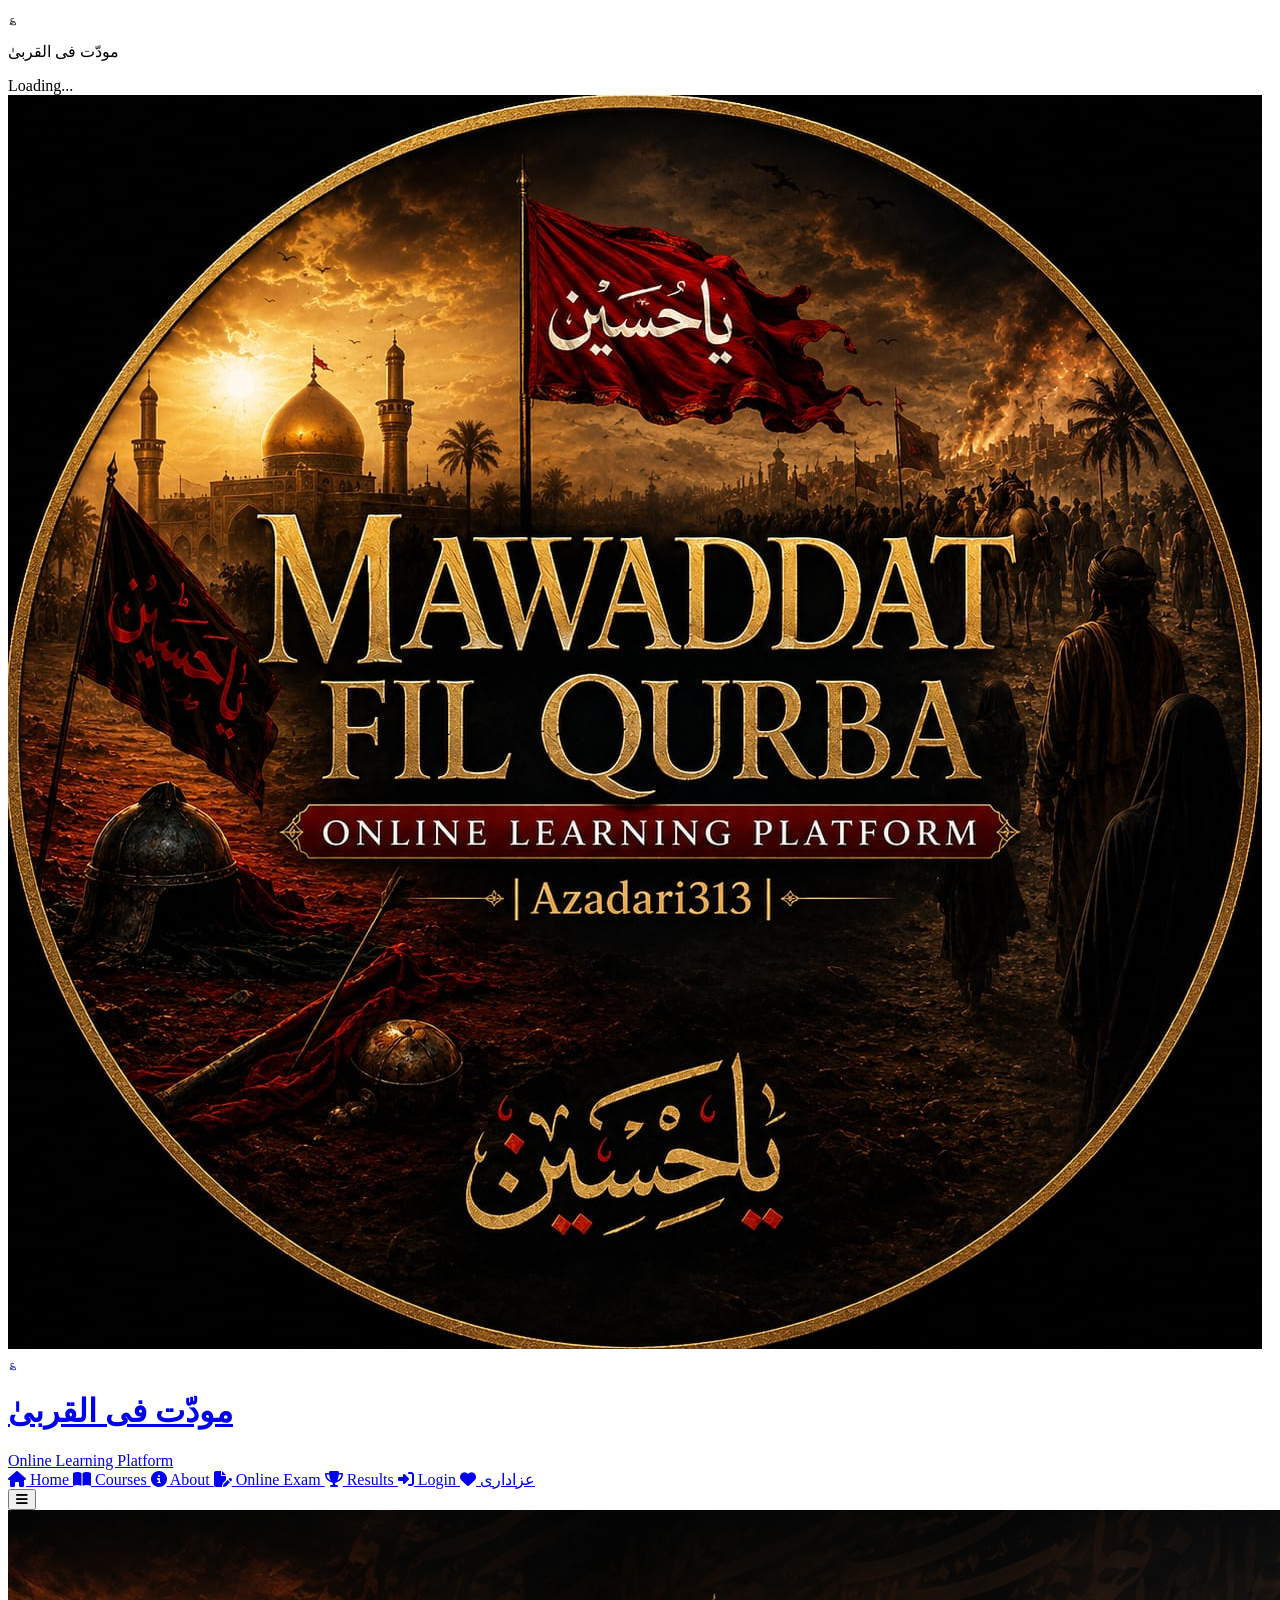
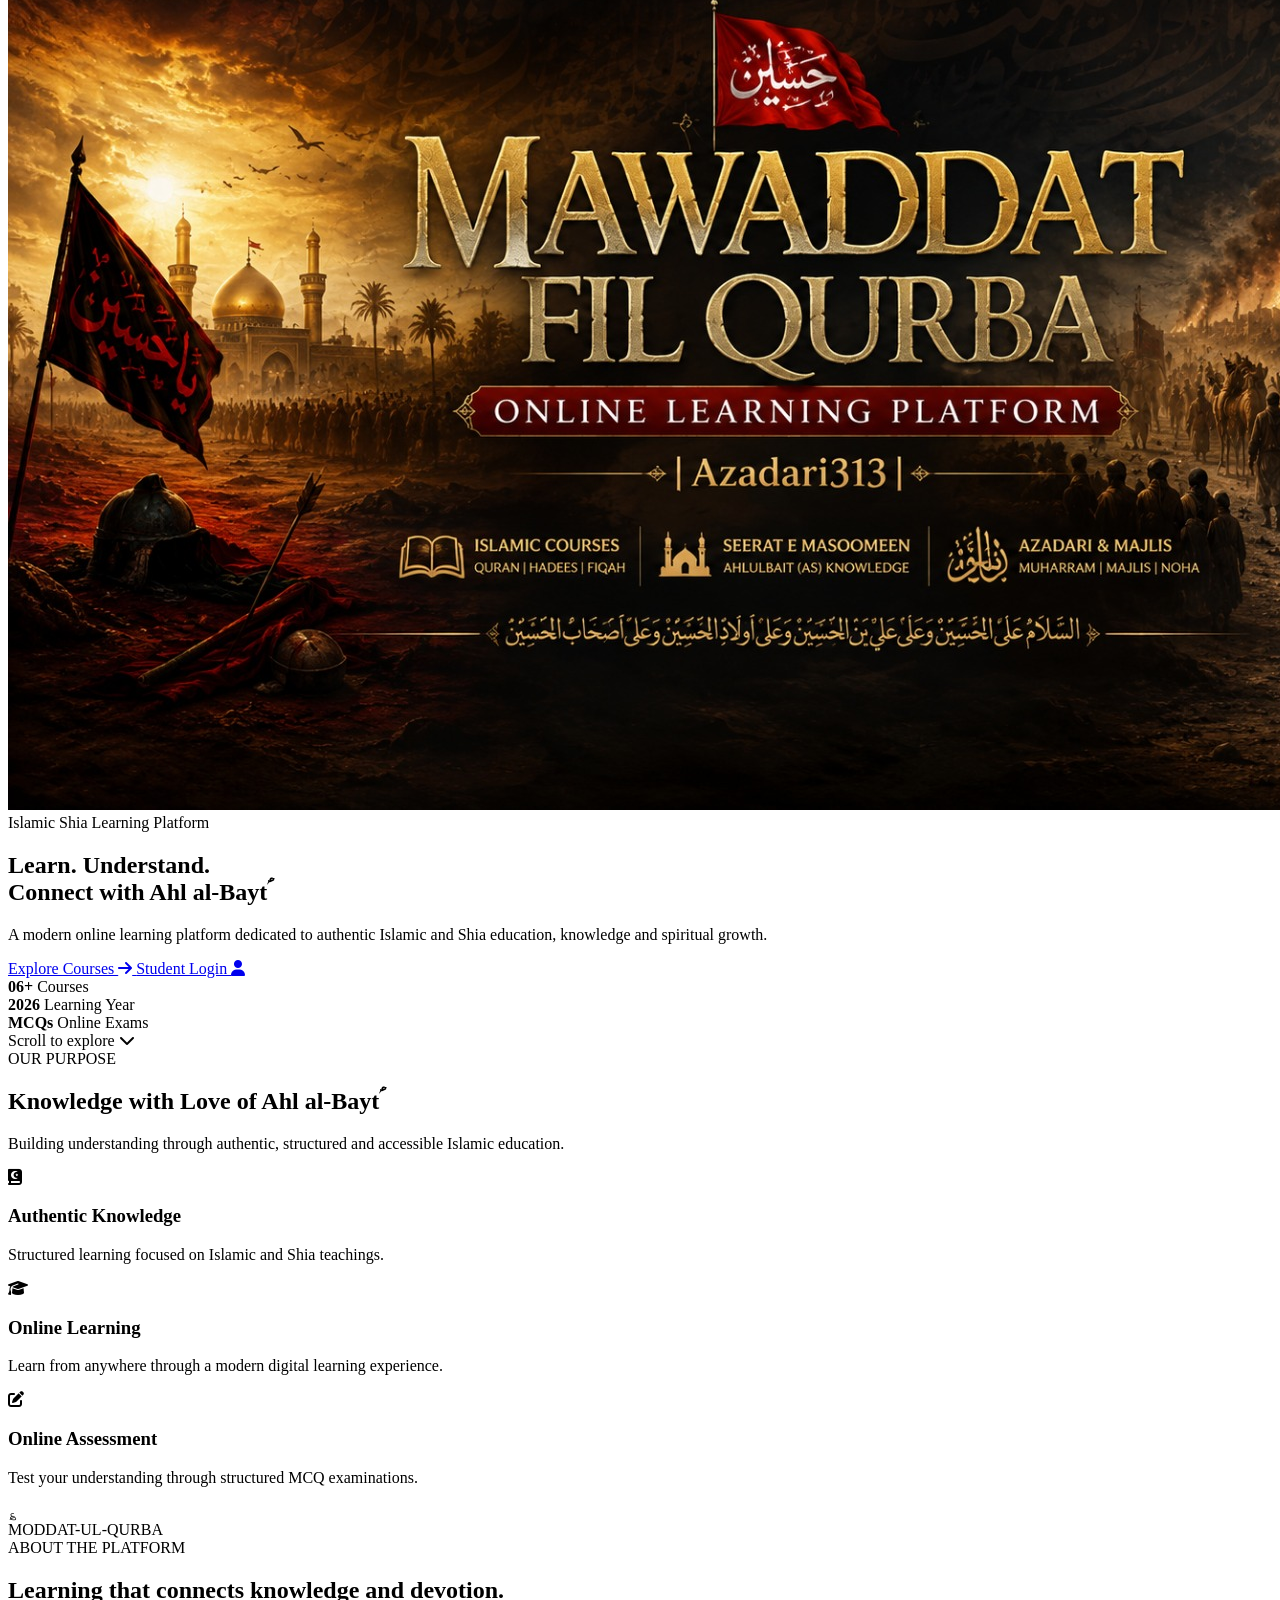
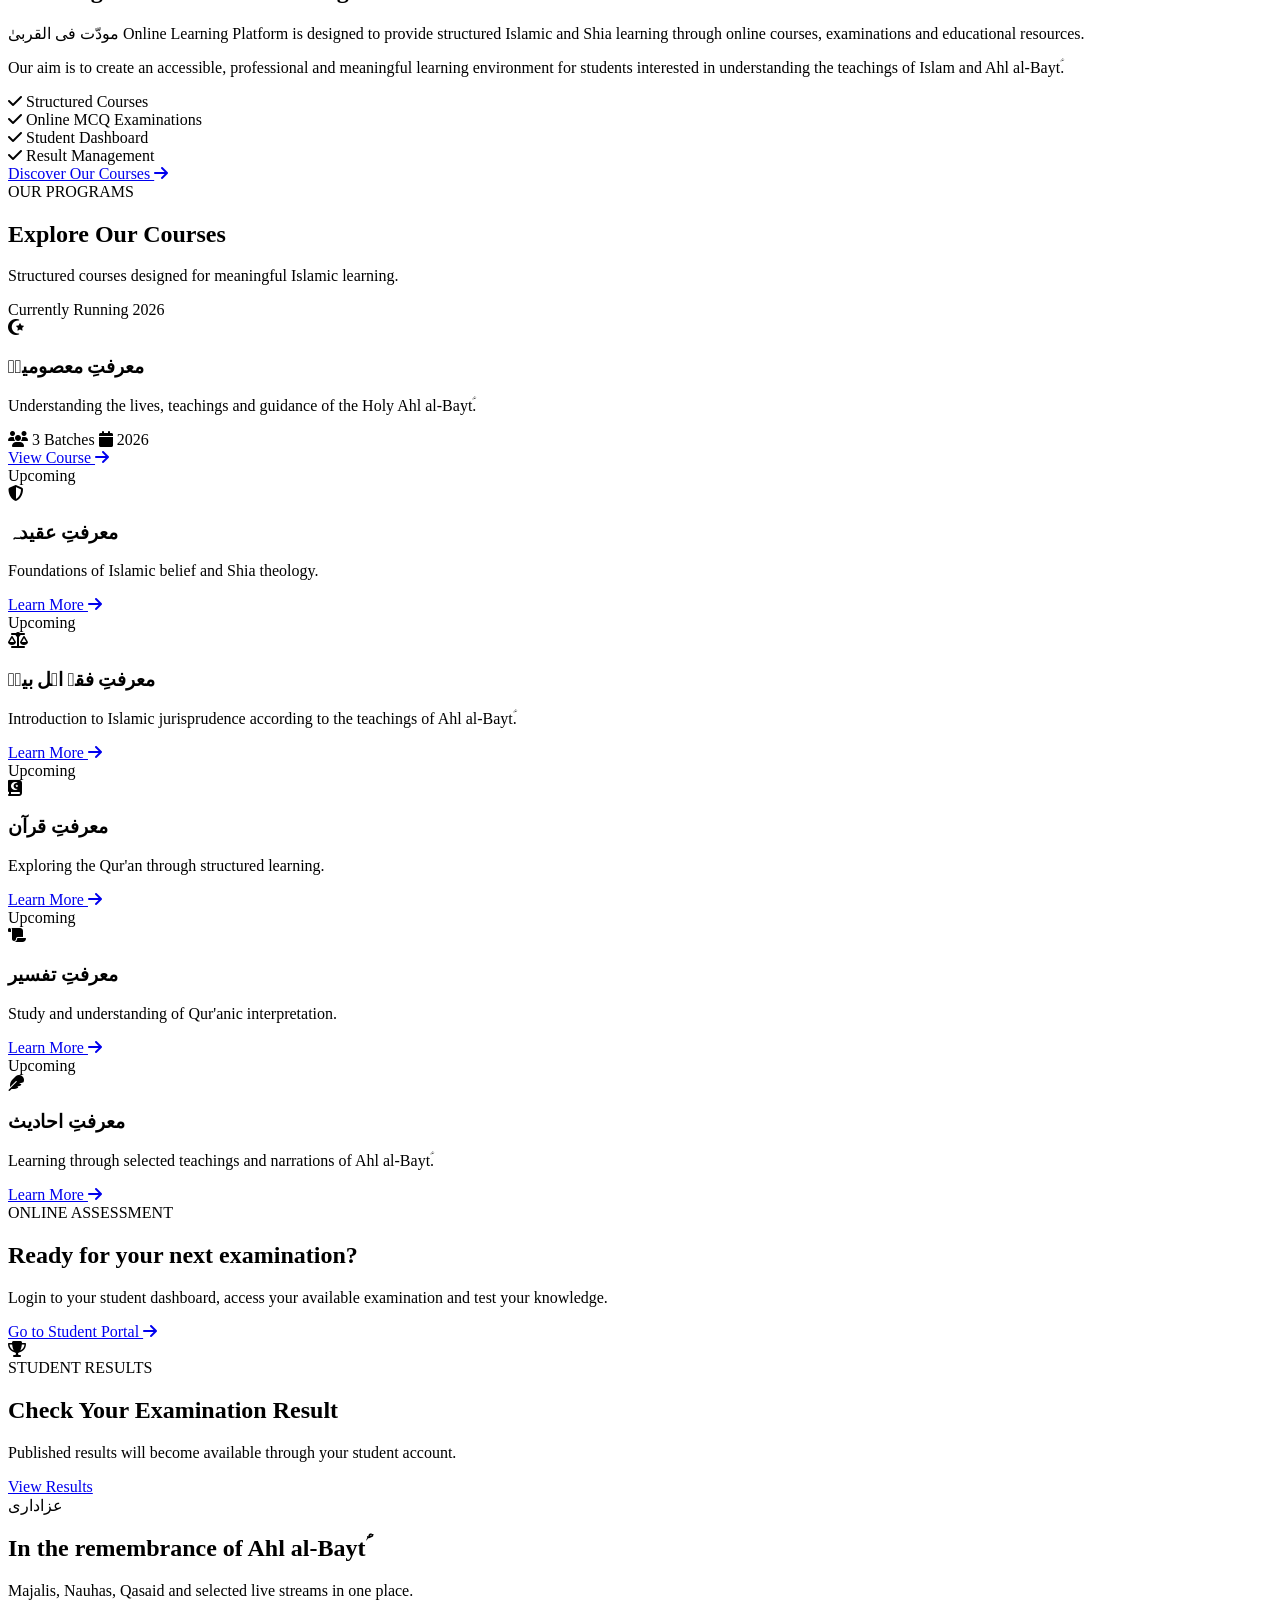
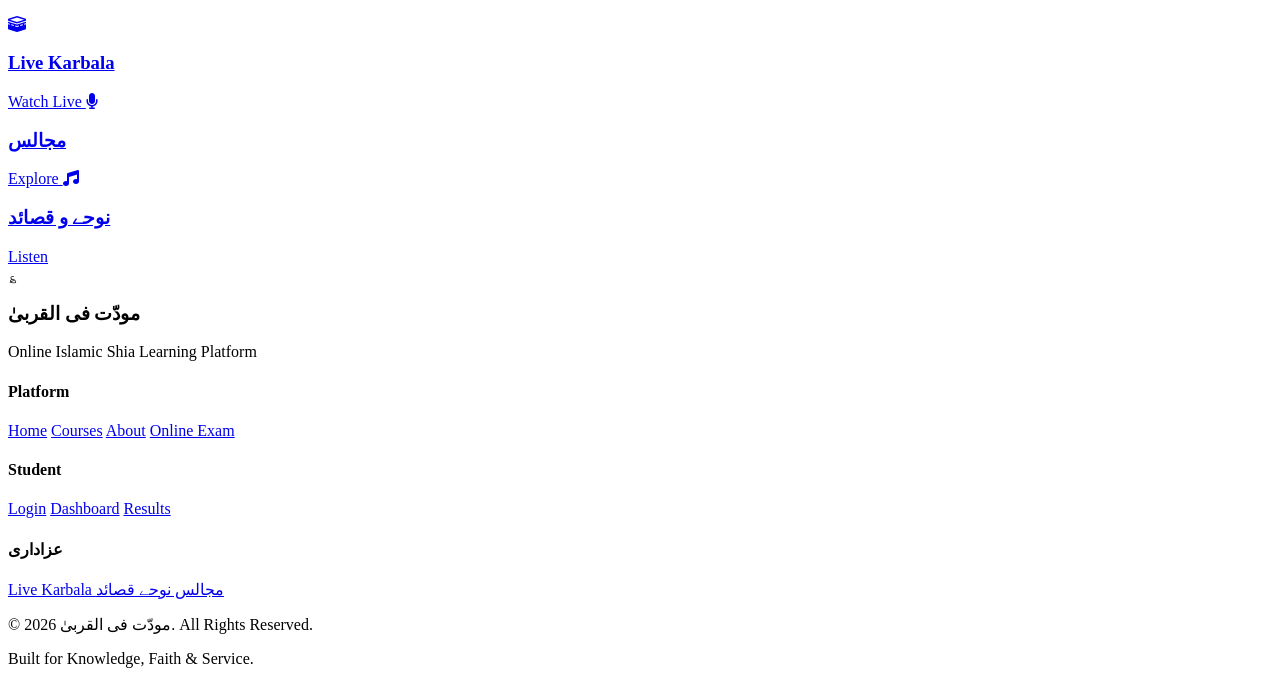
==== commit 6dbe0d87: "Update print statement from 'Hello' to 'Goodbye'" ====
--- a/index.html
+++ b/index.html
@@ -1,60 +1,74 @@
 <!DOCTYPE html>
 <html lang="en">
-
 <head>
-
     <meta charset="UTF-8">
 
     <meta name="viewport"
           content="width=device-width, initial-scale=1.0">
 
     <meta name="description"
-          content="Mawaddat-e-Fil-Qurba Online Islamic Learning Platform">
-
-    <meta name="keywords"
-          content="Mawaddat Fil Qurba, Shia Islamic Courses, Ahlul Bayt, Islamic Learning, Seerat e Masoomeen">
-
-    <meta name="author"
-          content="Mawaddat-e-Fil-Qurba">
-
-    <title>
-        Mawaddat-e-Fil-Qurba | Online Islamic Learning Platform
-    </title>
+          content="Moddat-ul-Qurba Online Learning Platform - Islamic Shia Learning">
+
+    <meta name="theme-color" content="#0d4b3e">
+
+    <title>مودّت فی القربیٰ | Online Learning Platform</title>
+
+    <!-- Google Fonts -->
+    <link rel="preconnect" href="https://fonts.googleapis.com">
+    <link rel="preconnect" href="https://fonts.gstatic.com" crossorigin>
+
+    <link href="https://fonts.googleapis.com/css2?family=Amiri:wght@400;700&family=Inter:wght@400;500;600;700;800&display=swap"
+          rel="stylesheet">
+
+    <!-- Font Awesome -->
+    <link rel="stylesheet"
+          href="https://cdnjs.cloudflare.com/ajax/libs/font-awesome/6.5.2/css/all.min.css">
 
     <!-- Main CSS -->
     <link rel="stylesheet" href="style.css">
-
 </head>
 
-
 <body>
 
-
-<!-- =====================================================
-     HEADER / NAVIGATION
-===================================================== -->
-
-<header class="site-header">
-
-    <div class="container nav-container">
-
-        <!-- Logo -->
+<!-- =========================
+     PRELOADER
+========================= -->
+
+<div id="preloader">
+    <div class="loader-content">
+        <div class="loader-symbol">؏</div>
+        <p>مودّت فی القربیٰ</p>
+        <span>Loading...</span>
+    </div>
+</div>
+
+
+<!-- =========================
+     NAVBAR
+========================= -->
+
+<header class="navbar" id="navbar">
+
+    <div class="nav-container">
+
+        <!-- Brand -->
+
         <a href="#home" class="brand">
 
-            <img
-                src="images/logo.png"
-                alt="Mawaddat-e-Fil-Qurba Logo"
-                class="brand-logo"
-            >
+            <div class="brand-logo">
+                <img src="assets/logo.png"
+                     alt="Moddat-ul-Qurba Logo"
+                     onerror="this.style.display='none'; this.parentElement.classList.add('logo-fallback')">
+
+                <span class="fallback-symbol">؏</span>
+            </div>
 
             <div class="brand-text">
 
-                <strong>
-                    Mawaddat-e-Fil-Qurba
-                </strong>
+                <h1>مودّت فی القربیٰ</h1>
 
                 <span>
-                    ONLINE ISLAMIC LEARNING PLATFORM
+                    Online Learning Platform
                 </span>
 
             </div>
@@ -62,23 +76,44 @@
         </a>
 
 
-        <!-- Navigation -->
-
-        <nav class="main-nav">
-
-            <a href="#home">Home</a>
-
-            <a href="#about">About</a>
-
-            <a href="#courses">Courses</a>
-
-            <a href="#lecturers">Lecturers</a>
-
-            <a href="#updates">Updates</a>
-
-            <a href="#student-portal"
-               class="nav-button">
-                Student Portal
+        <!-- Desktop Navigation -->
+
+        <nav class="nav-menu">
+
+            <a href="#home" class="nav-link active">
+                <i class="fa-solid fa-house"></i>
+                Home
+            </a>
+
+            <a href="#courses" class="nav-link">
+                <i class="fa-solid fa-book-open"></i>
+                Courses
+            </a>
+
+            <a href="#about" class="nav-link">
+                <i class="fa-solid fa-circle-info"></i>
+                About
+            </a>
+
+            <a href="#exam" class="nav-link">
+                <i class="fa-solid fa-file-pen"></i>
+                Online Exam
+            </a>
+
+            <a href="#results" class="nav-link">
+                <i class="fa-solid fa-trophy"></i>
+                Results
+            </a>
+
+            <a href="pages/login.html" class="nav-link">
+                <i class="fa-solid fa-right-to-bracket"></i>
+                Login
+            </a>
+
+            <a href="pages/azadari.html"
+               class="nav-link azadari-link">
+                <i class="fa-solid fa-heart"></i>
+                عزاداری
             </a>
 
         </nav>
@@ -86,12 +121,11 @@
 
         <!-- Mobile Menu Button -->
 
-        <button
-            class="menu-toggle"
-            id="menuToggle"
-            aria-label="Open Menu">
-
-            ☰
+        <button class="mobile-menu-btn"
+                id="mobileMenuBtn"
+                aria-label="Open Menu">
+
+            <i class="fa-solid fa-bars"></i>
 
         </button>
 
@@ -100,350 +134,749 @@
 </header>
 
 
-
-<!-- =====================================================
+<!-- =========================
      HERO SECTION
-===================================================== -->
+========================= -->
 
 <main>
 
-<section
-    id="home"
-    class="hero-section">
-
-    <div class="container hero-grid">
-
-
-        <!-- LEFT CONTENT -->
-
-        <div class="hero-content reveal">
-
-            <div class="eyebrow">
-
-                AUTHENTIC ISLAMIC EDUCATION
-
-            </div>
-
-
-            <h1>
-
-                Learn Islam.
+<section class="hero" id="home">
+
+    <!-- Video Background -->
+
+    <video class="hero-video"
+           autoplay
+           muted
+           loop
+           playsinline
+           poster="assets/banner.jpg">
+
+        <source src="assets/intro-video.mp4"
+                type="video/mp4">
+
+    </video>
+
+
+    <div class="hero-overlay"></div>
+
+
+    <div class="hero-content">
+
+        <div class="hero-badge">
+            <span></span>
+            Islamic Shia Learning Platform
+        </div>
+
+
+        <h2 class="hero-title">
+
+            Learn.
+            <span>Understand.</span>
+            <br>
+            Connect with
+            <strong>Ahl al-Baytؑ</strong>
+
+        </h2>
+
+
+        <p class="hero-description">
+
+            A modern online learning platform dedicated to
+            authentic Islamic and Shia education,
+            knowledge and spiritual growth.
+
+        </p>
+
+
+        <div class="hero-buttons">
+
+            <a href="#courses"
+               class="btn btn-primary">
+
+                Explore Courses
+                <i class="fa-solid fa-arrow-right"></i>
+
+            </a>
+
+
+            <a href="pages/login.html"
+               class="btn btn-outline">
+
+                Student Login
+                <i class="fa-solid fa-user"></i>
+
+            </a>
+
+        </div>
+
+
+        <div class="hero-stats">
+
+            <div class="stat">
+
+                <strong>06+</strong>
+
+                <span>Courses</span>
+
+            </div>
+
+
+            <div class="stat-divider"></div>
+
+
+            <div class="stat">
+
+                <strong>2026</strong>
+
+                <span>Learning Year</span>
+
+            </div>
+
+
+            <div class="stat-divider"></div>
+
+
+            <div class="stat">
+
+                <strong>MCQs</strong>
+
+                <span>Online Exams</span>
+
+            </div>
+
+        </div>
+
+    </div>
+
+
+    <div class="hero-scroll">
+
+        <span>Scroll to explore</span>
+
+        <i class="fa-solid fa-chevron-down"></i>
+
+    </div>
+
+</section>
+
+
+<!-- =========================
+     INTRO / MISSION
+========================= -->
+
+<section class="mission section">
+
+    <div class="container">
+
+        <div class="section-heading center">
+
+            <span class="eyebrow">
+                OUR PURPOSE
+            </span>
+
+            <h2>
+                Knowledge with
+                <span>Love of Ahl al-Baytؑ</span>
+            </h2>
+
+            <p>
+                Building understanding through authentic,
+                structured and accessible Islamic education.
+            </p>
+
+        </div>
+
+
+        <div class="mission-grid">
+
+            <article class="feature-card">
+
+                <div class="feature-icon">
+                    <i class="fa-solid fa-book-quran"></i>
+                </div>
+
+                <h3>Authentic Knowledge</h3>
+
+                <p>
+                    Structured learning focused on
+                    Islamic and Shia teachings.
+                </p>
+
+            </article>
+
+
+            <article class="feature-card">
+
+                <div class="feature-icon">
+                    <i class="fa-solid fa-graduation-cap"></i>
+                </div>
+
+                <h3>Online Learning</h3>
+
+                <p>
+                    Learn from anywhere through a modern
+                    digital learning experience.
+                </p>
+
+            </article>
+
+
+            <article class="feature-card">
+
+                <div class="feature-icon">
+                    <i class="fa-solid fa-pen-to-square"></i>
+                </div>
+
+                <h3>Online Assessment</h3>
+
+                <p>
+                    Test your understanding through
+                    structured MCQ examinations.
+                </p>
+
+            </article>
+
+        </div>
+
+    </div>
+
+</section>
+
+
+<!-- =========================
+     ABOUT
+========================= -->
+
+<section class="about section" id="about">
+
+    <div class="container about-grid">
+
+        <div class="about-visual">
+
+            <div class="about-frame">
+
+                <div class="about-symbol">
+                    ؏
+                </div>
 
                 <span>
-                    Know Ahlul Bayt (A.S.)
+                    MODDAT-UL-QURBA
                 </span>
 
-            </h1>
-
-
-            <p class="hero-description">
-
-                Mawaddat-e-Fil-Qurba is a modern Islamic
-                learning platform dedicated to structured
-                study of the Holy Qur'an, Aqaid, Ahadith,
-                Fiqh, Tafseer and the Seerah of Ahlul Bayt
-                (A.S.).
-
-            </p>
-
-
-            <!-- Buttons -->
-
-            <div class="hero-buttons">
-
-                <a
-                    href="#courses"
-                    class="btn btn-primary">
-
-                    Explore Courses
-                    <span>→</span>
-
-                </a>
-
-
-                <a
-                    href="#student-portal"
-                    class="btn btn-outline">
-
-                    Become a Student
-
-                </a>
-
-            </div>
-
-
-            <!-- Mini Features -->
-
-            <div class="hero-features">
-
-                <div>
-
-                    <span class="feature-icon">
-                        ✓
-                    </span>
-
-                    <span>
-                        Structured Islamic Learning
-                    </span>
-
-                </div>
-
-
-                <div>
-
-                    <span class="feature-icon">
-                        ✓
-                    </span>
-
-                    <span>
-                        Online Lectures & Exams
-                    </span>
-
-                </div>
-
-
-                <div>
-
-                    <span class="feature-icon">
-                        ✓
-                    </span>
-
-                    <span>
-                        Student Learning Portal
-                    </span>
-
-                </div>
-
-            </div>
-
-        </div>
-
-
-
-        <!-- RIGHT VIDEO -->
-
-        <div class="hero-video-wrapper reveal">
-
-            <div class="video-frame">
-
-                <div class="video-badge">
-                    PLATFORM INTRODUCTION
-                </div>
-
-
-                <!--
-                    IMPORTANT:
-                    muted = required for autoplay
-                    autoplay = automatically starts
-                    loop = repeats continuously
-                    playsinline = mobile compatibility
-                -->
-
-                <video
-                    class="hero-video"
-                    autoplay
-                    muted
-                    loop
-                    playsinline
-                    preload="auto"
-                    poster="images/banner.jpg">
-
-                    <source
-                        src="videos/intro.mp4"
-                        type="video/mp4">
-
-                    Your browser does not support HTML5 video.
-
-                </video>
-
-
-                <div class="video-overlay">
-
-                    <span>
-                        Watch • Learn • Grow
-                    </span>
-
-                </div>
-
-            </div>
-
-        </div>
-
-    </div>
-
-
-
-    <!-- HERO STATS -->
-
-    <div class="container stats-container">
-
-        <div class="stat-card reveal">
-
-            <strong>
-                06+
-            </strong>
-
-            <span>
-                Islamic Courses
-            </span>
-
-        </div>
-
-
-        <div class="stat-card reveal">
-
-            <strong>
-                03
-            </strong>
-
-            <span>
-                Seerat Sessions
-            </span>
-
-        </div>
-
-
-        <div class="stat-card reveal">
-
-            <strong>
-                100%
-            </strong>
-
-            <span>
-                Online Learning
-            </span>
-
-        </div>
-
-
-        <div class="stat-card reveal">
-
-            <strong>
-                24/7
-            </strong>
-
-            <span>
-                Learning Resources
-            </span>
-
-        </div>
-
-    </div>
-
-</section>
-
-
-
-<!-- =====================================================
-     ABOUT SECTION
-===================================================== -->
-
-<section
-    id="about"
-    class="section about-section">
-
-    <div class="container">
-
-        <div class="section-heading reveal">
-
-            <span class="section-label">
+            </div>
+
+        </div>
+
+
+        <div class="about-content">
+
+            <span class="eyebrow">
                 ABOUT THE PLATFORM
             </span>
 
             <h2>
-                A Digital Space for Islamic Learning
+                Learning that connects
+                <span>knowledge and devotion.</span>
             </h2>
 
             <p>
-                Knowledge • Faith • Seerah • Ahlul Bayt (A.S.)
+                مودّت فی القربیٰ Online Learning Platform
+                is designed to provide structured Islamic
+                and Shia learning through online courses,
+                examinations and educational resources.
             </p>
 
-        </div>
-
-
-        <div class="about-grid">
-
-
-            <div class="about-content reveal">
+            <p>
+                Our aim is to create an accessible,
+                professional and meaningful learning
+                environment for students interested in
+                understanding the teachings of Islam and
+                Ahl al-Baytؑ.
+            </p>
+
+
+            <div class="about-points">
+
+                <div>
+                    <i class="fa-solid fa-check"></i>
+                    Structured Courses
+                </div>
+
+                <div>
+                    <i class="fa-solid fa-check"></i>
+                    Online MCQ Examinations
+                </div>
+
+                <div>
+                    <i class="fa-solid fa-check"></i>
+                    Student Dashboard
+                </div>
+
+                <div>
+                    <i class="fa-solid fa-check"></i>
+                    Result Management
+                </div>
+
+            </div>
+
+            <a href="#courses"
+               class="btn btn-primary">
+
+                Discover Our Courses
+                <i class="fa-solid fa-arrow-right"></i>
+
+            </a>
+
+        </div>
+
+    </div>
+
+</section>
+
+
+<!-- =========================
+     COURSES
+========================= -->
+
+<section class="courses section"
+         id="courses">
+
+    <div class="container">
+
+        <div class="section-heading">
+
+            <div>
+
+                <span class="eyebrow">
+                    OUR PROGRAMS
+                </span>
+
+                <h2>
+                    Explore Our
+                    <span>Courses</span>
+                </h2>
+
+            </div>
+
+            <p>
+                Structured courses designed for
+                meaningful Islamic learning.
+            </p>
+
+        </div>
+
+
+        <div class="courses-grid">
+
+
+            <!-- Course 1 -->
+
+            <article class="course-card featured">
+
+                <div class="course-top">
+
+                    <span class="course-status">
+                        Currently Running
+                    </span>
+
+                    <span class="course-year">
+                        2026
+                    </span>
+
+                </div>
+
+                <div class="course-icon">
+                    <i class="fa-solid fa-star-and-crescent"></i>
+                </div>
 
                 <h3>
-                    Mawaddat-e-Fil-Qurba
+                    معرفتِ معصومینؑ
                 </h3>
 
                 <p>
-
-                    Mawaddat-e-Fil-Qurba is an online
-                    Islamic educational initiative created
-                    to provide students with an organized,
-                    accessible and meaningful environment
-                    for Islamic studies.
-
-                </p>
-
-                <p>
-
-                    Our academic focus is on understanding
-                    the teachings of the Holy Qur'an and
-                    the intellectual, spiritual and practical
-                    heritage of Ahlul Bayt (A.S.).
-
-                </p>
-
-
-                <ul class="check-list">
-
-                    <li>
-                        Structured Islamic Courses
-                    </li>
-
-                    <li>
-                        Recorded & Online Lectures
-                    </li>
-
-                    <li>
-                        Study Resources
-                    </li>
-
-                    <li>
-                        Online Assessments
-                    </li>
-
-                    <li>
-                        Student Learning System
-                    </li>
-
-                </ul>
-
-            </div>
-
-
-
-            <div class="about-highlight reveal">
-
-                <div class="quote-mark">
-                    “
+                    Understanding the lives,
+                    teachings and guidance of
+                    the Holy Ahl al-Baytؑ.
+                </p>
+
+                <div class="course-meta">
+
+                    <span>
+                        <i class="fa-solid fa-users"></i>
+                        3 Batches
+                    </span>
+
+                    <span>
+                        <i class="fa-solid fa-calendar"></i>
+                        2026
+                    </span>
+
+                </div>
+
+                <a href="pages/courses.html"
+                   class="course-link">
+
+                    View Course
+                    <i class="fa-solid fa-arrow-right"></i>
+
+                </a>
+
+            </article>
+
+
+            <!-- Course 2 -->
+
+            <article class="course-card">
+
+                <div class="course-top">
+
+                    <span class="course-status upcoming">
+                        Upcoming
+                    </span>
+
+                </div>
+
+                <div class="course-icon">
+                    <i class="fa-solid fa-shield-halved"></i>
                 </div>
 
                 <h3>
-                    Knowledge with Love,
-                    Faith with Understanding
+                    معرفتِ عقیدہ
                 </h3>
 
                 <p>
-
-                    A learning journey inspired by
-                    the teachings and legacy of the
-                    Holy Qur'an and Ahlul Bayt (A.S.).
-
-                </p>
-
-                <div class="gold-line"></div>
+                    Foundations of Islamic belief
+                    and Shia theology.
+                </p>
+
+                <a href="pages/courses.html"
+                   class="course-link">
+
+                    Learn More
+                    <i class="fa-solid fa-arrow-right"></i>
+
+                </a>
+
+            </article>
+
+
+            <!-- Course 3 -->
+
+            <article class="course-card">
+
+                <div class="course-top">
+
+                    <span class="course-status upcoming">
+                        Upcoming
+                    </span>
+
+                </div>
+
+                <div class="course-icon">
+                    <i class="fa-solid fa-scale-balanced"></i>
+                </div>
+
+                <h3>
+                    معرفتِ فقہ اہل بیتؑ
+                </h3>
+
+                <p>
+                    Introduction to Islamic jurisprudence
+                    according to the teachings of Ahl al-Baytؑ.
+                </p>
+
+                <a href="pages/courses.html"
+                   class="course-link">
+
+                    Learn More
+                    <i class="fa-solid fa-arrow-right"></i>
+
+                </a>
+
+            </article>
+
+
+            <!-- Course 4 -->
+
+            <article class="course-card">
+
+                <div class="course-top">
+
+                    <span class="course-status upcoming">
+                        Upcoming
+                    </span>
+
+                </div>
+
+                <div class="course-icon">
+                    <i class="fa-solid fa-book-quran"></i>
+                </div>
+
+                <h3>
+                    معرفتِ قرآن
+                </h3>
+
+                <p>
+                    Exploring the Qur'an through
+                    structured learning.
+                </p>
+
+                <a href="pages/courses.html"
+                   class="course-link">
+
+                    Learn More
+                    <i class="fa-solid fa-arrow-right"></i>
+
+                </a>
+
+            </article>
+
+
+            <!-- Course 5 -->
+
+            <article class="course-card">
+
+                <div class="course-top">
+
+                    <span class="course-status upcoming">
+                        Upcoming
+                    </span>
+
+                </div>
+
+                <div class="course-icon">
+                    <i class="fa-solid fa-scroll"></i>
+                </div>
+
+                <h3>
+                    معرفتِ تفسیر
+                </h3>
+
+                <p>
+                    Study and understanding of
+                    Qur'anic interpretation.
+                </p>
+
+                <a href="pages/courses.html"
+                   class="course-link">
+
+                    Learn More
+                    <i class="fa-solid fa-arrow-right"></i>
+
+                </a>
+
+            </article>
+
+
+            <!-- Course 6 -->
+
+            <article class="course-card">
+
+                <div class="course-top">
+
+                    <span class="course-status upcoming">
+                        Upcoming
+                    </span>
+
+                </div>
+
+                <div class="course-icon">
+                    <i class="fa-solid fa-feather"></i>
+                </div>
+
+                <h3>
+                    معرفتِ احادیث
+                </h3>
+
+                <p>
+                    Learning through selected teachings
+                    and narrations of Ahl al-Baytؑ.
+                </p>
+
+                <a href="pages/courses.html"
+                   class="course-link">
+
+                    Learn More
+                    <i class="fa-solid fa-arrow-right"></i>
+
+                </a>
+
+            </article>
+
+        </div>
+
+    </div>
+
+</section>
+
+
+<!-- =========================
+     EXAM CTA
+========================= -->
+
+<section class="exam-banner"
+         id="exam">
+
+    <div class="container">
+
+        <div class="exam-content">
+
+            <div>
+
+                <span class="eyebrow">
+                    ONLINE ASSESSMENT
+                </span>
+
+                <h2>
+                    Ready for your
+                    <span>next examination?</span>
+                </h2>
+
+                <p>
+                    Login to your student dashboard,
+                    access your available examination
+                    and test your knowledge.
+                </p>
+
+            </div>
+
+
+            <a href="pages/login.html"
+               class="btn btn-light">
+
+                Go to Student Portal
+                <i class="fa-solid fa-arrow-right"></i>
+
+            </a>
+
+        </div>
+
+    </div>
+
+</section>
+
+
+<!-- =========================
+     RESULTS
+========================= -->
+
+<section class="results section"
+         id="results">
+
+    <div class="container">
+
+        <div class="results-box">
+
+            <div class="results-icon">
+                <i class="fa-solid fa-trophy"></i>
+            </div>
+
+            <div>
+
+                <span class="eyebrow">
+                    STUDENT RESULTS
+                </span>
+
+                <h2>
+                    Check Your Examination Result
+                </h2>
+
+                <p>
+                    Published results will become available
+                    through your student account.
+                </p>
+
+            </div>
+
+            <a href="pages/results.html"
+               class="btn btn-primary">
+
+                View Results
+
+            </a>
+
+        </div>
+
+    </div>
+
+</section>
+
+
+<!-- =========================
+     AZADARI PREVIEW
+========================= -->
+
+<section class="azadari-preview section">
+
+    <div class="container">
+
+        <div class="section-heading center">
+
+            <span class="eyebrow">
+                عزاداری
+            </span>
+
+            <h2>
+                In the remembrance of
+                <span>Ahl al-Baytؑ</span>
+            </h2>
+
+            <p>
+                Majalis, Nauhas, Qasaid and selected
+                live streams in one place.
+            </p>
+
+        </div>
+
+
+        <div class="azadari-grid">
+
+            <a href="pages/azadari.html"
+               class="azadari-card">
+
+                <i class="fa-solid fa-kaaba"></i>
+
+                <h3>
+                    Live Karbala
+                </h3>
 
                 <span>
-                    Mawaddat-e-Fil-Qurba
+                    Watch Live
                 </span>
 
-            </div>
+            </a>
+
+
+            <a href="pages/azadari.html"
+               class="azadari-card">
+
+                <i class="fa-solid fa-microphone"></i>
+
+                <h3>
+                    مجالس
+                </h3>
+
+                <span>
+                    Explore
+                </span>
+
+            </a>
+
+
+            <a href="pages/azadari.html"
+               class="azadari-card">
+
+                <i class="fa-solid fa-music"></i>
+
+                <h3>
+                    نوحے و قصائد
+                </h3>
+
+                <span>
+                    Listen
+                </span>
+
+            </a>
 
         </div>
 
@@ -452,974 +885,112 @@
 </section>
 
 
-
-<!-- =====================================================
-     COURSES SECTION
-===================================================== -->
-
-<section
-    id="courses"
-    class="section courses-section">
+<!-- =========================
+     FOOTER
+========================= -->
+
+<footer class="footer">
 
     <div class="container">
 
-        <div class="section-heading center reveal">
-
-            <span class="section-label">
-                ACADEMIC PROGRAMS
-            </span>
-
-            <h2>
-                Explore Our Courses
-            </h2>
+        <div class="footer-grid">
+
+            <div class="footer-brand">
+
+                <div class="footer-logo">
+                    ؏
+                </div>
+
+                <h3>
+                    مودّت فی القربیٰ
+                </h3>
+
+                <p>
+                    Online Islamic Shia Learning Platform
+                </p>
+
+            </div>
+
+
+            <div class="footer-column">
+
+                <h4>
+                    Platform
+                </h4>
+
+                <a href="#home">Home</a>
+                <a href="#courses">Courses</a>
+                <a href="#about">About</a>
+                <a href="#exam">Online Exam</a>
+
+            </div>
+
+
+            <div class="footer-column">
+
+                <h4>
+                    Student
+                </h4>
+
+                <a href="pages/login.html">Login</a>
+                <a href="pages/dashboard.html">Dashboard</a>
+                <a href="pages/results.html">Results</a>
+
+            </div>
+
+
+            <div class="footer-column">
+
+                <h4>
+                    عزاداری
+                </h4>
+
+                <a href="pages/azadari.html">
+                    Live Karbala
+                </a>
+
+                <a href="pages/azadari.html">
+                    مجالس
+                </a>
+
+                <a href="pages/azadari.html">
+                    نوحے
+                </a>
+
+                <a href="pages/azadari.html">
+                    قصائد
+                </a>
+
+            </div>
+
+        </div>
+
+
+        <div class="footer-bottom">
 
             <p>
-                Structured learning programs for students
-                seeking authentic Islamic knowledge.
+                © 2026 مودّت فی القربیٰ.
+                All Rights Reserved.
             </p>
 
-        </div>
-
-
-        <div class="course-grid">
-
-
-            <!-- Course 01 -->
-
-            <article class="course-card reveal">
-
-                <div class="course-number">
-                    01
-                </div>
-
-                <div class="course-icon">
-                    ☾
-                </div>
-
-                <h3>
-                    Seerat-e-Masoomeen
-                </h3>
-
-                <p>
-
-                    A structured study of the lives,
-                    teachings and legacy of the Holy
-                    Imams of Ahlul Bayt (A.S.).
-
-                </p>
-
-                <a href="#updates">
-                    View Program →
-                </a>
-
-            </article>
-
-
-
-            <!-- Course 02 -->
-
-            <article class="course-card reveal">
-
-                <div class="course-number">
-                    02
-                </div>
-
-                <div class="course-icon">
-                    ✦
-                </div>
-
-                <h3>
-                    Qur'an & Tafseer
-                </h3>
-
-                <p>
-
-                    Study the Holy Qur'an with focus
-                    on understanding, reflection and
-                    authentic interpretation.
-
-                </p>
-
-                <a href="#updates">
-                    View Program →
-                </a>
-
-            </article>
-
-
-
-            <!-- Course 03 -->
-
-            <article class="course-card reveal">
-
-                <div class="course-number">
-                    03
-                </div>
-
-                <div class="course-icon">
-                    ✧
-                </div>
-
-                <h3>
-                    Aqaid & Ahadith
-                </h3>
-
-                <p>
-
-                    Explore Islamic beliefs and selected
-                    traditions with an educational and
-                    structured approach.
-
-                </p>
-
-                <a href="#updates">
-                    View Program →
-                </a>
-
-            </article>
-
-
-
-            <!-- Course 04 -->
-
-            <article class="course-card reveal">
-
-                <div class="course-number">
-                    04
-                </div>
-
-                <div class="course-icon">
-                    ◈
-                </div>
-
-                <h3>
-                    Fiqh & Islamic Studies
-                </h3>
-
-                <p>
-
-                    Build a stronger foundation in
-                    Islamic jurisprudence and practical
-                    religious learning.
-
-                </p>
-
-                <a href="#updates">
-                    View Program →
-                </a>
-
-            </article>
-
-        </div>
-
-    </div>
-
-</section>
-
-
-
-<!-- =====================================================
-     CURRENT PROGRAM
-===================================================== -->
-
-<section class="program-section">
-
-    <div class="container">
-
-        <div class="program-box reveal">
-
-            <div class="program-content">
-
-                <span class="section-label light">
-                    CURRENT ACADEMIC PROGRAM
-                </span>
-
-                <h2>
-                    Marifat-e-Masoomin (A.S.)
-                </h2>
-
-                <p>
-
-                    A structured study of the lives,
-                    teachings, knowledge and legacy
-                    of the Holy Imams of Ahlul Bayt (A.S.).
-
-                </p>
-
-                <div class="program-meta">
-
-                    <span>
-                        ● Session 01 — Completed
-                    </span>
-
-                    <span>
-                        ● Session 02 — Currently Active
-                    </span>
-
-                    <span>
-                        ● Session 03 — Upcoming
-                    </span>
-
-                </div>
-
-            </div>
-
-
-            <div class="program-action">
-
-                <a
-                    href="#student-portal"
-                    class="btn btn-gold">
-
-                    Student Portal →
-
-                </a>
-
-            </div>
-
-        </div>
-
-    </div>
-
-</section>
-
-
-
-<!-- =====================================================
-     LECTURER SECTION
-===================================================== -->
-
-<section
-    id="lecturers"
-    class="section lecturers-section">
-
-    <div class="container">
-
-        <div class="section-heading reveal">
-
-            <span class="section-label">
-                ACADEMIC TEAM
-            </span>
-
-            <h2>
-                Meet Our Lecturer
-            </h2>
-
             <p>
-                Dedicated to Islamic education and
-                knowledge of Ahlul Bayt (A.S.).
+                Built for Knowledge, Faith & Service.
             </p>
 
         </div>
 
-
-        <!-- Lecturer Card -->
-
-        <article class="profile-card reveal">
-
-
-            <!-- IMAGE SIDE -->
-
-            <div class="profile-image">
-
-                <img
-                    src="images/lecturer.jpg"
-                    alt="Muhammad Ammar Ali Hashmi">
-
-                <div class="profile-badge">
-                    LECTURER
-                </div>
-
-            </div>
-
-
-            <!-- TEXT SIDE -->
-
-            <div class="profile-content">
-
-                <span class="profile-label">
-                    FOUNDER & LEAD LECTURER
-                </span>
-
-                <h3>
-                    Muhammad Ammar Ali Hashmi
-                </h3>
-
-                <h4>
-                    Zakir • Educator • Islamic Lecturer
-                </h4>
-
-                <p>
-
-                    Muhammad Ammar Ali Hashmi is the
-                    founder and lead educator of
-                    Mawaddat-e-Fil-Qurba Online Learning
-                    Platform.
-
-                </p>
-
-                <p>
-
-                    His educational work focuses on
-                    Islamic learning, Seerah of Ahlul Bayt
-                    (A.S.), Islamic teachings and structured
-                    online educational programs.
-
-                </p>
-
-
-                <div class="profile-tags">
-
-                    <span>
-                        Islamic Education
-                    </span>
-
-                    <span>
-                        Seerat-e-Masoomeen
-                    </span>
-
-                    <span>
-                        Ahlul Bayt (A.S.)
-                    </span>
-
-                </div>
-
-
-                <a
-                    href="#student-portal"
-                    class="profile-button">
-
-                    View Academic Profile →
-
-                </a>
-
-            </div>
-
-        </article>
-
-    </div>
-
-</section>
-
-
-
-<!-- =====================================================
-     MANAGEMENT SECTION
-===================================================== -->
-
-<section class="section management-section">
-
-    <div class="container">
-
-        <div class="profile-card reverse reveal">
-
-
-            <!-- TEXT -->
-
-            <div class="profile-content">
-
-                <span class="profile-label">
-                    PLATFORM MANAGEMENT
-                </span>
-
-                <h2>
-                    Mawaddat-e-Fil-Qurba
-                </h2>
-
-                <h3>
-                    Online Islamic Learning Platform
-                </h3>
-
-                <p>
-
-                    The platform is designed to bring
-                    Islamic educational content into a
-                    structured digital environment where
-                    students can learn, attend sessions,
-                    access resources and participate in
-                    assessments.
-
-                </p>
-
-
-                <div class="management-points">
-
-                    <div>
-                        <strong>
-                            01
-                        </strong>
-
-                        <span>
-                            Academic Programs
-                        </span>
-                    </div>
-
-
-                    <div>
-                        <strong>
-                            02
-                        </strong>
-
-                        <span>
-                            Student Learning
-                        </span>
-                    </div>
-
-
-                    <div>
-                        <strong>
-                            03
-                        </strong>
-
-                        <span>
-                            Online Assessments
-                        </span>
-                    </div>
-
-                </div>
-
-            </div>
-
-
-
-            <!-- IMAGE -->
-
-            <div class="profile-image">
-
-                <img
-                    src="images/management.jpg"
-                    alt="Mawaddat-e-Fil-Qurba Management">
-
-            </div>
-
-        </div>
-
-    </div>
-
-</section>
-
-
-
-<!-- =====================================================
-     LEARNING PROCESS
-===================================================== -->
-
-<section class="section learning-section">
-
-    <div class="container">
-
-        <div class="section-heading center reveal">
-
-            <span class="section-label">
-                HOW IT WORKS
-            </span>
-
-            <h2>
-                Your Learning Journey
-            </h2>
-
-        </div>
-
-
-        <div class="steps-grid">
-
-
-            <div class="step-card reveal">
-
-                <span>
-                    01
-                </span>
-
-                <h3>
-                    Join
-                </h3>
-
-                <p>
-                    Register as a student and
-                    become part of the platform.
-                </p>
-
-            </div>
-
-
-            <div class="step-card reveal">
-
-                <span>
-                    02
-                </span>
-
-                <h3>
-                    Learn
-                </h3>
-
-                <p>
-                    Attend lectures and study
-                    structured Islamic content.
-                </p>
-
-            </div>
-
-
-            <div class="step-card reveal">
-
-                <span>
-                    03
-                </span>
-
-                <h3>
-                    Assess
-                </h3>
-
-                <p>
-                    Participate in online tests
-                    and academic assessments.
-                </p>
-
-            </div>
-
-
-            <div class="step-card reveal">
-
-                <span>
-                    04
-                </span>
-
-                <h3>
-                    Progress
-                </h3>
-
-                <p>
-                    Track your academic progress
-                    through the student portal.
-                </p>
-
-            </div>
-
-        </div>
-
-    </div>
-
-</section>
-
-
-
-<!-- =====================================================
-     UPDATES
-===================================================== -->
-
-<section
-    id="updates"
-    class="section updates-section">
-
-    <div class="container">
-
-        <div class="section-heading reveal">
-
-            <span class="section-label">
-                LATEST UPDATES
-            </span>
-
-            <h2>
-                Platform Announcements
-            </h2>
-
-        </div>
-
-
-        <div class="updates-grid">
-
-
-            <article class="update-card reveal">
-
-                <span class="update-status active">
-                    ACTIVE
-                </span>
-
-                <span class="update-number">
-                    01
-                </span>
-
-                <h3>
-                    Marifat-e-Masoomin
-                </h3>
-
-                <p>
-                    Session 02 examination and
-                    academic activities.
-                </p>
-
-                <a href="#student-portal">
-                    Student Area →
-                </a>
-
-            </article>
-
-
-
-            <article class="update-card reveal">
-
-                <span class="update-status">
-                    UPCOMING
-                </span>
-
-                <span class="update-number">
-                    02
-                </span>
-
-                <h3>
-                    New Islamic Programs
-                </h3>
-
-                <p>
-                    More structured learning programs
-                    will be announced soon.
-                </p>
-
-                <a href="#courses">
-                    Explore Courses →
-                </a>
-
-            </article>
-
-
-
-            <article class="update-card reveal">
-
-                <span class="update-status">
-                    PLATFORM
-                </span>
-
-                <span class="update-number">
-                    03
-                </span>
-
-                <h3>
-                    Student Portal
-                </h3>
-
-                <p>
-                    Student registration, examinations
-                    and academic results.
-                </p>
-
-                <a href="#student-portal">
-                    Enter Portal →
-                </a>
-
-            </article>
-
-        </div>
-
-    </div>
-
-</section>
-
-
-
-<!-- =====================================================
-     STUDENT PORTAL
-===================================================== -->
-
-<section
-    id="student-portal"
-    class="student-section">
-
-    <div class="container">
-
-        <div class="student-box reveal">
-
-            <div>
-
-                <span class="section-label light">
-                    STUDENT AREA
-                </span>
-
-                <h2>
-                    Begin Your Journey of Knowledge
-                </h2>
-
-                <p>
-
-                    Student registration, examinations,
-                    academic activities and results will
-                    be managed through the online
-                    student portal.
-
-                </p>
-
-            </div>
-
-
-            <div class="student-buttons">
-
-                <a
-                    href="#"
-                    class="btn btn-gold">
-
-                    Student Login
-
-                </a>
-
-                <a
-                    href="#"
-                    class="btn btn-light">
-
-                    Registration
-
-                </a>
-
-            </div>
-
-        </div>
-
-    </div>
-
-</section>
-
+    </div>
+
+</footer>
 
 </main>
 
 
-
-<!-- =====================================================
-     FOOTER
-===================================================== -->
-
-<footer class="site-footer">
-
-    <div class="container footer-grid">
-
-
-        <!-- Brand -->
-
-        <div class="footer-brand">
-
-            <img
-                src="images/logo.png"
-                alt="Mawaddat-e-Fil-Qurba">
-
-            <h3>
-                Mawaddat-e-Fil-Qurba
-            </h3>
-
-            <p>
-                Online Islamic Learning Platform
-            </p>
-
-            <span>
-                Knowledge • Faith • Seerah • Ahlul Bayt (A.S.)
-            </span>
-
-        </div>
-
-
-
-        <!-- Platform -->
-
-        <div class="footer-column">
-
-            <h4>
-                Platform
-            </h4>
-
-            <a href="#about">
-                About
-            </a>
-
-            <a href="#courses">
-                Courses
-            </a>
-
-            <a href="#lecturers">
-                Lecturers
-            </a>
-
-            <a href="#updates">
-                Updates
-            </a>
-
-        </div>
-
-
-
-        <!-- Student -->
-
-        <div class="footer-column">
-
-            <h4>
-                Student Area
-            </h4>
-
-            <a href="#student-portal">
-                Student Login
-            </a>
-
-            <a href="#student-portal">
-                Registration
-            </a>
-
-            <a href="#student-portal">
-                Examination
-            </a>
-
-            <a href="#student-portal">
-                Results
-            </a>
-
-        </div>
-
-    </div>
-
-
-
-    <div class="footer-bottom">
-
-        <p>
-
-            © 2026 Mawaddat-e-Fil-Qurba.
-            All Rights Reserved.
-
-        </p>
-
-        <p>
-
-            Built for Islamic Learning • Ahlul Bayt (A.S.)
-
-        </p>
-
-    </div>
-
-</footer>
-
-
-
-<!-- =====================================================
+<!-- =========================
      JAVASCRIPT
-===================================================== -->
-
-<script>
-
-document.addEventListener("DOMContentLoaded", function () {
-
-
-    /* ==============================================
-       MOBILE MENU
-    ============================================== */
-
-    var menuToggle =
-        document.getElementById("menuToggle");
-
-    var navigation =
-        document.querySelector(".main-nav");
-
-
-    if (menuToggle) {
-
-        menuToggle.addEventListener("click", function () {
-
-            navigation.classList.toggle("mobile-open");
-
-        });
-
-    }
-
-
-    /* ==============================================
-       CLOSE MOBILE MENU AFTER CLICK
-    ============================================== */
-
-    var navLinks =
-        document.querySelectorAll(".main-nav a");
-
-
-    navLinks.forEach(function (link) {
-
-        link.addEventListener("click", function () {
-
-            navigation.classList.remove("mobile-open");
-
-        });
-
-    });
-
-
-    /* ==============================================
-       SCROLL REVEAL ANIMATION
-    ============================================== */
-
-    var revealElements =
-        document.querySelectorAll(".reveal");
-
-
-    function revealOnScroll() {
-
-        var windowHeight =
-            window.innerHeight;
-
-
-        revealElements.forEach(function (element) {
-
-            var elementTop =
-                element.getBoundingClientRect().top;
-
-
-            if (elementTop < windowHeight - 80) {
-
-                element.classList.add("show");
-
-            }
-
-        });
-
-    }
-
-
-    window.addEventListener(
-        "scroll",
-        revealOnScroll
-    );
-
-
-    revealOnScroll();
-
-
-    /* ==============================================
-       VIDEO AUTOPLAY FALLBACK
-    ============================================== */
-
-    var heroVideo =
-        document.querySelector(".hero-video");
-
-
-    if (heroVideo) {
-
-        heroVideo.muted = true;
-
-        var playPromise =
-            heroVideo.play();
-
-
-        if (playPromise !== undefined) {
-
-            playPromise.catch(function () {
-
-                /*
-                   Browser may block autoplay.
-                   Video remains available with controls
-                   if needed later.
-                */
-
-            });
-
-        }
-
-    }
-
-});
-
-</script>
-
+========================= -->
+
+<script src="script.js"></script>
 
 </body>
-
 </html>
--- a/style.css
+++ b/style.css
@@ -0,0 +1 @@
+
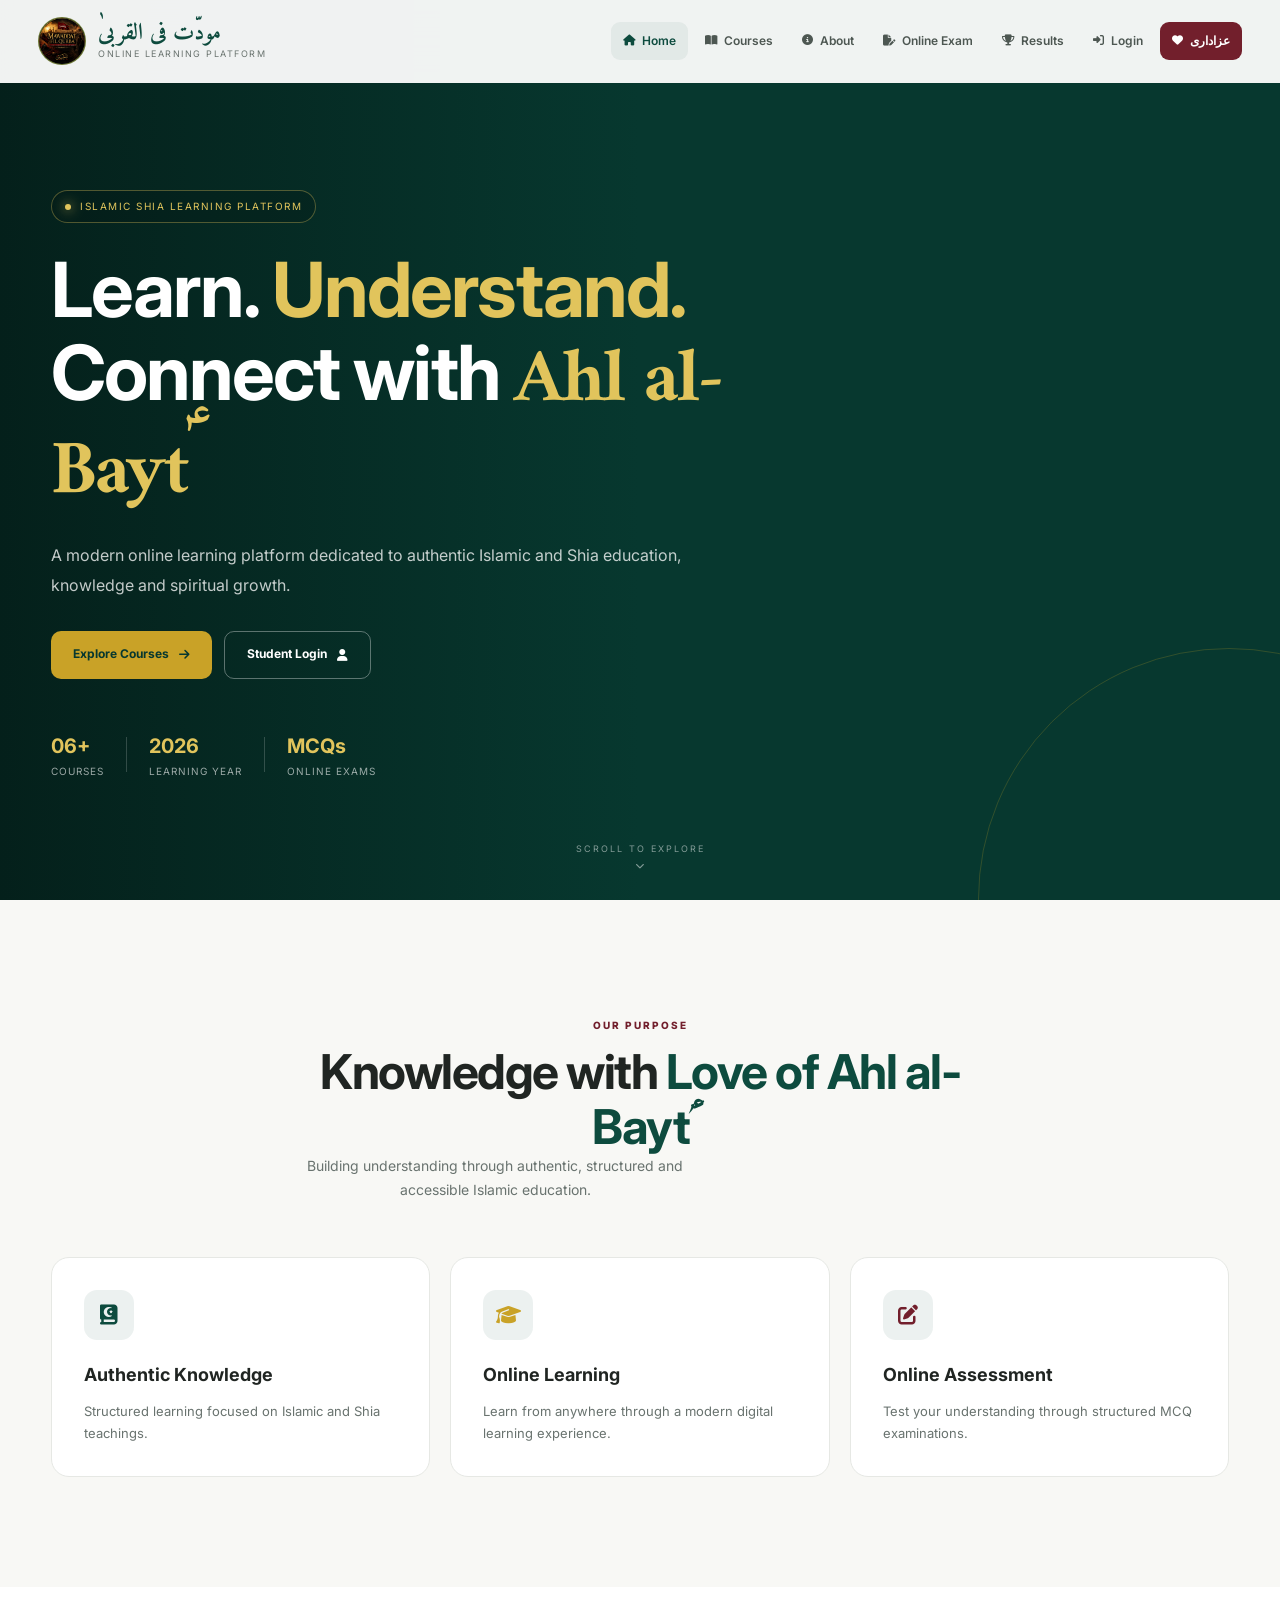
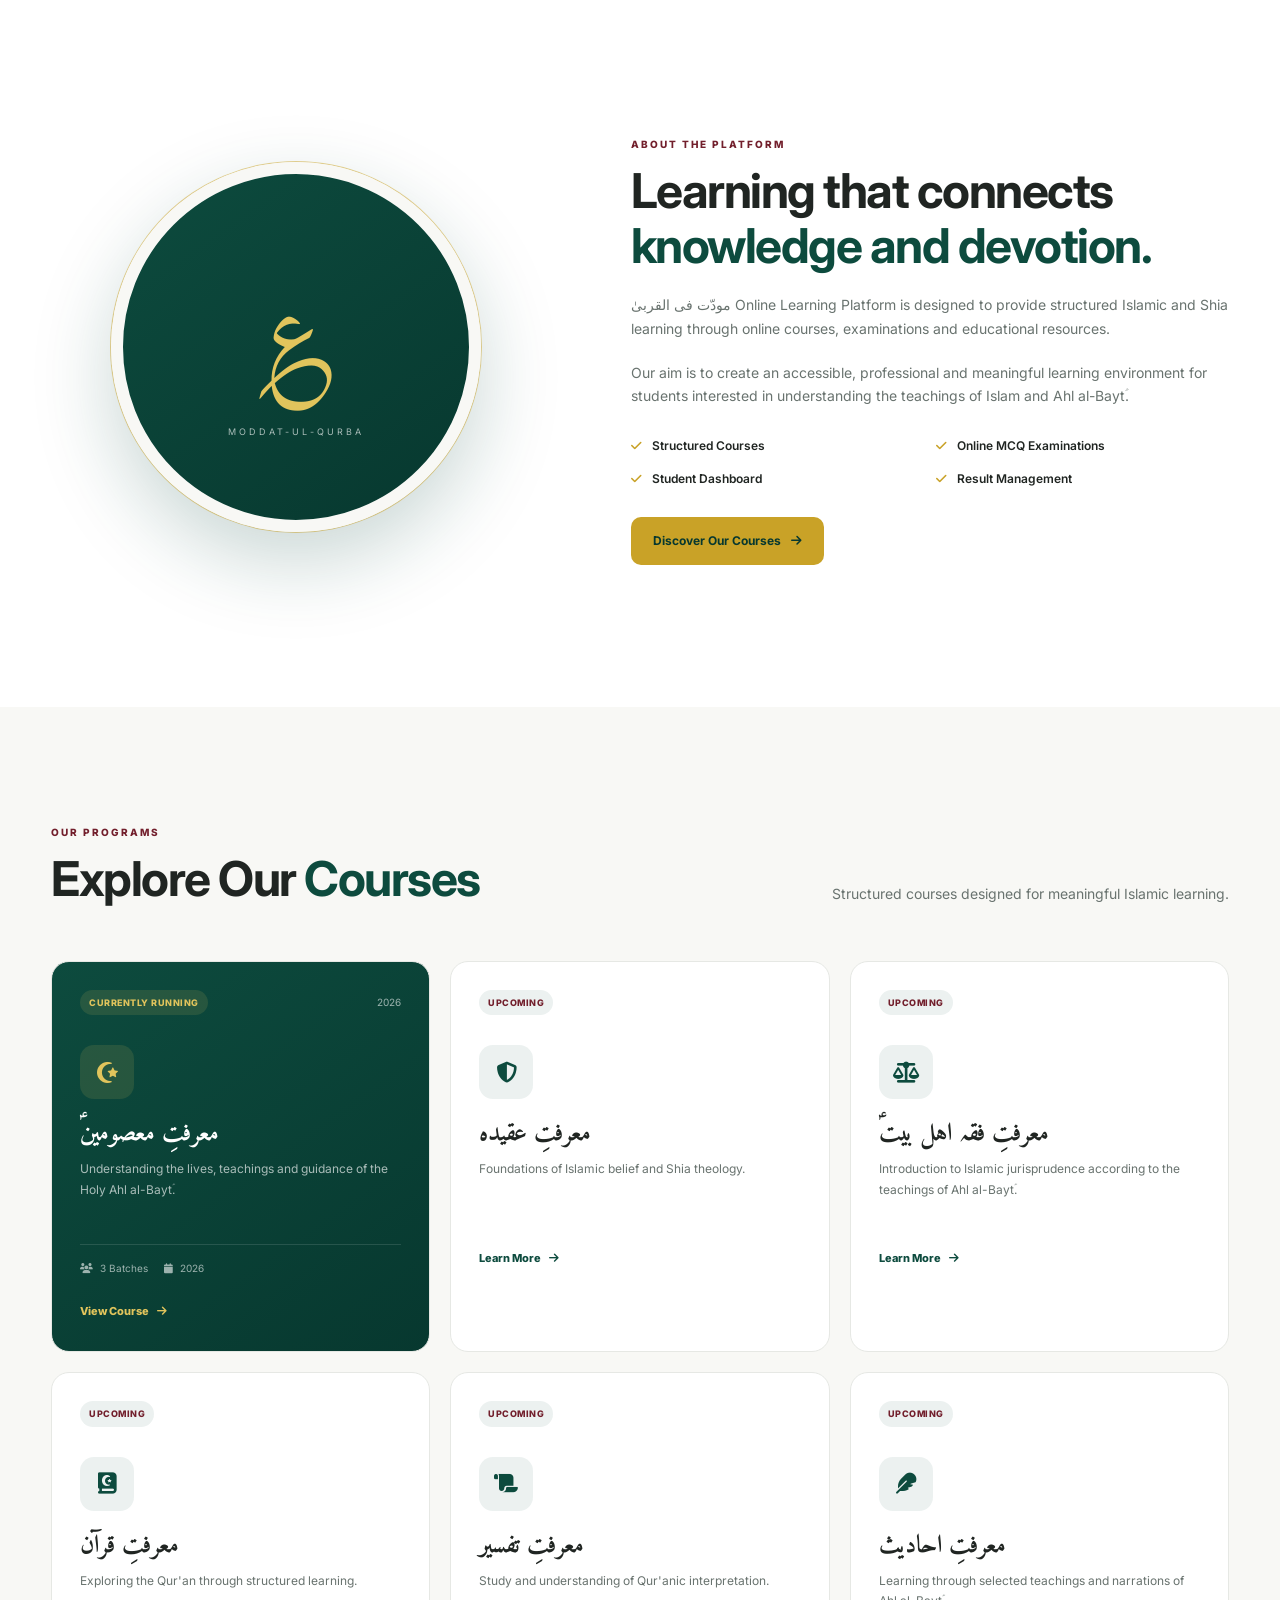
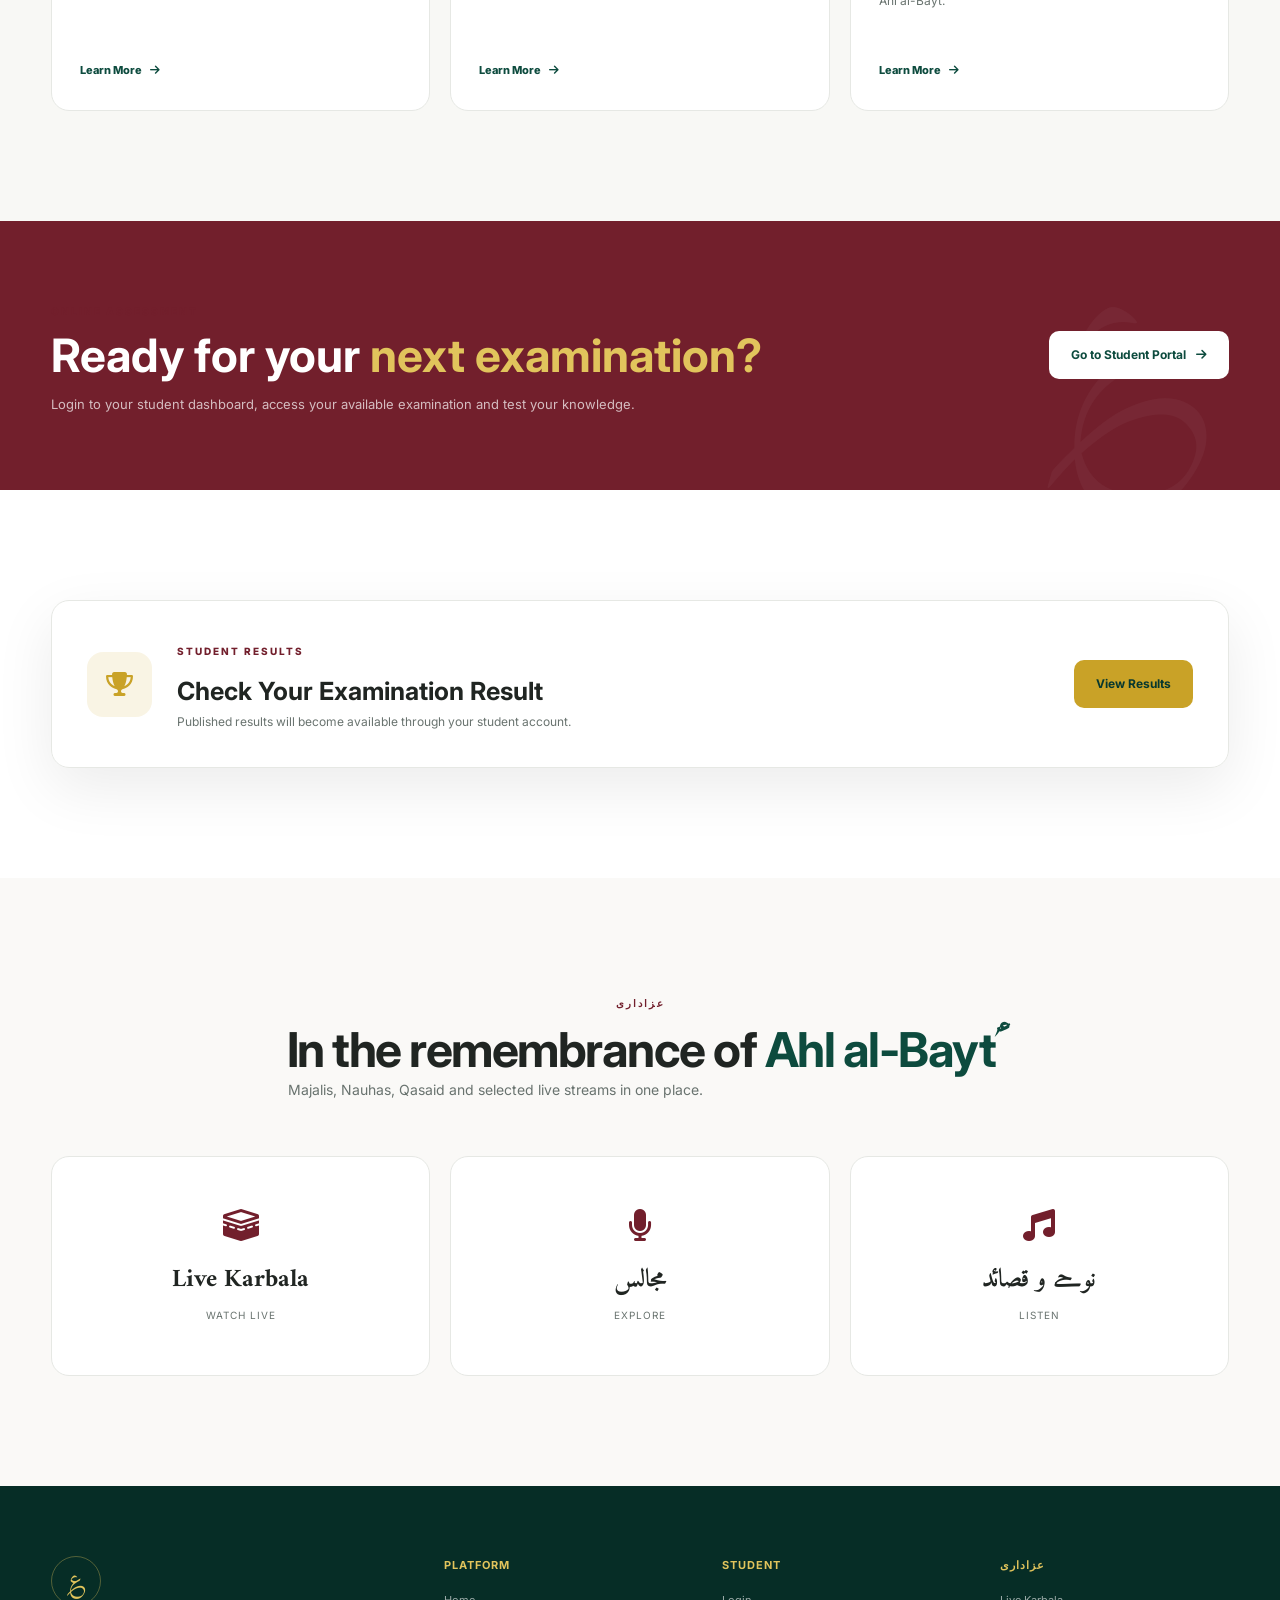
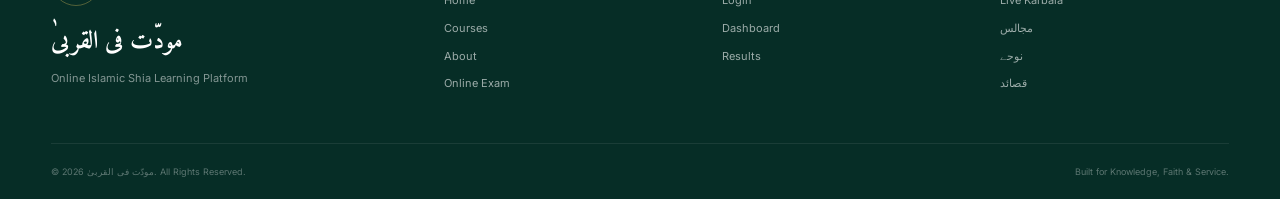
==== commit f582db62: "Update index.html" ====
--- a/index.html
+++ b/index.html
@@ -143,20 +143,19 @@
 <section class="hero" id="home">
 
     <!-- Video Background -->
-
-    <video class="hero-video"
-           autoplay
-           muted
-           loop
-           playsinline
-           poster="assets/banner.jpg">
-
-        <source src="assets/intro-video.mp4"
-                type="video/mp4">
-
-    </video>
-
-
+<video
+    class="hero-video"
+    autoplay
+    muted
+    loop
+    playsinline
+    preload="auto">
+
+    <source src="assets/intro.mp4" type="video/mp4">
+
+    Your browser does not support the video element.
+
+</video>
     <div class="hero-overlay"></div>
 
 
--- a/style.css
+++ b/style.css
@@ -1 +1,2177 @@
-
+/* =========================================
+   MAWADDAT-UL-QURBA
+   MODERN ISLAMIC SHIA LMS
+   2026 DESIGN SYSTEM
+========================================= */
+
+
+/* =========================================
+   ROOT VARIABLES
+========================================= */
+
+:root {
+
+    --white: #ffffff;
+
+    --off-white: #f8f8f5;
+
+    --green: #0d4b3e;
+
+    --green-dark: #07382f;
+
+    --green-light: #176957;
+
+    --maroon: #721f2c;
+
+    --maroon-dark: #541520;
+
+    --gold: #c9a227;
+
+    --gold-light: #e1c45c;
+
+    --text: #202522;
+
+    --text-light: #69736f;
+
+    --border: #e6e8e4;
+
+    --shadow:
+        0 20px 60px rgba(0, 0, 0, 0.08);
+
+    --radius: 18px;
+
+    --transition:
+        0.35s cubic-bezier(.2,.8,.2,1);
+
+}
+
+
+/* =========================================
+   RESET
+========================================= */
+
+* {
+    margin: 0;
+    padding: 0;
+    box-sizing: border-box;
+}
+
+html {
+    scroll-behavior: smooth;
+}
+
+body {
+
+    font-family: "Inter", sans-serif;
+
+    background:
+        var(--white);
+
+    color: var(--text);
+
+    line-height: 1.7;
+
+    overflow-x: hidden;
+
+}
+
+a {
+    text-decoration: none;
+    color: inherit;
+}
+
+button {
+    font-family: inherit;
+}
+
+img {
+    max-width: 100%;
+    display: block;
+}
+
+
+/* =========================================
+   CONTAINER
+========================================= */
+
+.container {
+
+    width: min(1180px, 92%);
+
+    margin: auto;
+
+}
+
+
+/* =========================================
+   PRELOADER
+========================================= */
+
+#preloader {
+
+    position: fixed;
+
+    inset: 0;
+
+    background:
+        var(--green-dark);
+
+    display: flex;
+
+    align-items: center;
+
+    justify-content: center;
+
+    z-index: 99999;
+
+    transition:
+        opacity .5s ease,
+        visibility .5s ease;
+
+}
+
+#preloader.hide {
+
+    opacity: 0;
+
+    visibility: hidden;
+
+}
+
+.loader-content {
+
+    text-align: center;
+
+    color: var(--white);
+
+}
+
+.loader-symbol {
+
+    width: 75px;
+
+    height: 75px;
+
+    border: 1px solid
+        rgba(201,162,39,.5);
+
+    border-radius: 50%;
+
+    display: grid;
+
+    place-items: center;
+
+    margin: auto auto 20px;
+
+    font-family: "Amiri", serif;
+
+    font-size: 38px;
+
+    color: var(--gold-light);
+
+    animation:
+        pulseLoader 1.5s infinite;
+
+}
+
+.loader-content p {
+
+    font-family: "Amiri", serif;
+
+    font-size: 26px;
+
+}
+
+.loader-content span {
+
+    font-size: 11px;
+
+    letter-spacing: 3px;
+
+    opacity: .6;
+
+    text-transform: uppercase;
+
+}
+
+@keyframes pulseLoader {
+
+    0%,100% {
+        transform: scale(1);
+    }
+
+    50% {
+        transform: scale(1.08);
+    }
+
+}
+
+
+/* =========================================
+   NAVBAR
+========================================= */
+
+.navbar {
+
+    position: fixed;
+
+    top: 0;
+
+    left: 0;
+
+    width: 100%;
+
+    z-index: 1000;
+
+    background:
+        rgba(255,255,255,.94);
+
+    backdrop-filter:
+        blur(18px);
+
+    border-bottom:
+        1px solid transparent;
+
+    transition:
+        var(--transition);
+
+}
+
+.navbar.scrolled {
+
+    border-bottom-color:
+        var(--border);
+
+    box-shadow:
+        0 10px 35px rgba(0,0,0,.05);
+
+}
+
+.nav-container {
+
+    width: min(1380px, 94%);
+
+    min-height: 82px;
+
+    margin: auto;
+
+    display: flex;
+
+    align-items: center;
+
+    justify-content: space-between;
+
+    gap: 30px;
+
+}
+
+
+/* =========================================
+   BRAND
+========================================= */
+
+.brand {
+
+    display: flex;
+
+    align-items: center;
+
+    gap: 12px;
+
+    flex-shrink: 0;
+
+}
+
+.brand-logo {
+
+    width: 48px;
+
+    height: 48px;
+
+    border-radius: 50%;
+
+    border:
+        1px solid rgba(201,162,39,.5);
+
+    background:
+        var(--green);
+
+    overflow: hidden;
+
+    display: grid;
+
+    place-items: center;
+
+}
+
+.brand-logo img {
+
+    width: 100%;
+
+    height: 100%;
+
+    object-fit: contain;
+
+}
+
+.fallback-symbol {
+
+    display: none;
+
+    color: var(--gold-light);
+
+    font-family: "Amiri", serif;
+
+    font-size: 26px;
+
+}
+
+.logo-fallback .fallback-symbol {
+
+    display: block;
+
+}
+
+.brand-text h1 {
+
+    font-family: "Amiri", serif;
+
+    color: var(--green);
+
+    font-size: 23px;
+
+    line-height: 1.1;
+
+}
+
+.brand-text span {
+
+    display: block;
+
+    font-size: 9px;
+
+    letter-spacing: 1.5px;
+
+    text-transform: uppercase;
+
+    color: var(--text-light);
+
+}
+
+
+/* =========================================
+   NAV MENU
+========================================= */
+
+.nav-menu {
+
+    display: flex;
+
+    align-items: center;
+
+    gap: 5px;
+
+}
+
+.nav-link {
+
+    position: relative;
+
+    display: flex;
+
+    align-items: center;
+
+    gap: 7px;
+
+    padding: 9px 12px;
+
+    border-radius: 9px;
+
+    font-size: 12px;
+
+    font-weight: 600;
+
+    color: #4d5752;
+
+    transition:
+        var(--transition);
+
+}
+
+.nav-link i {
+
+    font-size: 11px;
+
+}
+
+.nav-link:hover,
+.nav-link.active {
+
+    color: var(--green);
+
+    background:
+        rgba(13,75,62,.06);
+
+}
+
+.azadari-link {
+
+    background:
+        var(--maroon);
+
+    color:
+        var(--white);
+
+}
+
+.azadari-link:hover {
+
+    background:
+        var(--maroon-dark);
+
+    color:
+        var(--white);
+
+}
+
+
+/* =========================================
+   MOBILE MENU
+========================================= */
+
+.mobile-menu-btn {
+
+    display: none;
+
+    border: none;
+
+    background:
+        var(--green);
+
+    color: var(--white);
+
+    width: 44px;
+
+    height: 44px;
+
+    border-radius: 10px;
+
+    cursor: pointer;
+
+}
+
+
+/* =========================================
+   HERO
+========================================= */
+
+.hero {
+
+    min-height: 100vh;
+
+    position: relative;
+
+    display: flex;
+
+    align-items: center;
+
+    overflow: hidden;
+
+    background:
+        var(--green-dark);
+
+}
+
+.hero-video {
+
+    position: absolute;
+
+    inset: 0;
+
+    width: 100%;
+
+    height: 100%;
+
+    object-fit: cover;
+
+    opacity: .35;
+
+}
+
+.hero-overlay {
+
+    position: absolute;
+
+    inset: 0;
+
+    background:
+        linear-gradient(
+            90deg,
+            rgba(4,31,26,.96),
+            rgba(7,56,47,.78),
+            rgba(7,56,47,.40)
+        );
+
+}
+
+.hero::after {
+
+    content: "";
+
+    position: absolute;
+
+    width: 500px;
+
+    height: 500px;
+
+    border-radius: 50%;
+
+    right: -200px;
+
+    bottom: -250px;
+
+    border:
+        1px solid rgba(201,162,39,.22);
+
+}
+
+.hero-content {
+
+    position: relative;
+
+    z-index: 2;
+
+    width: min(1180px, 92%);
+
+    margin: auto;
+
+    padding-top: 70px;
+
+    color: var(--white);
+
+}
+
+.hero-badge {
+
+    display: inline-flex;
+
+    align-items: center;
+
+    gap: 9px;
+
+    padding: 7px 13px;
+
+    border:
+        1px solid rgba(225,196,92,.35);
+
+    border-radius: 100px;
+
+    color:
+        var(--gold-light);
+
+    background:
+        rgba(0,0,0,.12);
+
+    font-size: 10px;
+
+    letter-spacing: 1.5px;
+
+    text-transform: uppercase;
+
+    animation:
+        fadeUp .8s ease both;
+
+}
+
+.hero-badge span {
+
+    width: 6px;
+
+    height: 6px;
+
+    background:
+        var(--gold-light);
+
+    border-radius: 50%;
+
+    box-shadow:
+        0 0 12px var(--gold-light);
+
+}
+
+.hero-title {
+
+    max-width: 800px;
+
+    margin-top: 25px;
+
+    font-size:
+        clamp(42px, 6vw, 76px);
+
+    line-height: 1.08;
+
+    letter-spacing: -2px;
+
+    animation:
+        fadeUp .9s .1s ease both;
+
+}
+
+.hero-title span {
+
+    color:
+        var(--gold-light);
+
+}
+
+.hero-title strong {
+
+    color:
+        var(--gold-light);
+
+    font-family:
+        "Amiri", serif;
+
+    font-weight: 700;
+
+}
+
+.hero-description {
+
+    max-width: 650px;
+
+    margin-top: 25px;
+
+    font-size: 16px;
+
+    line-height: 1.9;
+
+    color:
+        rgba(255,255,255,.76);
+
+    animation:
+        fadeUp .9s .2s ease both;
+
+}
+
+.hero-buttons {
+
+    display: flex;
+
+    flex-wrap: wrap;
+
+    gap: 12px;
+
+    margin-top: 30px;
+
+    animation:
+        fadeUp .9s .3s ease both;
+
+}
+
+
+/* =========================================
+   BUTTONS
+========================================= */
+
+.btn {
+
+    display: inline-flex;
+
+    align-items: center;
+
+    justify-content: center;
+
+    gap: 10px;
+
+    min-height: 48px;
+
+    padding: 0 22px;
+
+    border-radius: 10px;
+
+    font-size: 12px;
+
+    font-weight: 700;
+
+    transition:
+        var(--transition);
+
+}
+
+.btn-primary {
+
+    background:
+        var(--gold);
+
+    color:
+        var(--green-dark);
+
+}
+
+.btn-primary:hover {
+
+    transform:
+        translateY(-3px);
+
+    background:
+        var(--gold-light);
+
+    box-shadow:
+        0 15px 30px rgba(201,162,39,.25);
+
+}
+
+.btn-outline {
+
+    border:
+        1px solid rgba(255,255,255,.35);
+
+    color:
+        var(--white);
+
+}
+
+.btn-outline:hover {
+
+    background:
+        var(--white);
+
+    color:
+        var(--green);
+
+}
+
+.btn-light {
+
+    background:
+        var(--white);
+
+    color:
+        var(--green);
+
+}
+
+.btn-light:hover {
+
+    transform:
+        translateY(-3px);
+
+}
+
+
+/* =========================================
+   HERO STATS
+========================================= */
+
+.hero-stats {
+
+    display: flex;
+
+    align-items: center;
+
+    gap: 22px;
+
+    margin-top: 50px;
+
+    animation:
+        fadeUp .9s .4s ease both;
+
+}
+
+.stat {
+
+    display: flex;
+
+    flex-direction: column;
+
+}
+
+.stat strong {
+
+    color:
+        var(--gold-light);
+
+    font-size: 20px;
+
+}
+
+.stat span {
+
+    font-size: 10px;
+
+    text-transform: uppercase;
+
+    letter-spacing: 1px;
+
+    opacity: .6;
+
+}
+
+.stat-divider {
+
+    width: 1px;
+
+    height: 35px;
+
+    background:
+        rgba(255,255,255,.18);
+
+}
+
+.hero-scroll {
+
+    position: absolute;
+
+    bottom: 30px;
+
+    left: 50%;
+
+    transform:
+        translateX(-50%);
+
+    z-index: 3;
+
+    display: flex;
+
+    flex-direction: column;
+
+    align-items: center;
+
+    gap: 5px;
+
+    color:
+        rgba(255,255,255,.5);
+
+    font-size: 9px;
+
+    text-transform: uppercase;
+
+    letter-spacing: 2px;
+
+}
+
+.hero-scroll i {
+
+    animation:
+        scrollBounce 1.5s infinite;
+
+}
+
+@keyframes scrollBounce {
+
+    0%,100% {
+        transform: translateY(0);
+    }
+
+    50% {
+        transform: translateY(6px);
+    }
+
+}
+
+
+/* =========================================
+   SECTIONS
+========================================= */
+
+.section {
+
+    padding:
+        110px 0;
+
+}
+
+.section-heading {
+
+    display: flex;
+
+    justify-content: space-between;
+
+    align-items: end;
+
+    gap: 30px;
+
+    margin-bottom: 55px;
+
+}
+
+.section-heading.center {
+
+    display: block;
+
+    text-align: center;
+
+    max-width: 720px;
+
+    margin-left: auto;
+
+    margin-right: auto;
+
+}
+
+.eyebrow {
+
+    display: inline-block;
+
+    margin-bottom: 10px;
+
+    color:
+        var(--maroon);
+
+    font-size: 10px;
+
+    font-weight: 800;
+
+    letter-spacing: 2px;
+
+    text-transform: uppercase;
+
+}
+
+.section-heading h2,
+.about-content h2 {
+
+    font-size:
+        clamp(32px, 4vw, 48px);
+
+    line-height: 1.15;
+
+    letter-spacing: -1.5px;
+
+}
+
+.section-heading h2 span,
+.about-content h2 span {
+
+    color:
+        var(--green);
+
+}
+
+.section-heading p {
+
+    max-width: 430px;
+
+    color:
+        var(--text-light);
+
+    font-size: 14px;
+
+}
+
+
+/* =========================================
+   MISSION
+========================================= */
+
+.mission {
+
+    background:
+        var(--off-white);
+
+}
+
+.mission-grid {
+
+    display: grid;
+
+    grid-template-columns:
+        repeat(3, 1fr);
+
+    gap: 20px;
+
+}
+
+.feature-card {
+
+    padding: 32px;
+
+    background:
+        var(--white);
+
+    border:
+        1px solid var(--border);
+
+    border-radius:
+        var(--radius);
+
+    transition:
+        var(--transition);
+
+}
+
+.feature-card:hover {
+
+    transform:
+        translateY(-8px);
+
+    box-shadow:
+        var(--shadow);
+
+}
+
+.feature-icon {
+
+    width: 50px;
+
+    height: 50px;
+
+    display: grid;
+
+    place-items: center;
+
+    border-radius: 13px;
+
+    color:
+        var(--green);
+
+    background:
+        rgba(13,75,62,.08);
+
+    margin-bottom: 20px;
+
+    font-size: 20px;
+
+}
+
+.feature-card:nth-child(2)
+.feature-icon {
+
+    color:
+        var(--gold);
+
+}
+
+.feature-card:nth-child(3)
+.feature-icon {
+
+    color:
+        var(--maroon);
+
+}
+
+.feature-card h3 {
+
+    font-size: 18px;
+
+    margin-bottom: 9px;
+
+}
+
+.feature-card p {
+
+    color:
+        var(--text-light);
+
+    font-size: 13px;
+
+}
+
+
+/* =========================================
+   ABOUT
+========================================= */
+
+.about {
+
+    background:
+        var(--white);
+
+}
+
+.about-grid {
+
+    display: grid;
+
+    grid-template-columns:
+        .9fr 1.1fr;
+
+    gap: 90px;
+
+    align-items: center;
+
+}
+
+.about-visual {
+
+    min-height: 500px;
+
+    display: grid;
+
+    place-items: center;
+
+}
+
+.about-frame {
+
+    width: min(370px, 85%);
+
+    aspect-ratio: 1;
+
+    border-radius: 50%;
+
+    background:
+        linear-gradient(
+            145deg,
+            var(--green),
+            var(--green-dark)
+        );
+
+    border:
+        12px solid var(--off-white);
+
+    box-shadow:
+        0 0 0 1px rgba(201,162,39,.5),
+        0 30px 80px rgba(13,75,62,.22);
+
+    display: flex;
+
+    flex-direction: column;
+
+    align-items: center;
+
+    justify-content: center;
+
+    text-align: center;
+
+    color: var(--white);
+
+}
+
+.about-symbol {
+
+    font-family:
+        "Amiri", serif;
+
+    font-size: 100px;
+
+    color:
+        var(--gold-light);
+
+}
+
+.about-frame span {
+
+    font-size: 9px;
+
+    letter-spacing: 3px;
+
+    opacity: .65;
+
+}
+
+.about-content p {
+
+    margin-top: 20px;
+
+    color:
+        var(--text-light);
+
+    font-size: 14px;
+
+}
+
+.about-points {
+
+    display: grid;
+
+    grid-template-columns:
+        repeat(2, 1fr);
+
+    gap: 12px;
+
+    margin: 28px 0;
+
+}
+
+.about-points div {
+
+    font-size: 12px;
+
+    font-weight: 600;
+
+}
+
+.about-points i {
+
+    color:
+        var(--gold);
+
+    margin-right: 7px;
+
+}
+
+
+/* =========================================
+   COURSES
+========================================= */
+
+.courses {
+
+    background:
+        var(--off-white);
+
+}
+
+.courses-grid {
+
+    display: grid;
+
+    grid-template-columns:
+        repeat(3, 1fr);
+
+    gap: 20px;
+
+}
+
+.course-card {
+
+    position: relative;
+
+    overflow: hidden;
+
+    background:
+        var(--white);
+
+    border:
+        1px solid var(--border);
+
+    border-radius:
+        var(--radius);
+
+    padding: 28px;
+
+    transition:
+        var(--transition);
+
+}
+
+.course-card::before {
+
+    content: "";
+
+    position: absolute;
+
+    top: 0;
+
+    left: 0;
+
+    width: 100%;
+
+    height: 3px;
+
+    background:
+        var(--gold);
+
+    transform:
+        scaleX(0);
+
+    transform-origin:
+        left;
+
+    transition:
+        var(--transition);
+
+}
+
+.course-card:hover {
+
+    transform:
+        translateY(-8px);
+
+    box-shadow:
+        var(--shadow);
+
+}
+
+.course-card:hover::before {
+
+    transform:
+        scaleX(1);
+
+}
+
+.course-card.featured {
+
+    background:
+        linear-gradient(
+            145deg,
+            var(--green),
+            var(--green-dark)
+        );
+
+    color:
+        var(--white);
+
+}
+
+.course-top {
+
+    display: flex;
+
+    justify-content: space-between;
+
+    align-items: center;
+
+}
+
+.course-status {
+
+    display: inline-flex;
+
+    padding: 5px 9px;
+
+    border-radius: 50px;
+
+    background:
+        rgba(13,75,62,.08);
+
+    color:
+        var(--green);
+
+    font-size: 9px;
+
+    font-weight: 800;
+
+    text-transform: uppercase;
+
+    letter-spacing: .5px;
+
+}
+
+.featured .course-status {
+
+    background:
+        rgba(225,196,92,.12);
+
+    color:
+        var(--gold-light);
+
+}
+
+.course-status.upcoming {
+
+    color:
+        var(--maroon);
+
+}
+
+.course-year {
+
+    font-size: 10px;
+
+    opacity: .6;
+
+}
+
+.course-icon {
+
+    width: 54px;
+
+    height: 54px;
+
+    margin: 30px 0 20px;
+
+    border-radius: 14px;
+
+    display: grid;
+
+    place-items: center;
+
+    background:
+        rgba(13,75,62,.08);
+
+    color:
+        var(--green);
+
+    font-size: 21px;
+
+}
+
+.featured .course-icon {
+
+    background:
+        rgba(225,196,92,.12);
+
+    color:
+        var(--gold-light);
+
+}
+
+.course-card h3 {
+
+    font-family:
+        "Amiri", serif;
+
+    font-size: 25px;
+
+    line-height: 1.2;
+
+}
+
+.course-card p {
+
+    margin-top: 10px;
+
+    min-height: 65px;
+
+    color:
+        var(--text-light);
+
+    font-size: 12px;
+
+}
+
+.featured p {
+
+    color:
+        rgba(255,255,255,.65);
+
+}
+
+.course-meta {
+
+    display: flex;
+
+    gap: 16px;
+
+    margin-top: 20px;
+
+    padding-top: 15px;
+
+    border-top:
+        1px solid var(--border);
+
+    font-size: 10px;
+
+    color:
+        var(--text-light);
+
+}
+
+.featured .course-meta {
+
+    border-color:
+        rgba(255,255,255,.12);
+
+    color:
+        rgba(255,255,255,.6);
+
+}
+
+.course-meta i {
+
+    margin-right: 4px;
+
+}
+
+.course-link {
+
+    display: inline-flex;
+
+    align-items: center;
+
+    gap: 8px;
+
+    margin-top: 25px;
+
+    color:
+        var(--green);
+
+    font-size: 11px;
+
+    font-weight: 800;
+
+}
+
+.featured .course-link {
+
+    color:
+        var(--gold-light);
+
+}
+
+
+/* =========================================
+   EXAM BANNER
+========================================= */
+
+.exam-banner {
+
+    position: relative;
+
+    overflow: hidden;
+
+    padding: 75px 0;
+
+    background:
+        var(--maroon);
+
+    color:
+        var(--white);
+
+}
+
+.exam-banner::after {
+
+    content: "؏";
+
+    position: absolute;
+
+    right: 5%;
+
+    top: 50%;
+
+    transform:
+        translateY(-50%);
+
+    font-family:
+        "Amiri", serif;
+
+    font-size: 220px;
+
+    color:
+        rgba(255,255,255,.04);
+
+}
+
+.exam-content {
+
+    position: relative;
+
+    z-index: 2;
+
+    display: flex;
+
+    align-items: center;
+
+    justify-content: space-between;
+
+    gap: 40px;
+
+}
+
+.exam-content h2 {
+
+    font-size:
+        clamp(30px, 4vw, 46px);
+
+    line-height: 1.1;
+
+}
+
+.exam-content h2 span {
+
+    color:
+        var(--gold-light);
+
+}
+
+.exam-content p {
+
+    max-width: 600px;
+
+    margin-top: 12px;
+
+    color:
+        rgba(255,255,255,.7);
+
+    font-size: 13px;
+
+}
+
+
+/* =========================================
+   RESULTS
+========================================= */
+
+.results-box {
+
+    display: grid;
+
+    grid-template-columns: auto 1fr auto;
+
+    align-items: center;
+
+    gap: 25px;
+
+    padding: 35px;
+
+    border:
+        1px solid var(--border);
+
+    border-radius:
+        var(--radius);
+
+    box-shadow:
+        var(--shadow);
+
+}
+
+.results-icon {
+
+    width: 65px;
+
+    height: 65px;
+
+    display: grid;
+
+    place-items: center;
+
+    border-radius: 16px;
+
+    background:
+        rgba(201,162,39,.12);
+
+    color:
+        var(--gold);
+
+    font-size: 24px;
+
+}
+
+.results-box h2 {
+
+    font-size: 25px;
+
+}
+
+.results-box p {
+
+    color:
+        var(--text-light);
+
+    font-size: 12px;
+
+}
+
+
+/* =========================================
+   AZADARI
+========================================= */
+
+.azadari-preview {
+
+    background:
+        #faf9f7;
+
+}
+
+.azadari-grid {
+
+    display: grid;
+
+    grid-template-columns:
+        repeat(3, 1fr);
+
+    gap: 20px;
+
+}
+
+.azadari-card {
+
+    min-height: 220px;
+
+    display: flex;
+
+    flex-direction: column;
+
+    align-items: center;
+
+    justify-content: center;
+
+    text-align: center;
+
+    border-radius:
+        var(--radius);
+
+    background:
+        var(--white);
+
+    border:
+        1px solid var(--border);
+
+    transition:
+        var(--transition);
+
+}
+
+.azadari-card:hover {
+
+    transform:
+        translateY(-8px);
+
+    border-color:
+        rgba(114,31,44,.3);
+
+    box-shadow:
+        var(--shadow);
+
+}
+
+.azadari-card i {
+
+    font-size: 32px;
+
+    color:
+        var(--maroon);
+
+}
+
+.azadari-card h3 {
+
+    margin-top: 18px;
+
+    font-family:
+        "Amiri", serif;
+
+    font-size: 25px;
+
+}
+
+.azadari-card span {
+
+    margin-top: 5px;
+
+    font-size: 10px;
+
+    color:
+        var(--text-light);
+
+    text-transform: uppercase;
+
+    letter-spacing: 1px;
+
+}
+
+
+/* =========================================
+   FOOTER
+========================================= */
+
+.footer {
+
+    padding-top: 70px;
+
+    background:
+        #062d26;
+
+    color:
+        var(--white);
+
+}
+
+.footer-grid {
+
+    display: grid;
+
+    grid-template-columns:
+        1.5fr repeat(3, 1fr);
+
+    gap: 50px;
+
+    padding-bottom: 50px;
+
+}
+
+.footer-logo {
+
+    width: 50px;
+
+    height: 50px;
+
+    display: grid;
+
+    place-items: center;
+
+    border-radius: 50%;
+
+    border:
+        1px solid rgba(225,196,92,.35);
+
+    color:
+        var(--gold-light);
+
+    font-family:
+        "Amiri", serif;
+
+    font-size: 25px;
+
+}
+
+.footer-brand h3 {
+
+    margin-top: 15px;
+
+    font-family:
+        "Amiri", serif;
+
+    font-size: 25px;
+
+}
+
+.footer-brand p {
+
+    margin-top: 5px;
+
+    color:
+        rgba(255,255,255,.5);
+
+    font-size: 11px;
+
+}
+
+.footer-column {
+
+    display: flex;
+
+    flex-direction: column;
+
+    gap: 9px;
+
+}
+
+.footer-column h4 {
+
+    color:
+        var(--gold-light);
+
+    font-size: 11px;
+
+    letter-spacing: 1px;
+
+    text-transform: uppercase;
+
+    margin-bottom: 7px;
+
+}
+
+.footer-column a {
+
+    color:
+        rgba(255,255,255,.6);
+
+    font-size: 11px;
+
+    transition:
+        var(--transition);
+
+}
+
+.footer-column a:hover {
+
+    color:
+        var(--white);
+
+    transform:
+        translateX(3px);
+
+}
+
+.footer-bottom {
+
+    padding: 20px 0;
+
+    border-top:
+        1px solid rgba(255,255,255,.08);
+
+    display: flex;
+
+    justify-content: space-between;
+
+    gap: 20px;
+
+    color:
+        rgba(255,255,255,.35);
+
+    font-size: 9px;
+
+}
+
+
+/* =========================================
+   ANIMATIONS
+========================================= */
+
+@keyframes fadeUp {
+
+    from {
+
+        opacity: 0;
+
+        transform:
+            translateY(25px);
+
+    }
+
+    to {
+
+        opacity: 1;
+
+        transform:
+            translateY(0);
+
+    }
+
+}
+
+
+/* =========================================
+   RESPONSIVE
+========================================= */
+
+@media (max-width: 1050px) {
+
+    .nav-menu {
+
+        gap: 0;
+
+    }
+
+    .nav-link {
+
+        padding: 8px;
+
+        font-size: 10px;
+
+    }
+
+    .brand-text span {
+
+        display: none;
+
+    }
+
+    .about-grid {
+
+        gap: 50px;
+
+    }
+
+}
+
+
+@media (max-width: 850px) {
+
+    .mobile-menu-btn {
+
+        display: block;
+
+    }
+
+    .nav-menu {
+
+        position: absolute;
+
+        top: 82px;
+
+        left: 4%;
+
+        width: 92%;
+
+        padding: 12px;
+
+        display: none;
+
+        flex-direction: column;
+
+        align-items: stretch;
+
+        background:
+            var(--white);
+
+        border:
+            1px solid var(--border);
+
+        border-radius: 15px;
+
+        box-shadow:
+            var(--shadow);
+
+    }
+
+    .nav-menu.open {
+
+        display: flex;
+
+    }
+
+    .nav-link {
+
+        padding: 12px;
+
+    }
+
+    .mission-grid,
+    .courses-grid,
+    .azadari-grid {
+
+        grid-template-columns:
+            repeat(2, 1fr);
+
+    }
+
+    .about-grid {
+
+        grid-template-columns: 1fr;
+
+    }
+
+    .about-visual {
+
+        min-height: 350px;
+
+    }
+
+    .exam-content {
+
+        flex-direction: column;
+
+        align-items: flex-start;
+
+    }
+
+    .footer-grid {
+
+        grid-template-columns:
+            repeat(2, 1fr);
+
+    }
+
+}
+
+
+@media (max-width: 600px) {
+
+    .section {
+
+        padding: 80px 0;
+
+    }
+
+    .nav-container {
+
+        min-height: 70px;
+
+    }
+
+    .brand-logo {
+
+        width: 42px;
+
+        height: 42px;
+
+    }
+
+    .brand-text h1 {
+
+        font-size: 19px;
+
+    }
+
+    .hero-content {
+
+        padding-top: 100px;
+
+    }
+
+    .hero-title {
+
+        letter-spacing: -1px;
+
+    }
+
+    .hero-description {
+
+        font-size: 14px;
+
+    }
+
+    .hero-stats {
+
+        gap: 12px;
+
+    }
+
+    .stat strong {
+
+        font-size: 16px;
+
+    }
+
+    .stat span {
+
+        font-size: 8px;
+
+    }
+
+    .section-heading {
+
+        display: block;
+
+    }
+
+    .section-heading p {
+
+        margin-top: 15px;
+
+    }
+
+    .mission-grid,
+    .courses-grid,
+    .azadari-grid {
+
+        grid-template-columns: 1fr;
+
+    }
+
+    .about-points {
+
+        grid-template-columns: 1fr;
+
+    }
+
+    .results-box {
+
+        grid-template-columns: 1fr;
+
+        text-align: center;
+
+    }
+
+    .results-icon {
+
+        margin: auto;
+
+    }
+
+    .footer-grid {
+
+        grid-template-columns: 1fr 1fr;
+
+        gap: 35px 20px;
+
+    }
+
+    .footer-bottom {
+
+        flex-direction: column;
+
+    }
+
+}
+
+
+/* =========================================
+   ACCESSIBILITY
+========================================= */
+
+:focus-visible {
+
+    outline:
+        2px solid var(--gold);
+
+    outline-offset: 3px;
+
+}
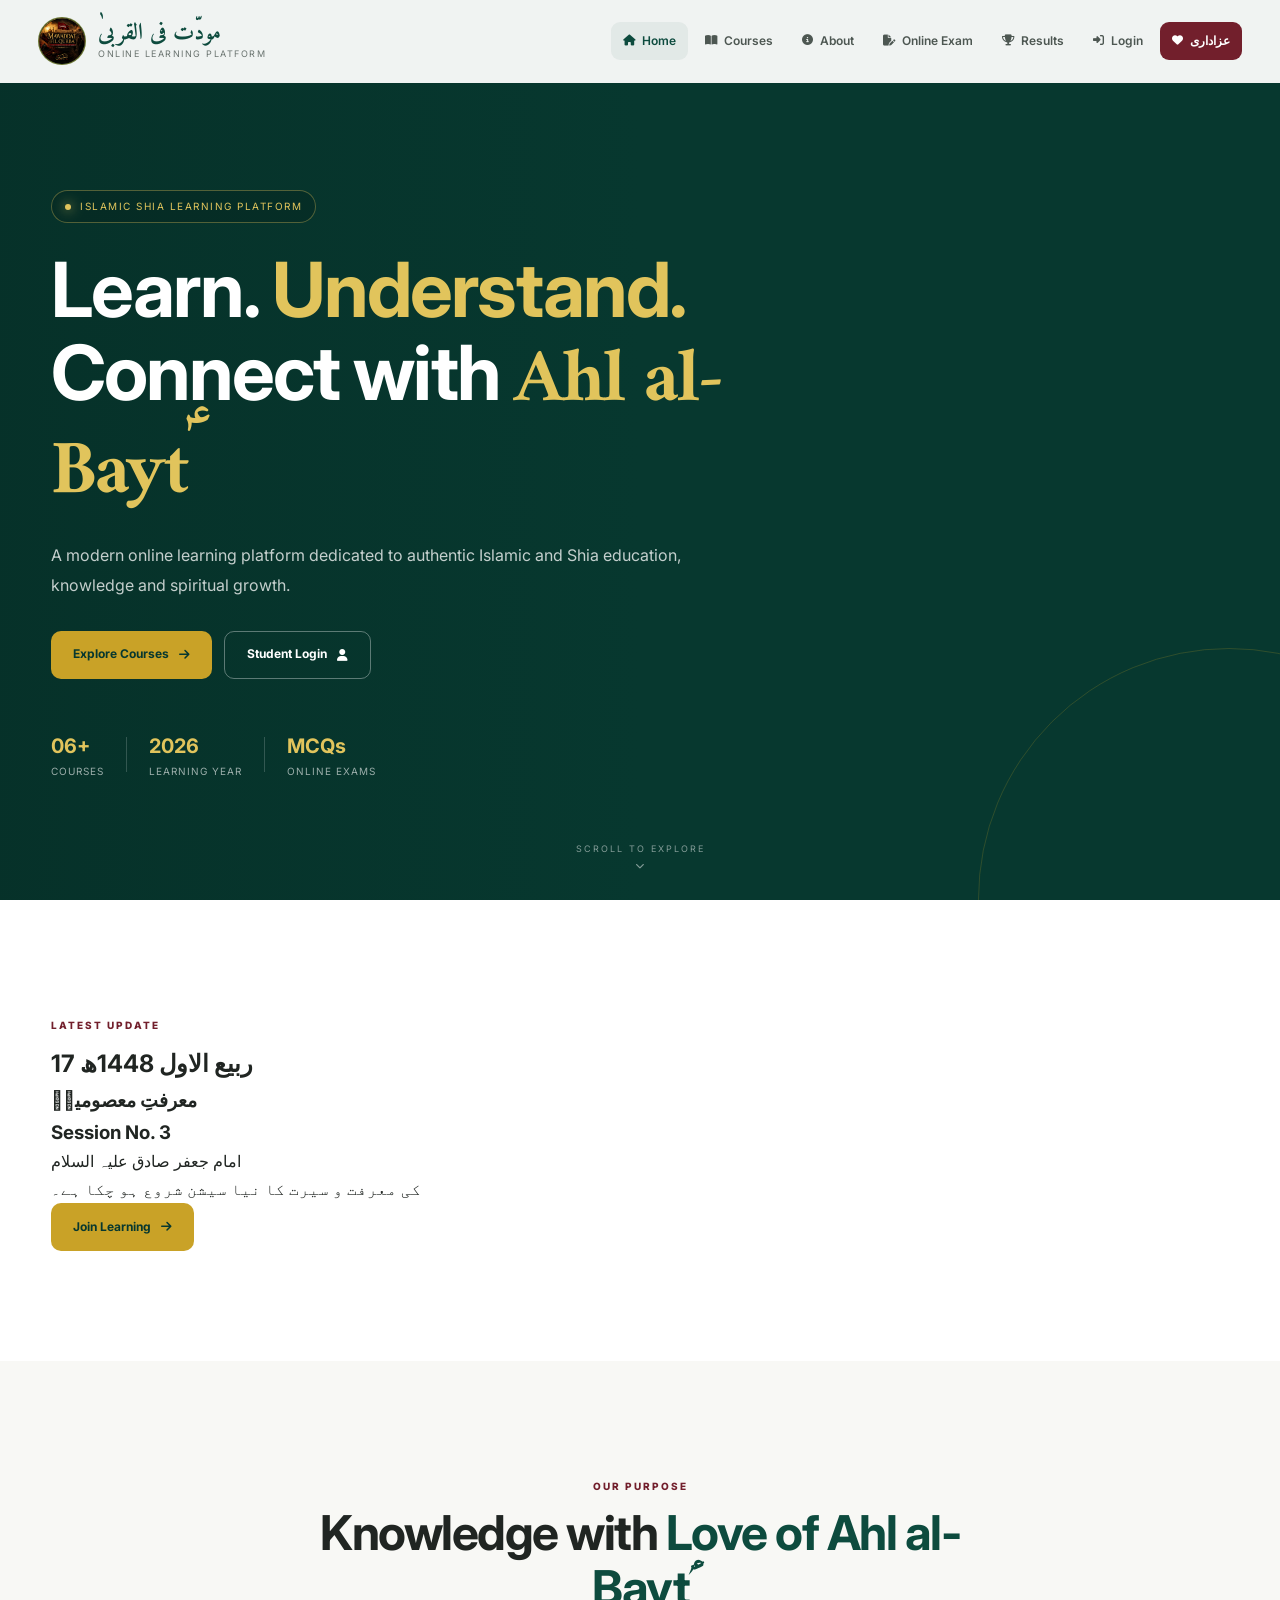
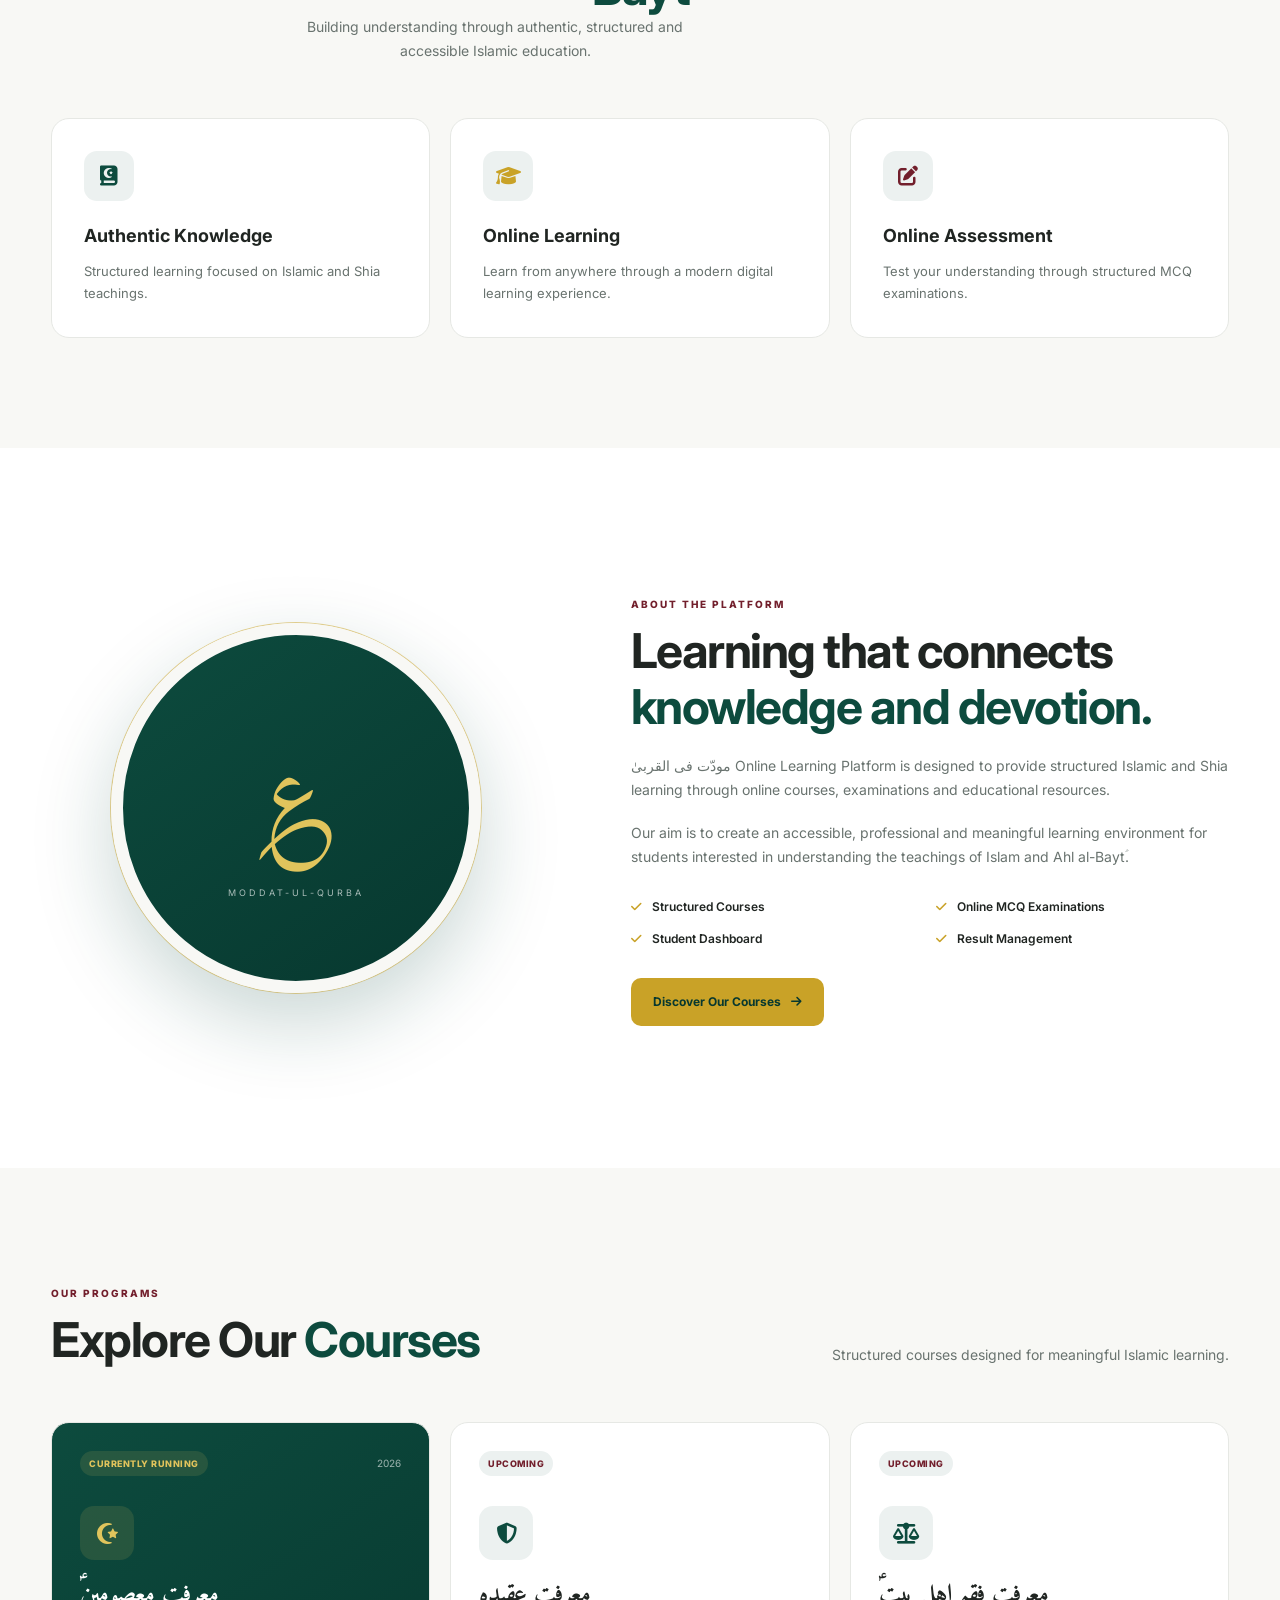
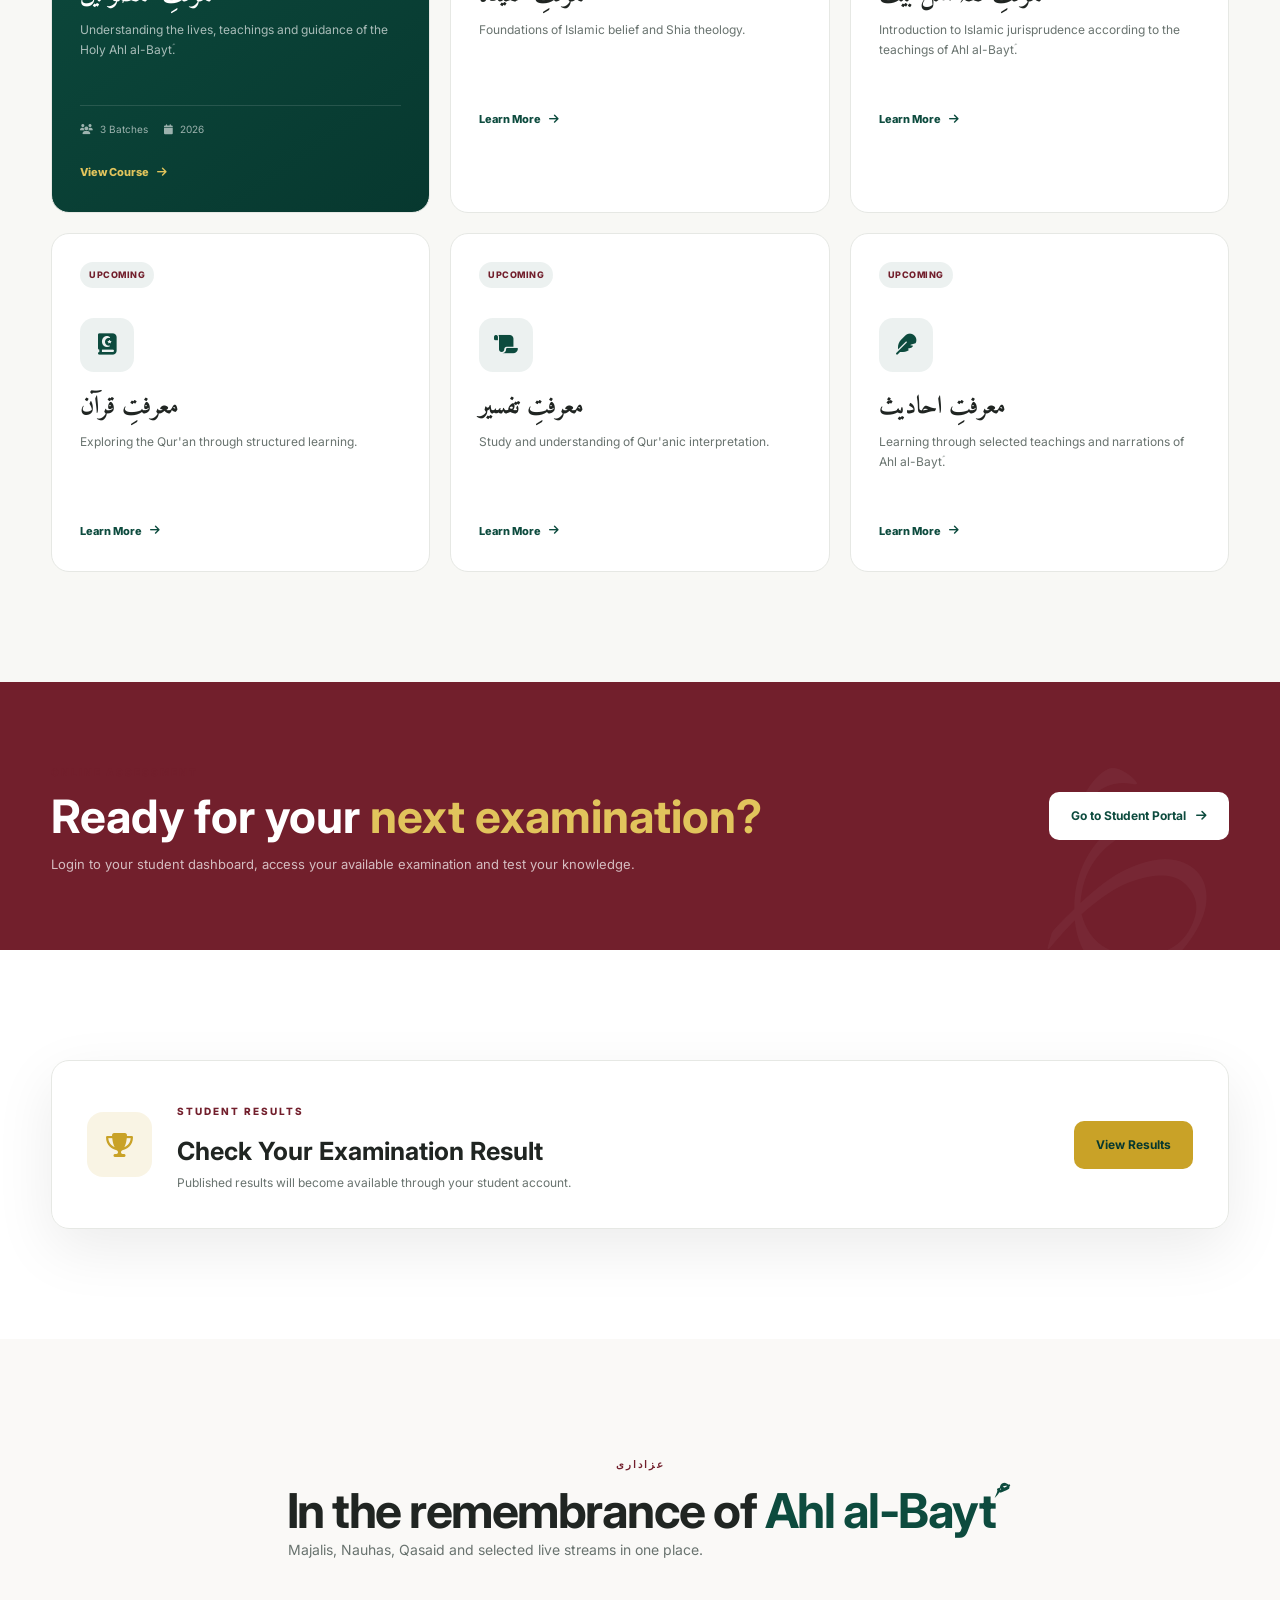
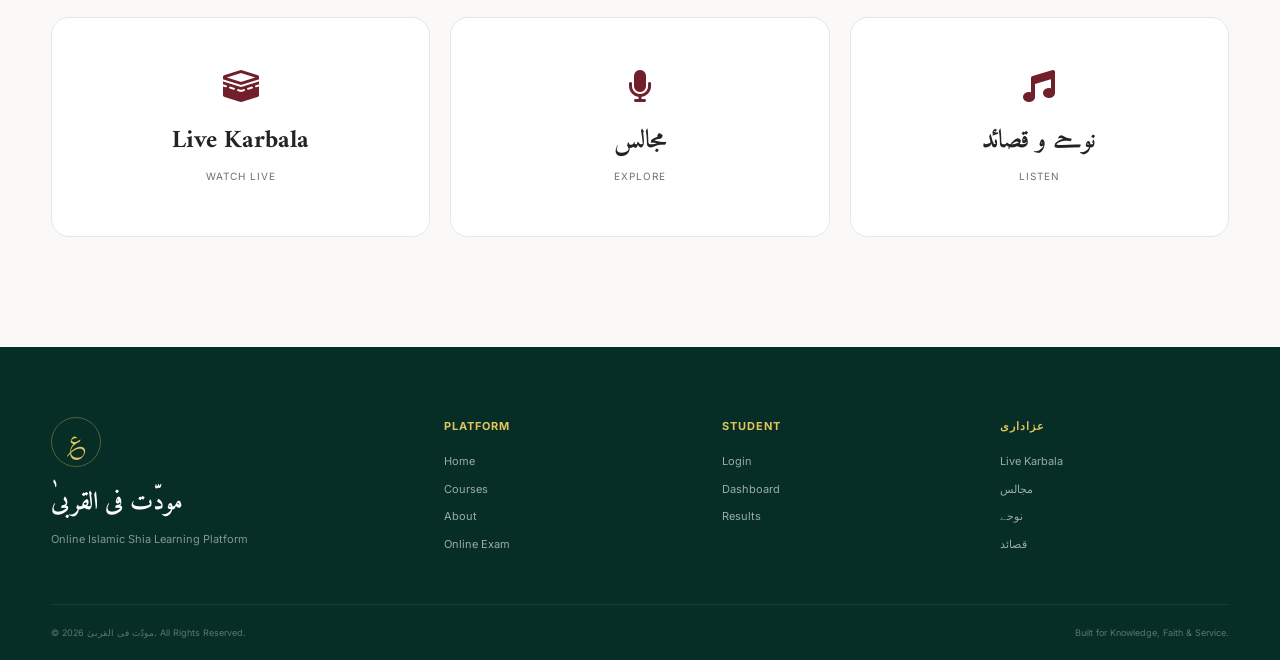
==== commit fcda203e: "Add latest updates section to index.html Added a new section for the latest updates with content abo" ====
--- a/index.html
+++ b/index.html
@@ -258,7 +258,62 @@
 
 </section>
 
-
+<!-- =========================
+     LATEST UPDATES
+========================= -->
+
+<section class="latest-update section">
+
+<div class="container">
+
+<div class="update-card">
+
+<div class="update-overlay"></div>
+
+
+<div class="update-content">
+
+
+<span class="eyebrow">
+LATEST UPDATE
+</span>
+
+
+<h2>
+17 ربیع الاول 1448ھ
+</h2>
+
+
+<h3>
+معرفتِ معصومینؑ
+<br>
+Session No. 3
+</h3>
+
+
+<p>
+امام جعفر صادق علیہ السلام
+<br>
+کی معرفت و سیرت کا نیا سیشن شروع ہو چکا ہے۔
+</p>
+
+
+<a href="pages/login.html" class="btn btn-primary">
+
+Join Learning
+
+<i class="fa-solid fa-arrow-right"></i>
+
+</a>
+
+
+</div>
+
+</div>
+
+</div>
+
+</section>
 <!-- =========================
      INTRO / MISSION
 ========================= -->
--- a/style.css
+++ b/style.css
@@ -483,35 +483,41 @@
 }
 
 .hero-video {
-
     position: absolute;
-
     inset: 0;
 
     width: 100%;
-
     height: 100%;
 
     object-fit: cover;
 
-    opacity: .35;
-
+    /* Video should remain clearly visible */
+    opacity: 0.90;
+
+    z-index: 0;
+
+    pointer-events: none;
 }
 
 .hero-overlay {
-
     position: absolute;
-
     inset: 0;
 
+    z-index: 1;
+
+    /*
+       Very light overlay.
+       Video remains approximately 90% visible.
+    */
     background:
         linear-gradient(
             90deg,
-            rgba(4,31,26,.96),
-            rgba(7,56,47,.78),
-            rgba(7,56,47,.40)
+            rgba(4, 35, 29, 0.32),
+            rgba(7, 56, 47, 0.12),
+            rgba(7, 56, 47, 0.05)
         );
 
+    pointer-events: none;
 }
 
 .hero::after {
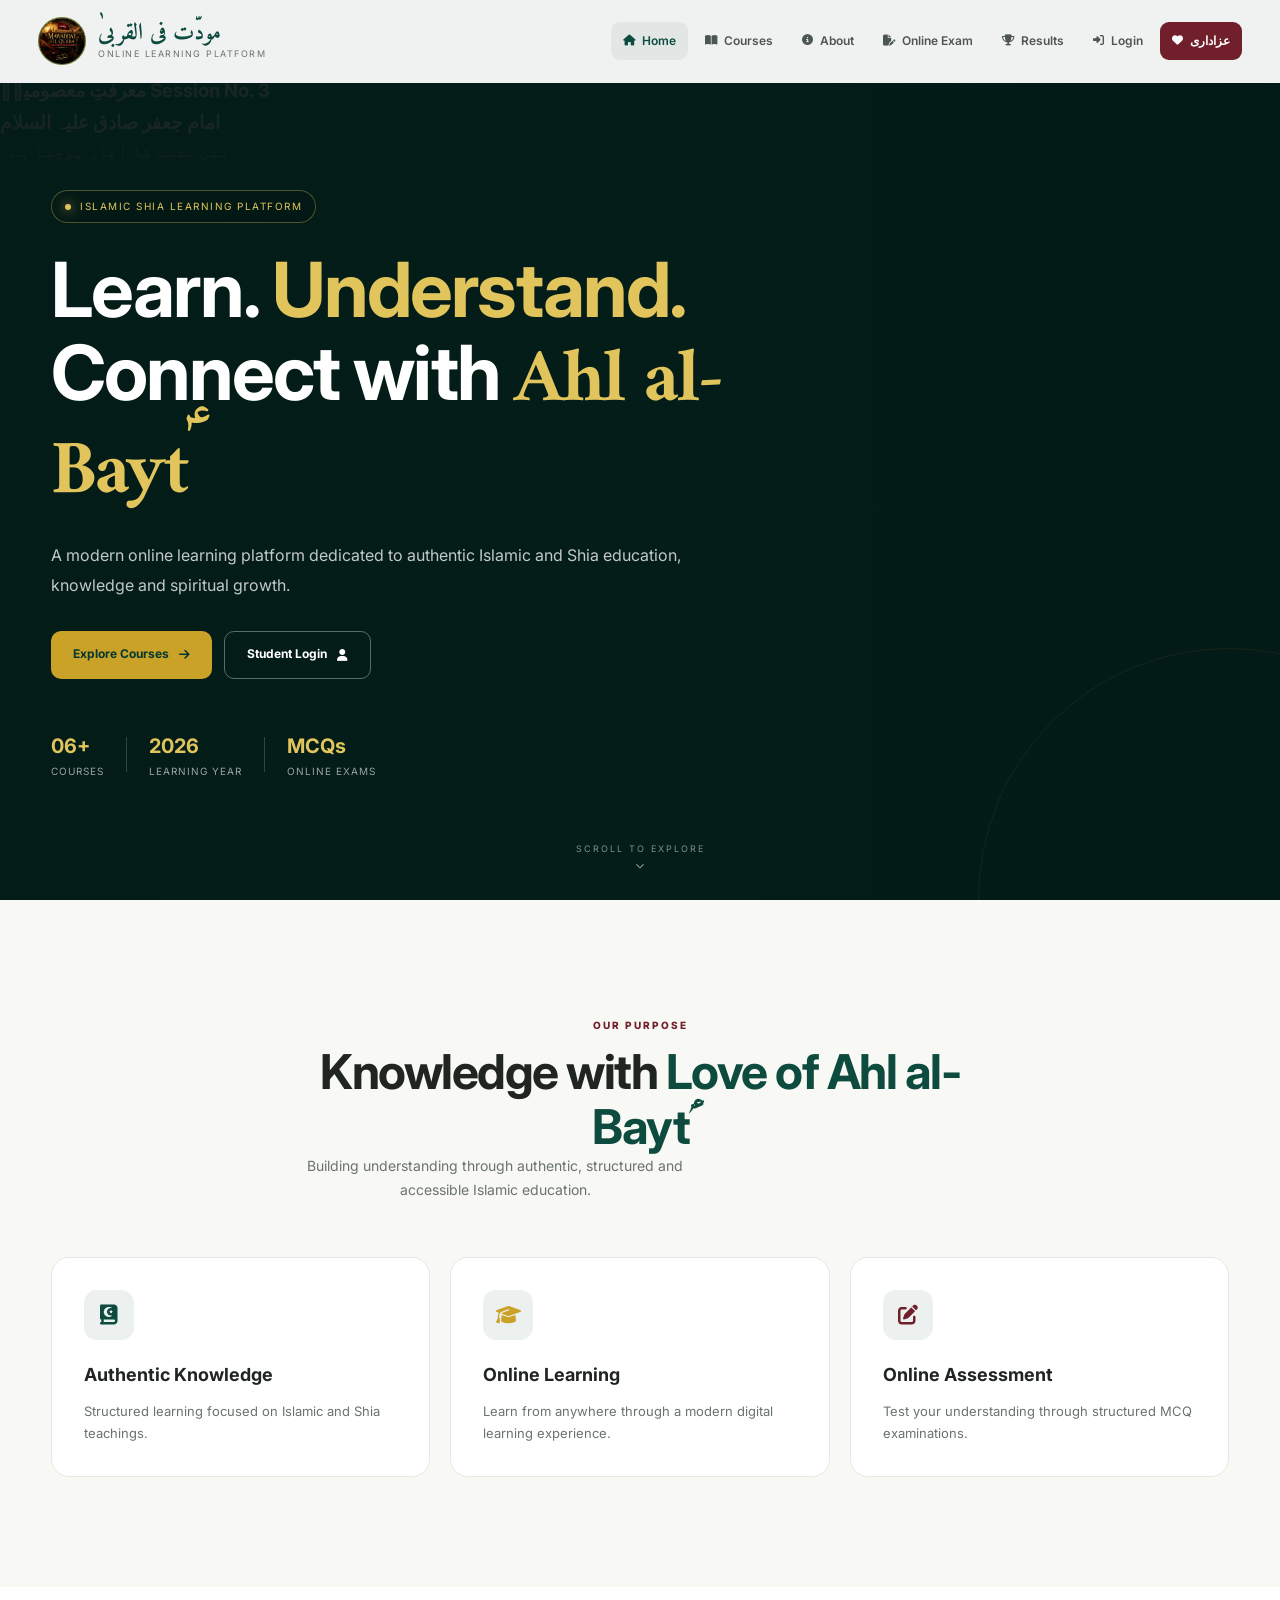
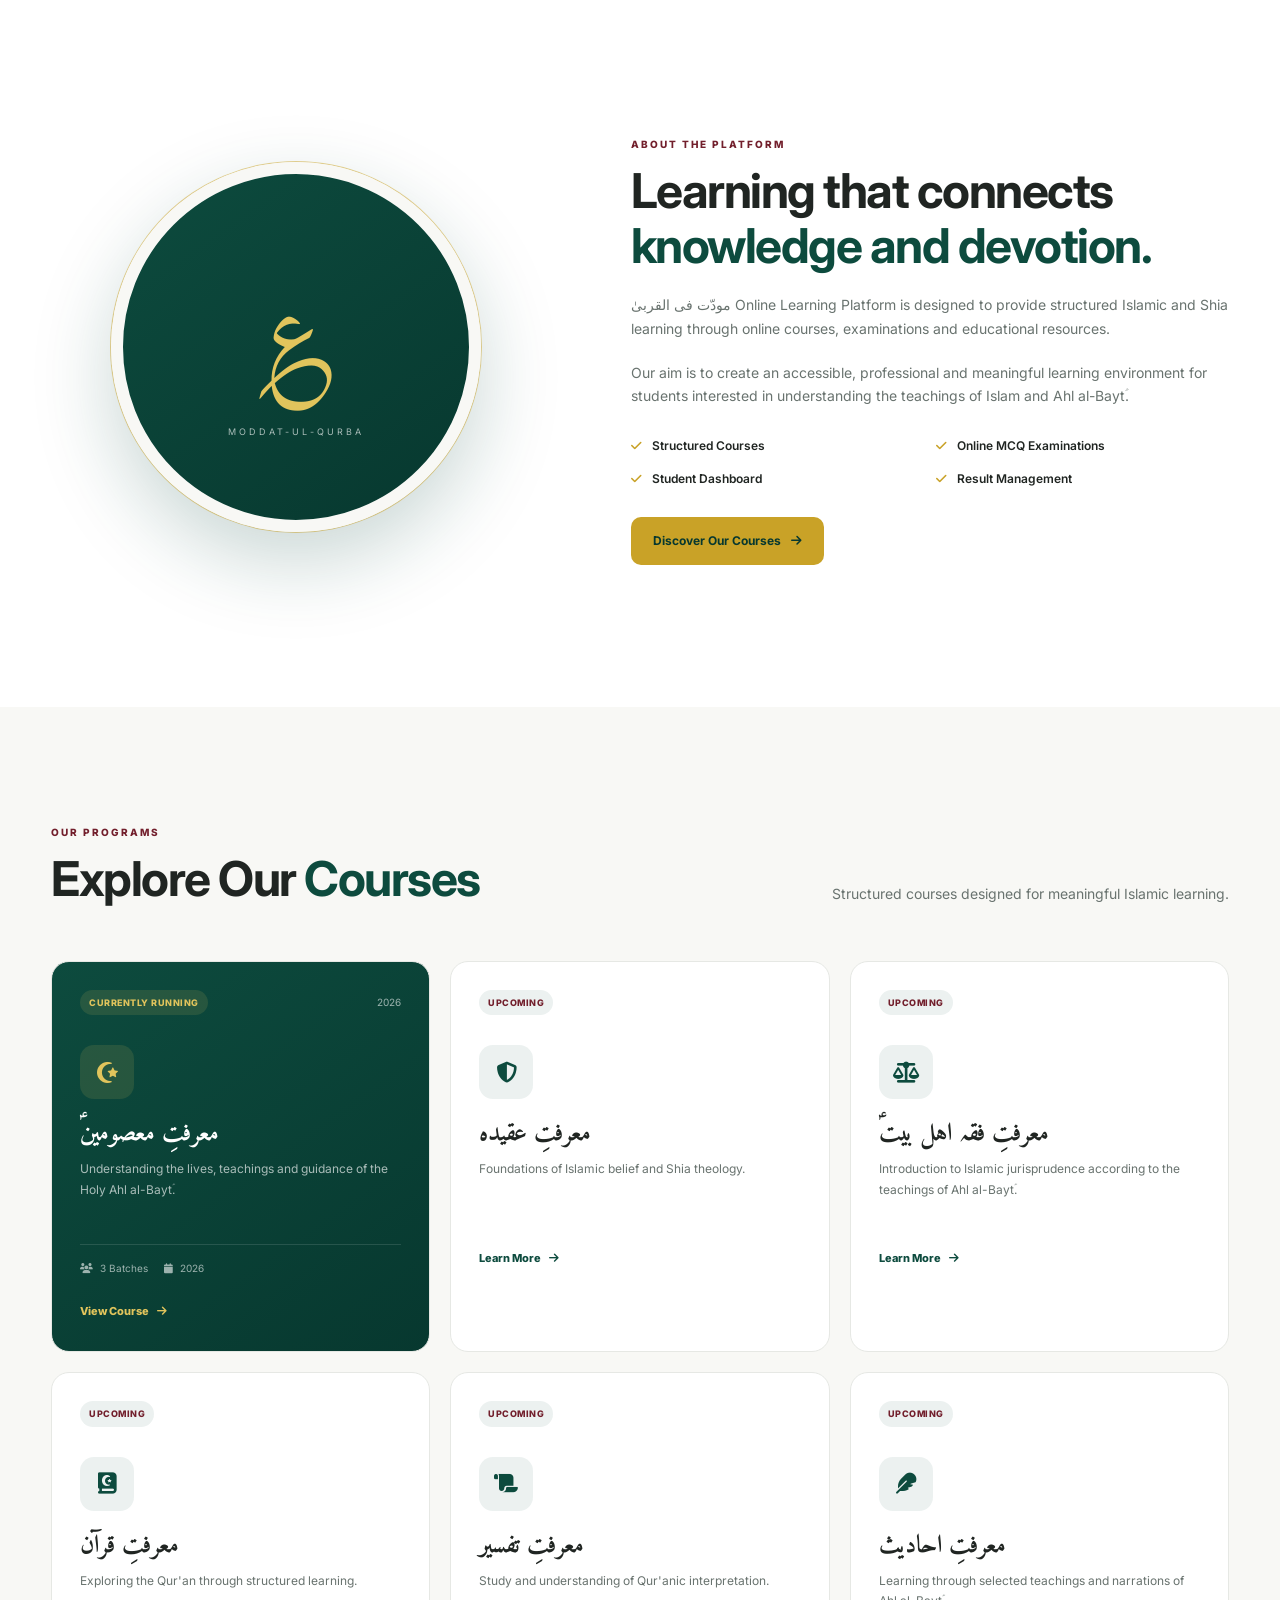
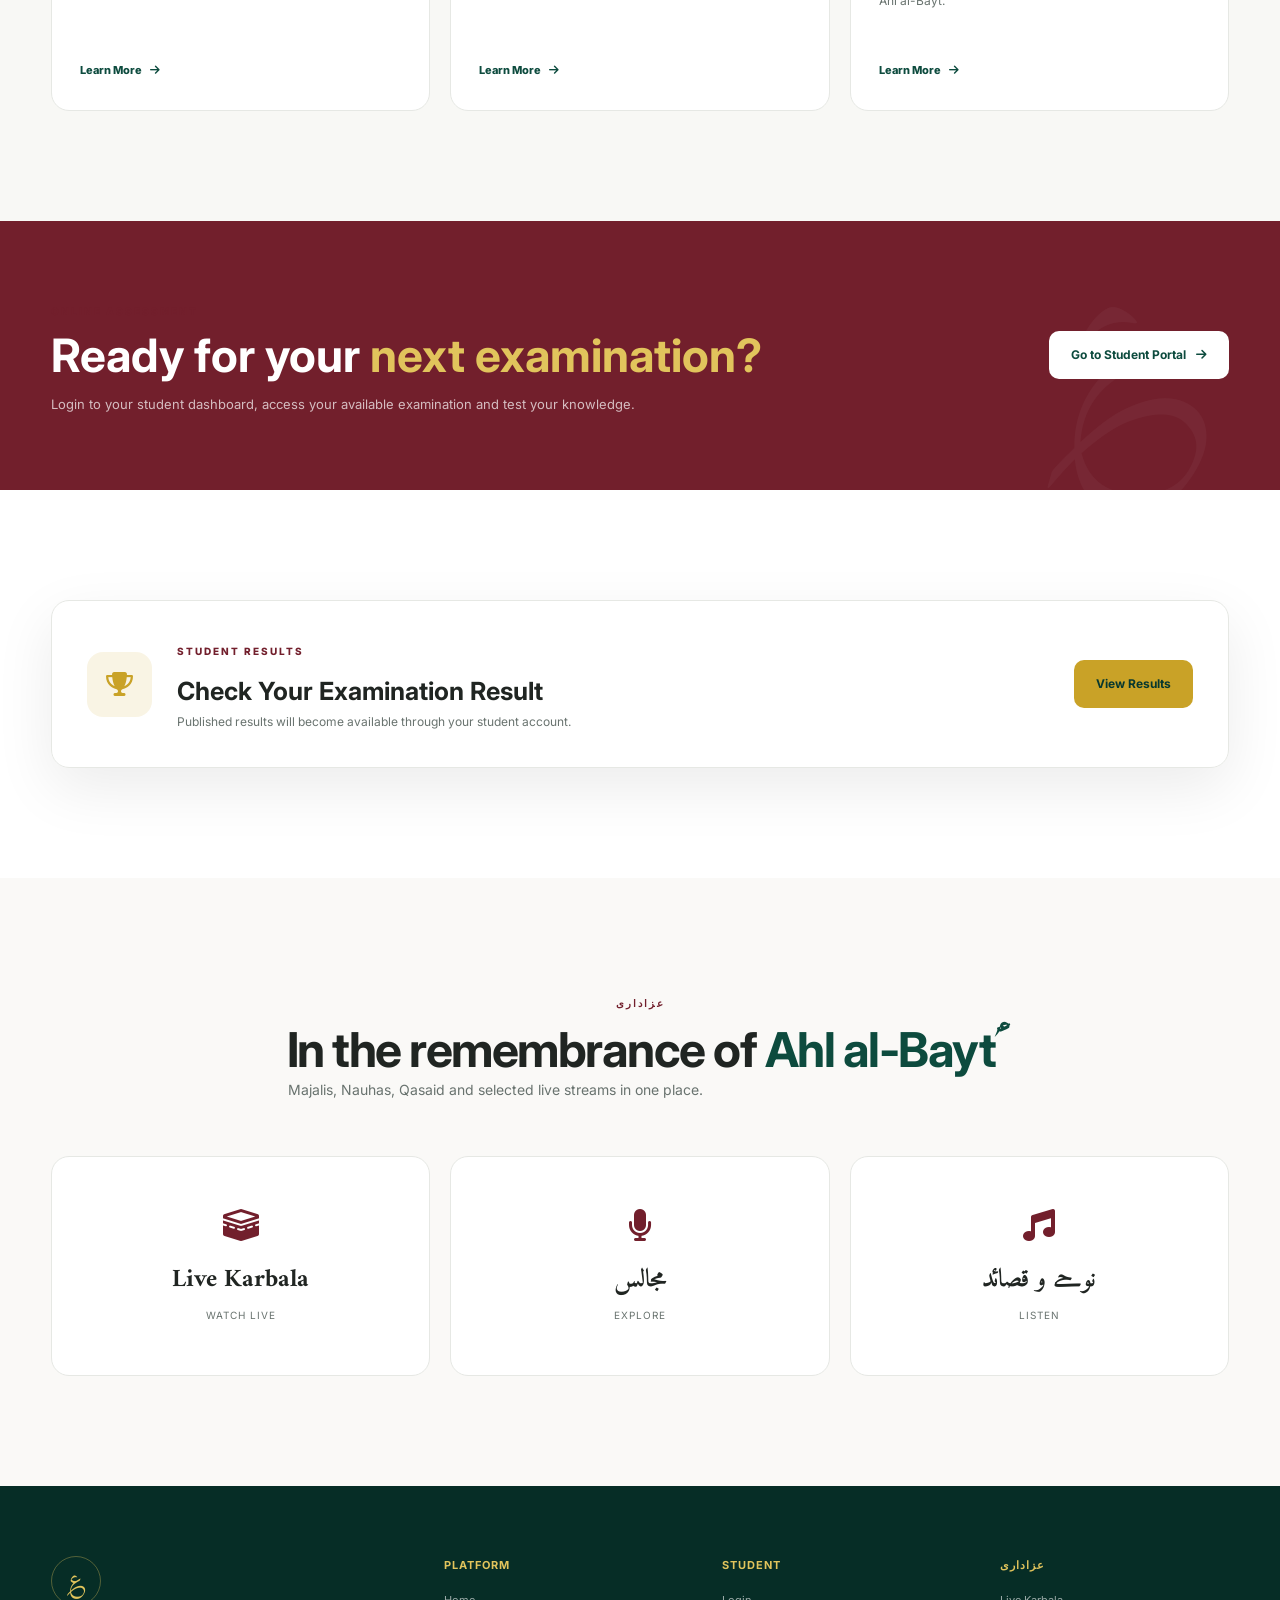
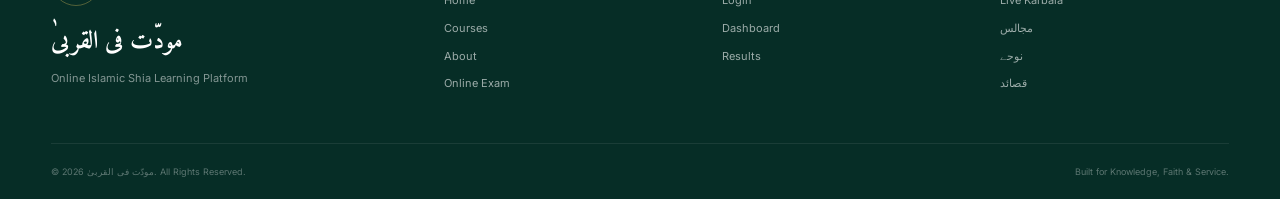
==== commit f37545ed: "Refactor latest updates section in index.html" ====
--- a/index.html
+++ b/index.html
@@ -261,57 +261,30 @@
 <!-- =========================
      LATEST UPDATES
 ========================= -->
-
-<section class="latest-update section">
-
-<div class="container">
-
-<div class="update-card">
-
-<div class="update-overlay"></div>
-
-
-<div class="update-content">
-
-
-<span class="eyebrow">
-LATEST UPDATE
-</span>
-
-
-<h2>
-17 ربیع الاول 1448ھ
-</h2>
-
-
-<h3>
-معرفتِ معصومینؑ
-<br>
-Session No. 3
-</h3>
-
-
-<p>
-امام جعفر صادق علیہ السلام
-<br>
-کی معرفت و سیرت کا نیا سیشن شروع ہو چکا ہے۔
-</p>
-
-
-<a href="pages/login.html" class="btn btn-primary">
-
-Join Learning
-
-<i class="fa-solid fa-arrow-right"></i>
-
-</a>
-
-
-</div>
-
-</div>
-
-</div>
+<section class="latest-update">
+
+    <div class="update-overlay">
+
+        <span class="eyebrow">
+            Latest Updates
+        </span>
+
+        <h2>
+            17 Rabi ul Awaal 1448
+        </h2>
+
+        <h3>
+            معرفتِ معصومینؑ  
+            Session No. 3
+            <br>
+            امام جعفر صادق علیہ السلام
+        </h3>
+
+        <p>
+            نئی نشست کا آغاز ہوچکا ہے۔
+        </p>
+
+    </div>
 
 </section>
 <!-- =========================
--- a/style.css
+++ b/style.css
@@ -965,7 +965,124 @@
     font-size: 14px;
 
 }
-
+/* =========================
+   LATEST UPDATE
+========================= */
+
+
+.latest-update{
+    padding-top:0;
+}
+
+
+.update-card{
+
+    min-height:420px;
+
+    border-radius:25px;
+
+    overflow:hidden;
+
+    position:relative;
+
+    background-image:url("assets/session3-flyer.jpg");
+
+    background-size:cover;
+
+    background-position:center;
+
+    display:flex;
+
+    align-items:center;
+
+}
+
+
+.update-overlay{
+
+    position:absolute;
+
+    inset:0;
+
+    background:rgba(0,0,0,.55);
+
+}
+
+
+
+.update-content{
+
+    position:relative;
+
+    z-index:2;
+
+    color:white;
+
+    padding:50px;
+
+    max-width:600px;
+
+}
+
+
+
+.update-content h2{
+
+    font-family:"Amiri";
+
+    font-size:45px;
+
+    color:#e1c45c;
+
+    margin:15px 0;
+
+}
+
+
+
+.update-content h3{
+
+    font-size:32px;
+
+    margin-bottom:15px;
+
+}
+
+
+
+.update-content p{
+
+    font-size:18px;
+
+    line-height:2;
+
+}
+
+
+
+@media(max-width:600px){
+
+.update-content{
+
+padding:30px;
+
+}
+
+
+.update-content h2{
+
+font-size:32px;
+
+}
+
+
+.update-content h3{
+
+font-size:24px;
+
+}
+
+}
 
 /* =========================================
    MISSION
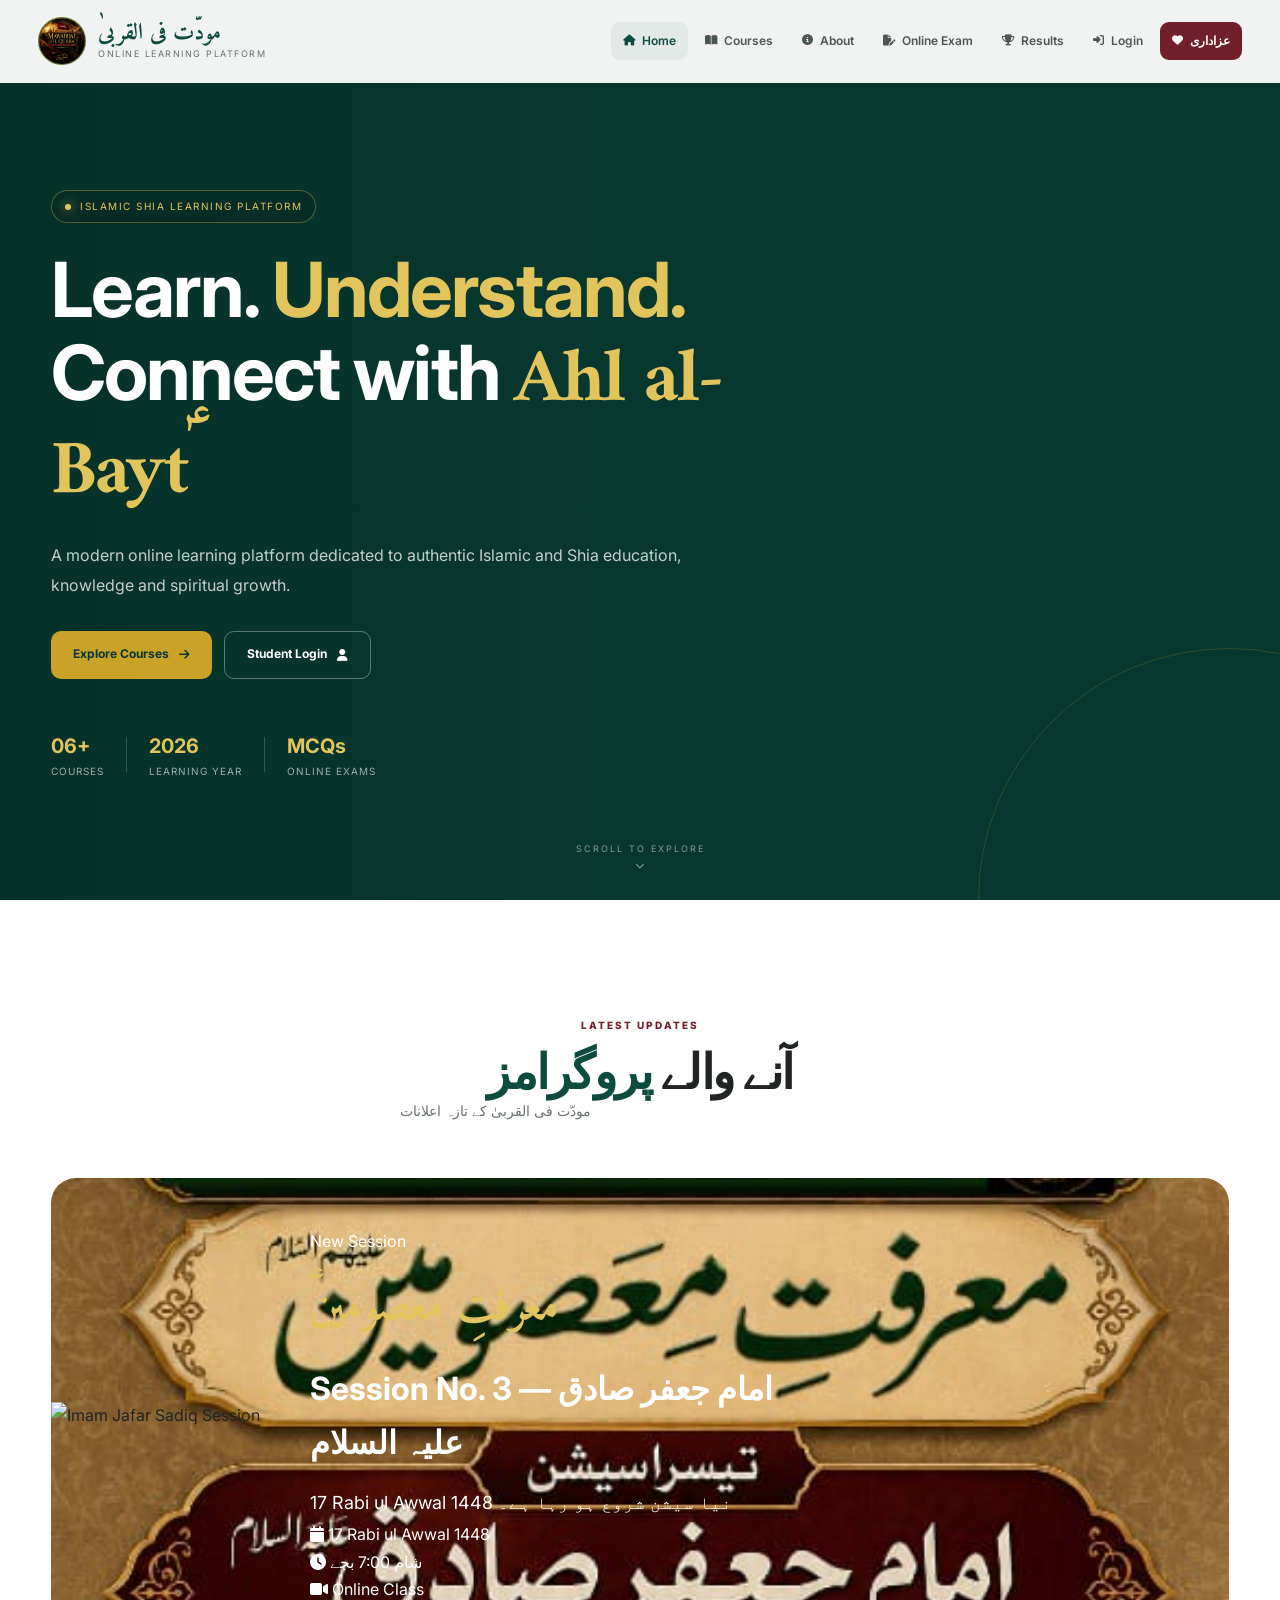
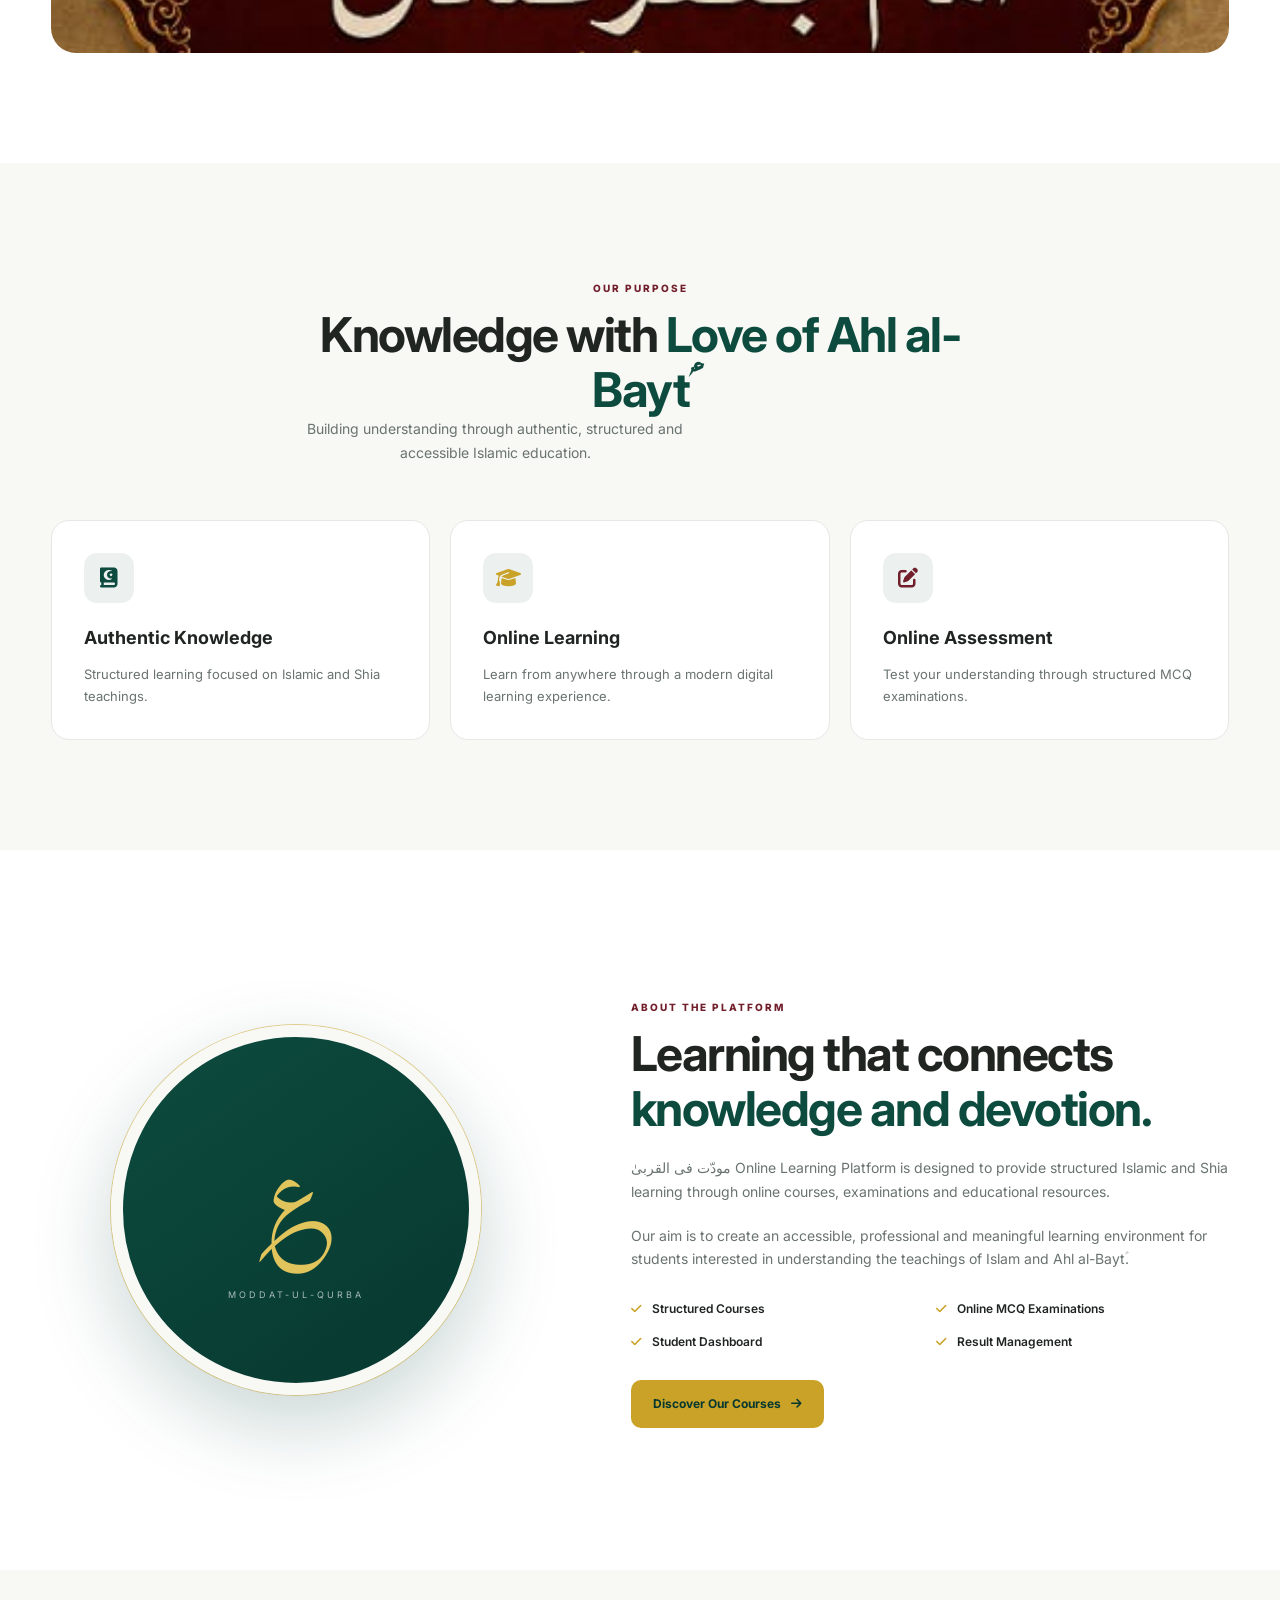
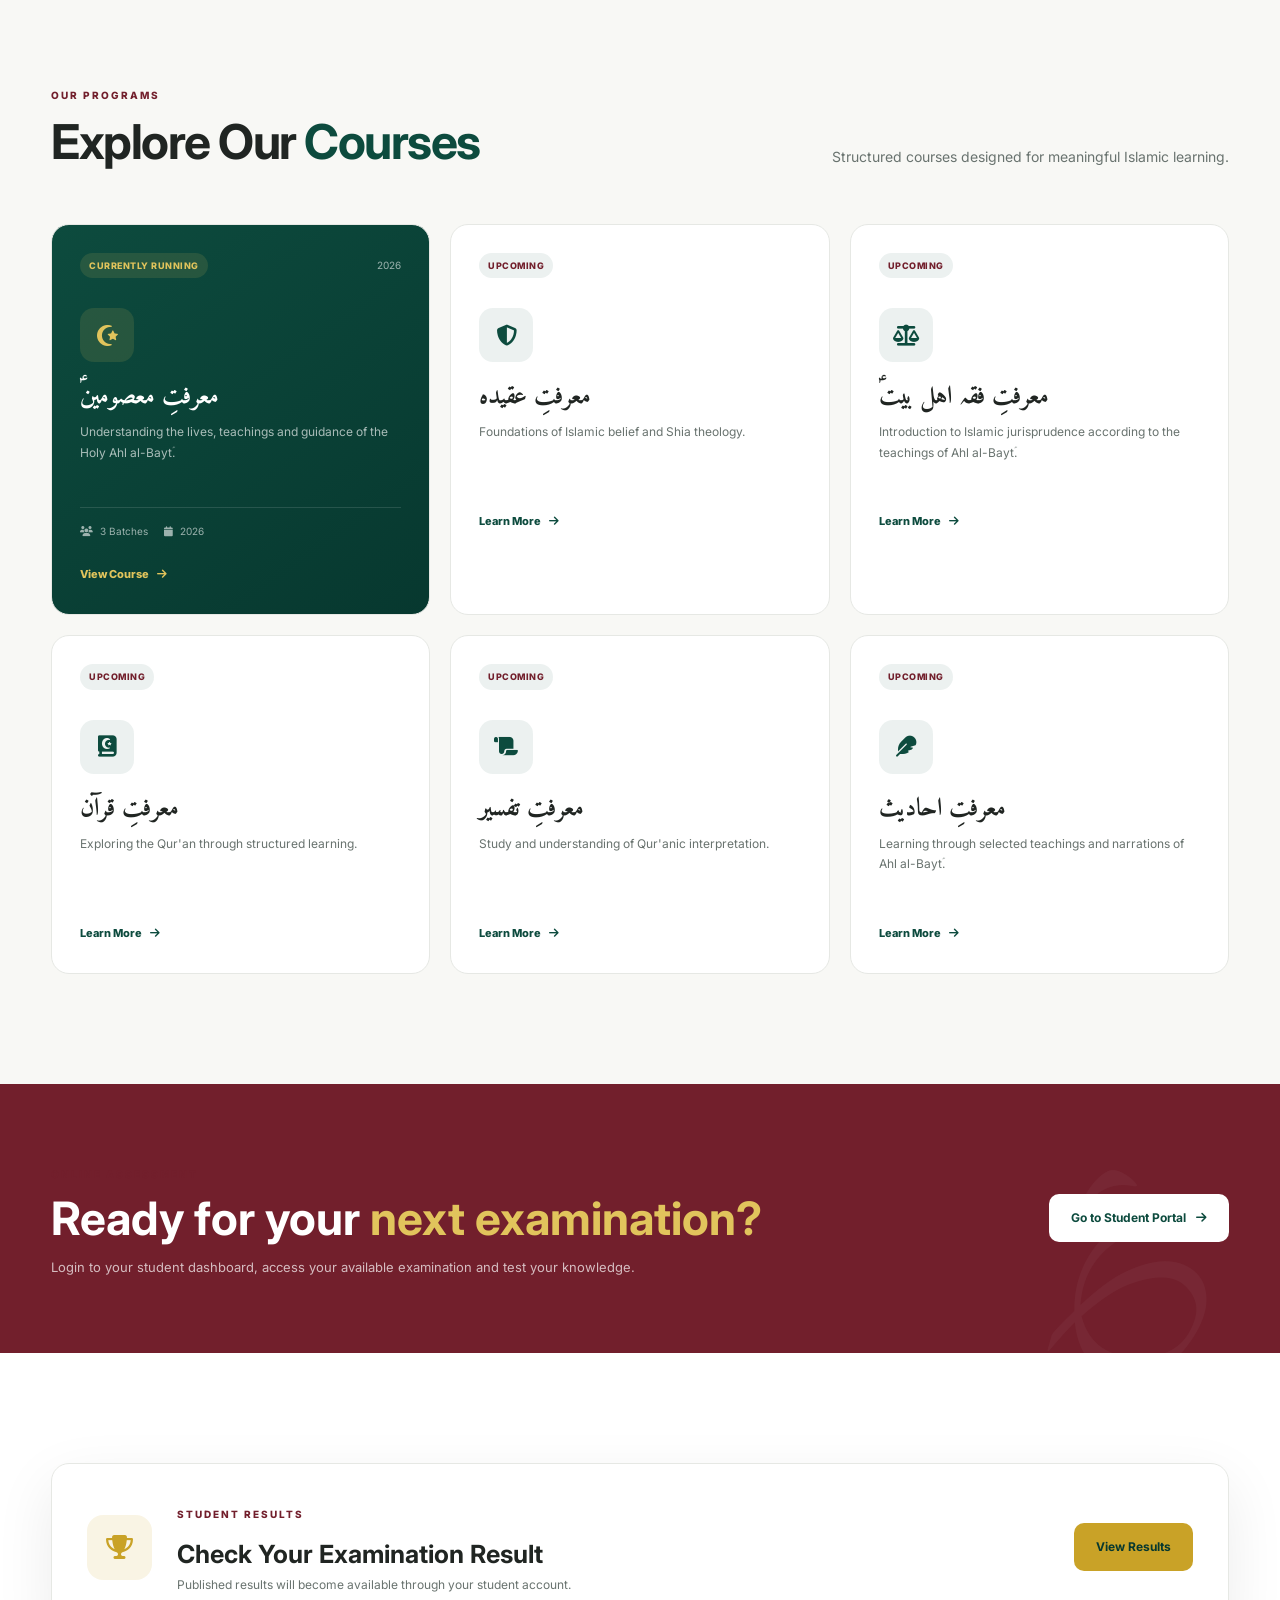
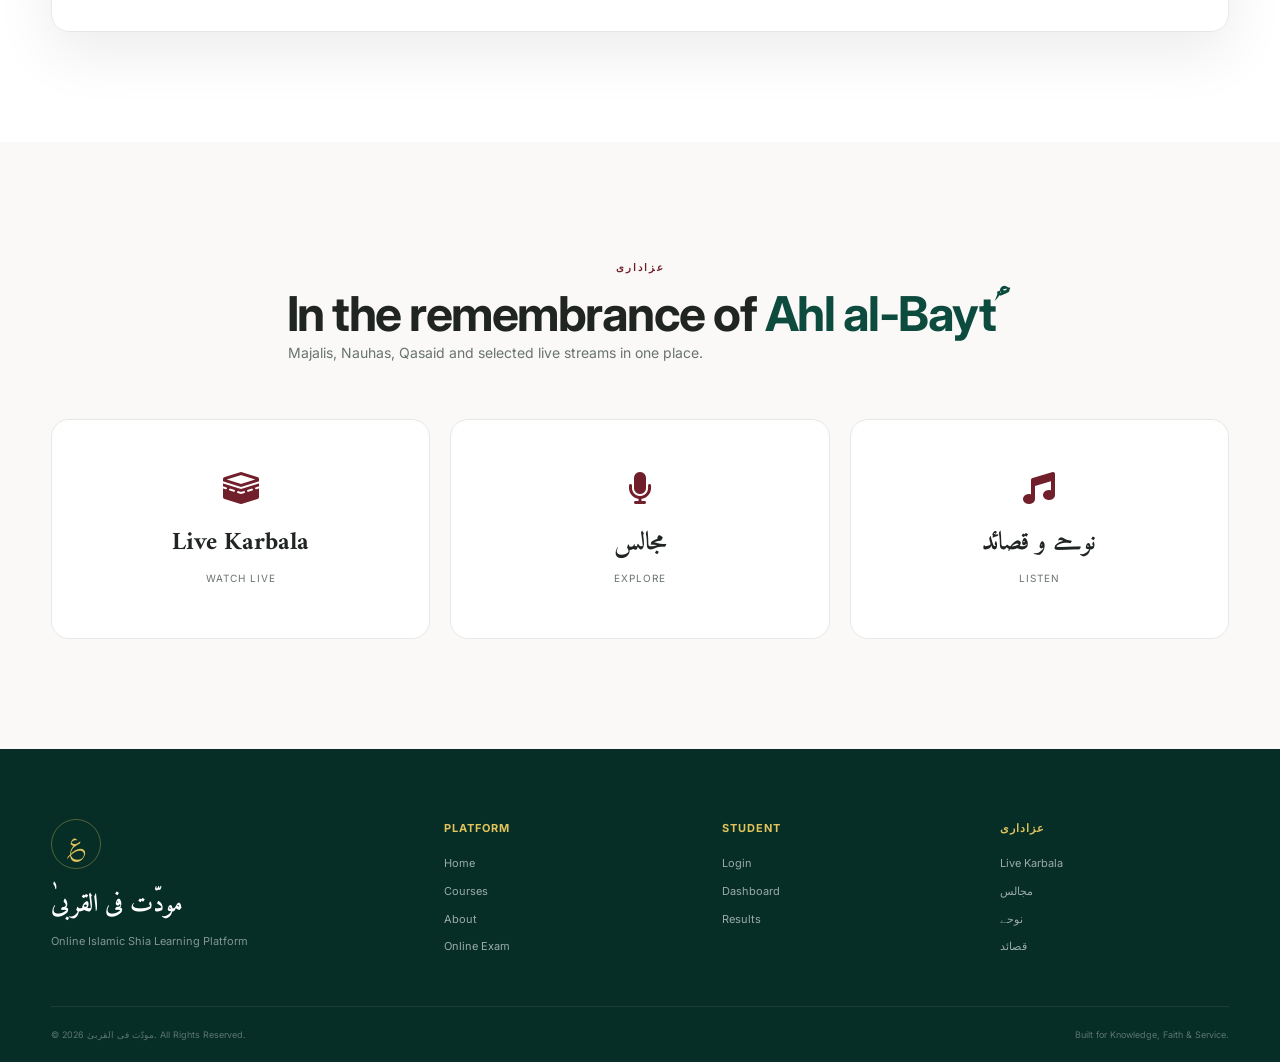
==== commit ab225dea: "Refactor latest updates section in index.html" ====
--- a/index.html
+++ b/index.html
@@ -261,30 +261,102 @@
 <!-- =========================
      LATEST UPDATES
 ========================= -->
-<section class="latest-update">
-
-    <div class="update-overlay">
-
-        <span class="eyebrow">
-            Latest Updates
-        </span>
-
-        <h2>
-            17 Rabi ul Awaal 1448
-        </h2>
-
-        <h3>
-            معرفتِ معصومینؑ  
-            Session No. 3
-            <br>
-            امام جعفر صادق علیہ السلام
-        </h3>
-
-        <p>
-            نئی نشست کا آغاز ہوچکا ہے۔
-        </p>
-
-    </div>
+<!-- =========================
+     LATEST UPDATES
+========================= -->
+
+<section class="latest-updates section">
+
+<div class="container">
+
+
+<div class="section-heading center">
+
+<span class="eyebrow">
+LATEST UPDATES
+</span>
+
+<h2>
+آنے والے
+<span>پروگرامز</span>
+</h2>
+
+<p>
+مودّت فی القربیٰ کے تازہ اعلانات
+</p>
+
+</div>
+
+
+
+<div class="update-card">
+
+
+<div class="update-image">
+
+<img src="assets/jafar-sadiq.jpg"
+alt="Imam Jafar Sadiq Session">
+
+</div>
+
+
+
+<div class="update-content">
+
+
+<span class="update-badge">
+New Session
+</span>
+
+
+<h2>
+معرفتِ معصومینؑ
+</h2>
+
+
+<h3>
+Session No. 3 — امام جعفر صادق علیہ السلام
+</h3>
+
+
+<p>
+
+17 Rabi ul Awwal 1448
+نیا سیشن شروع ہو رہا ہے۔
+
+</p>
+
+
+<div class="update-info">
+
+<div>
+<i class="fa-solid fa-calendar"></i>
+17 Rabi ul Awwal 1448
+</div>
+
+
+<div>
+<i class="fa-solid fa-clock"></i>
+شام 7:00 بجے
+</div>
+
+
+<div>
+<i class="fa-solid fa-video"></i>
+Online Class
+</div>
+
+
+</div>
+
+
+</div>
+
+
+</div>
+
+
+</div>
 
 </section>
 <!-- =========================
--- a/style.css
+++ b/style.css
@@ -1083,7 +1083,73 @@
 }
 
 }
-
+.latest-update{
+
+    height:450px;
+
+    background-image:url("assets/session3-flyer.jpg");
+
+    background-size:cover;
+
+    background-position:center top;
+
+    border-radius:25px;
+
+    overflow:hidden;
+
+    position:relative;
+
+}
+
+
+.update-overlay{
+
+    height:100%;
+
+    background:rgba(0,0,0,.45);
+
+    display:flex;
+
+    flex-direction:column;
+
+    justify-content:center;
+
+    align-items:center;
+
+    text-align:center;
+
+    color:white;
+
+    padding:30px;
+
+}
+
+
+.update-overlay h2{
+
+    font-family:"Amiri";
+
+    font-size:40px;
+
+}
+
+
+.update-overlay h3{
+
+    font-size:28px;
+
+    margin-top:15px;
+
+}
+
+
+.update-overlay p{
+
+    margin-top:15px;
+
+    font-size:18px;
+
+}
 /* =========================================
    MISSION
 ========================================= */
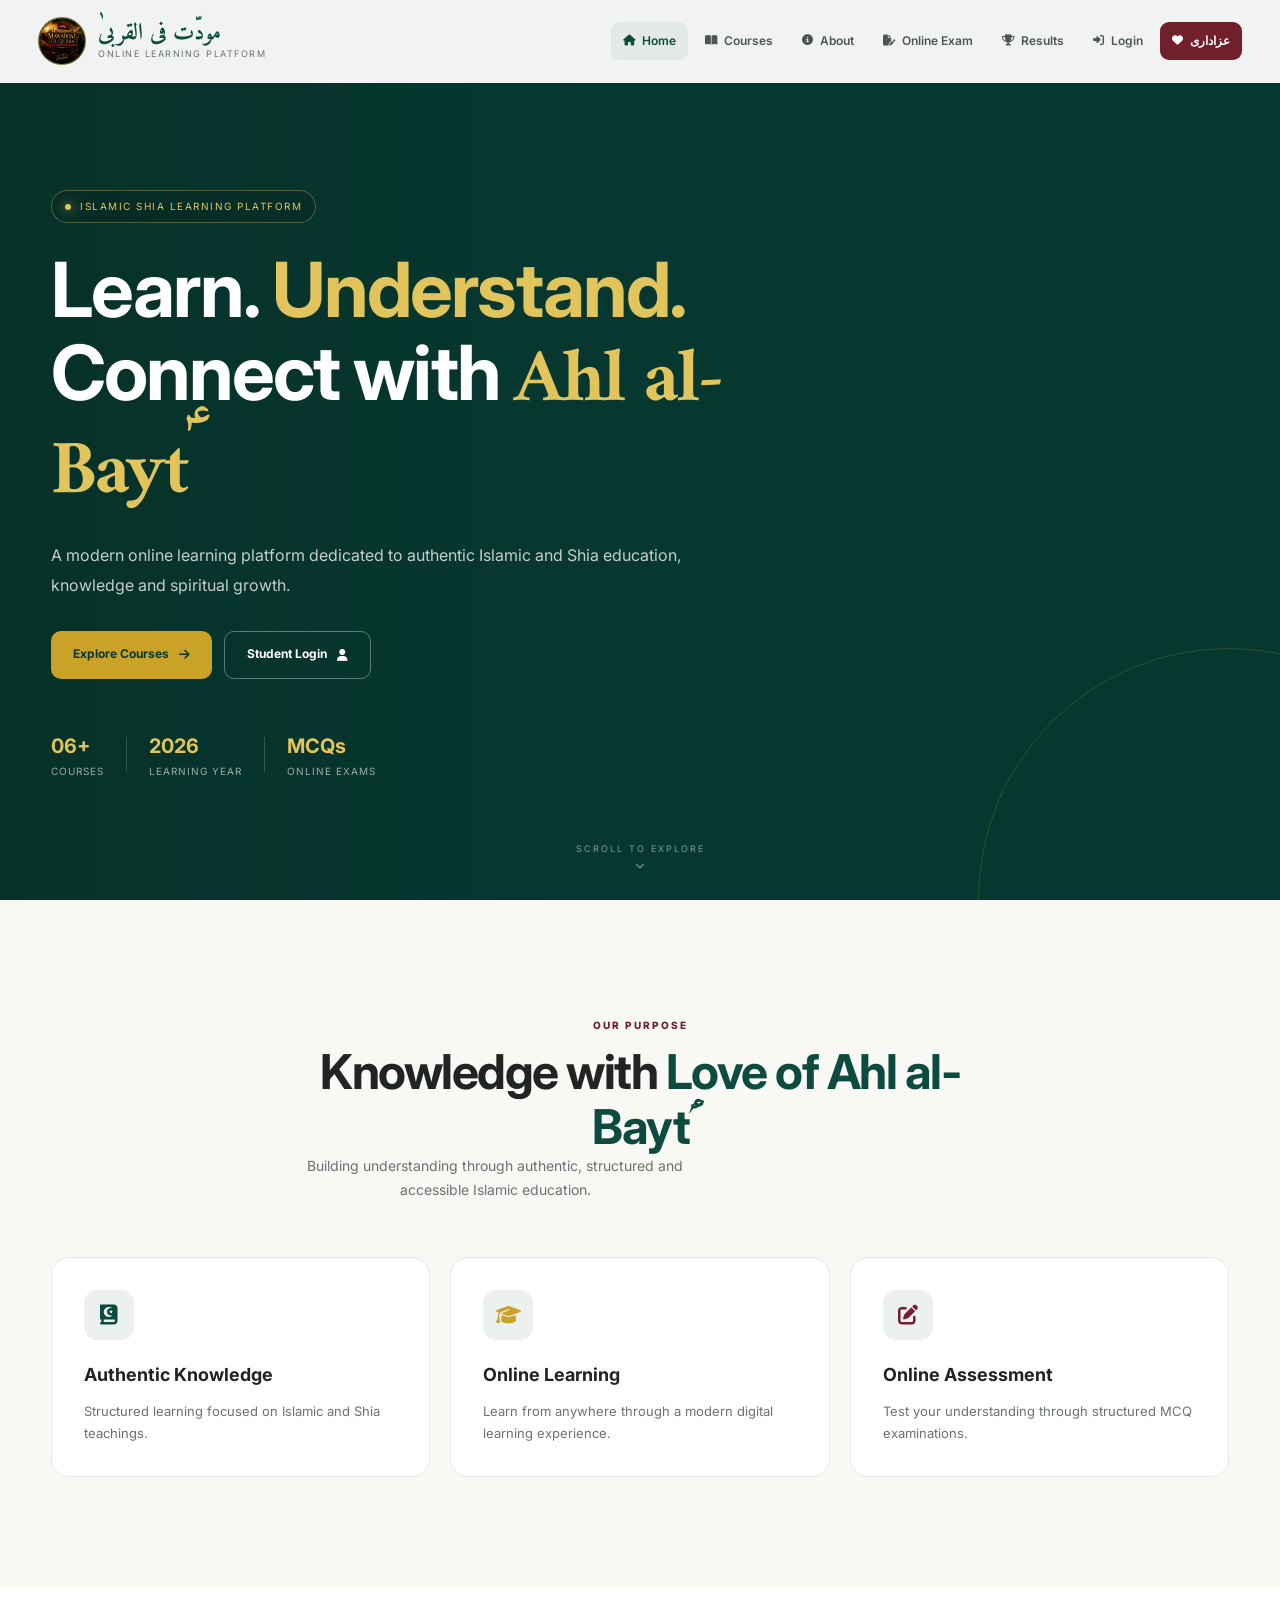
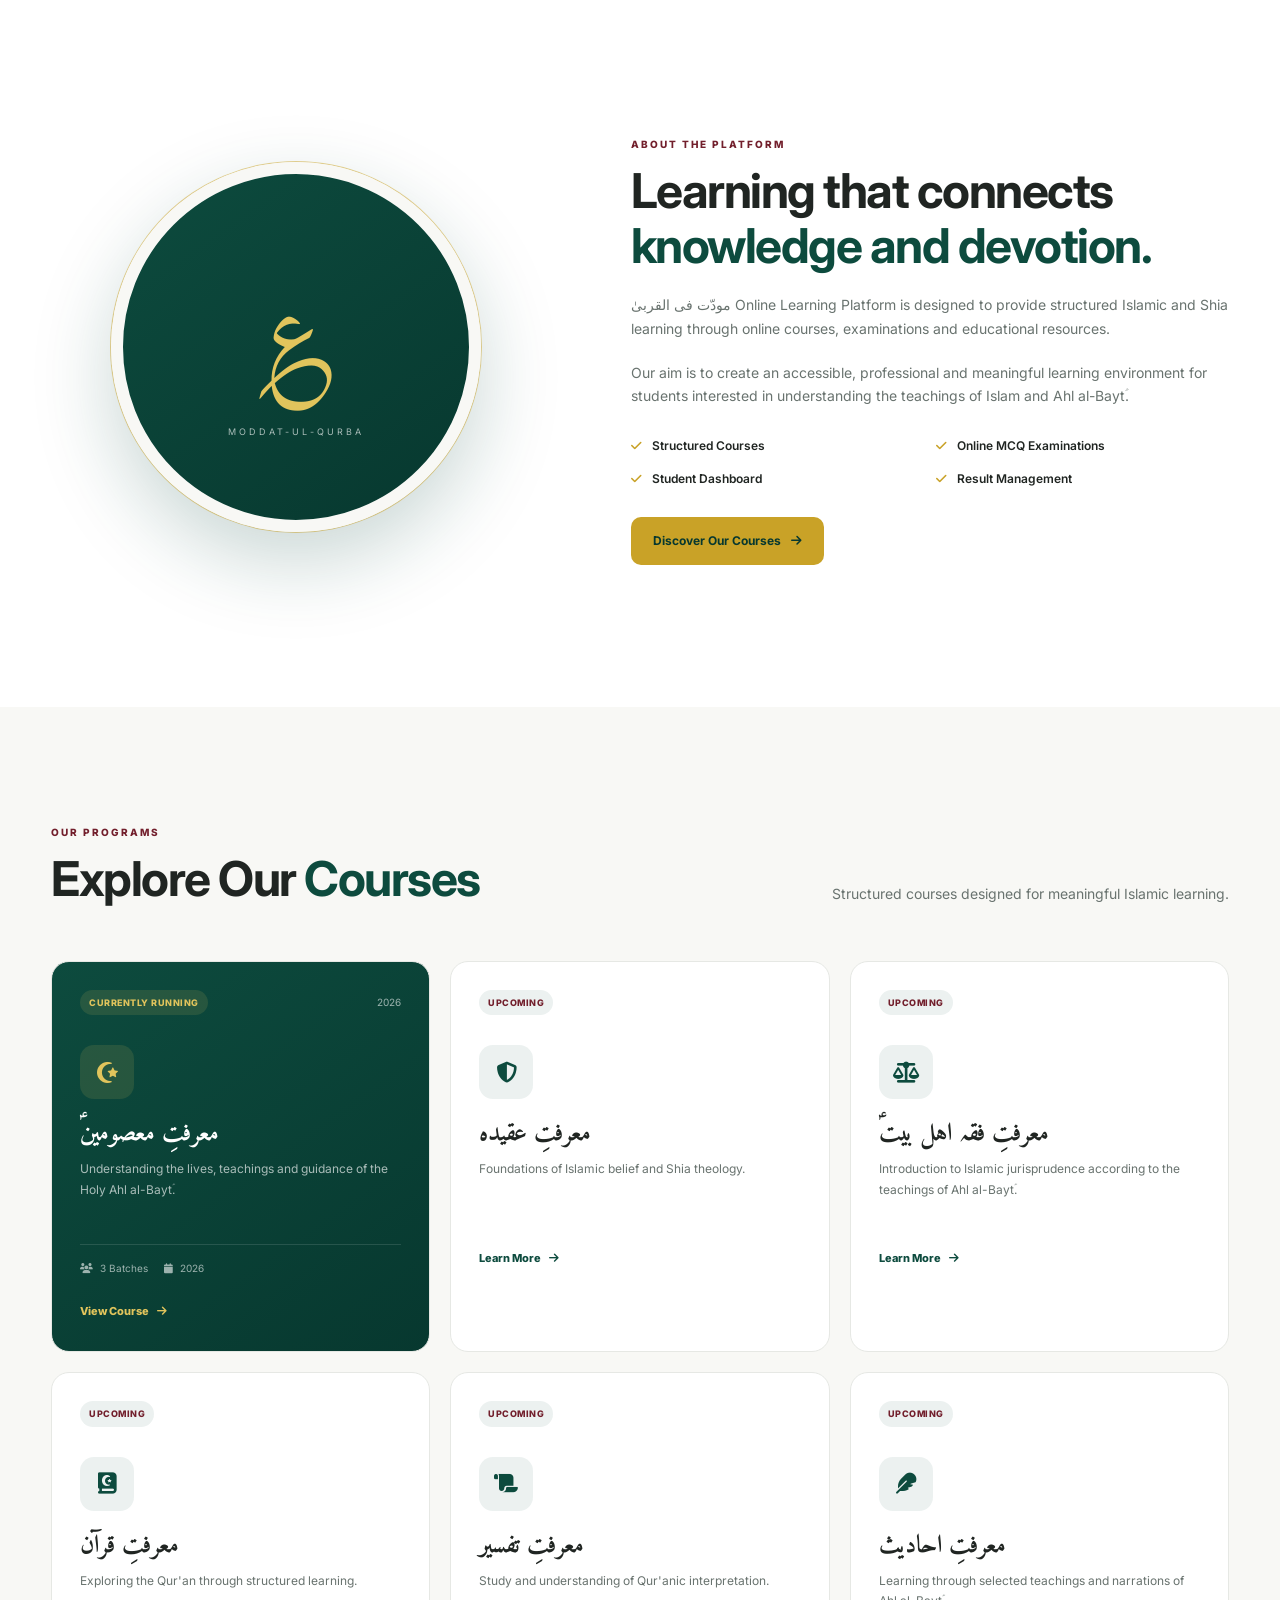
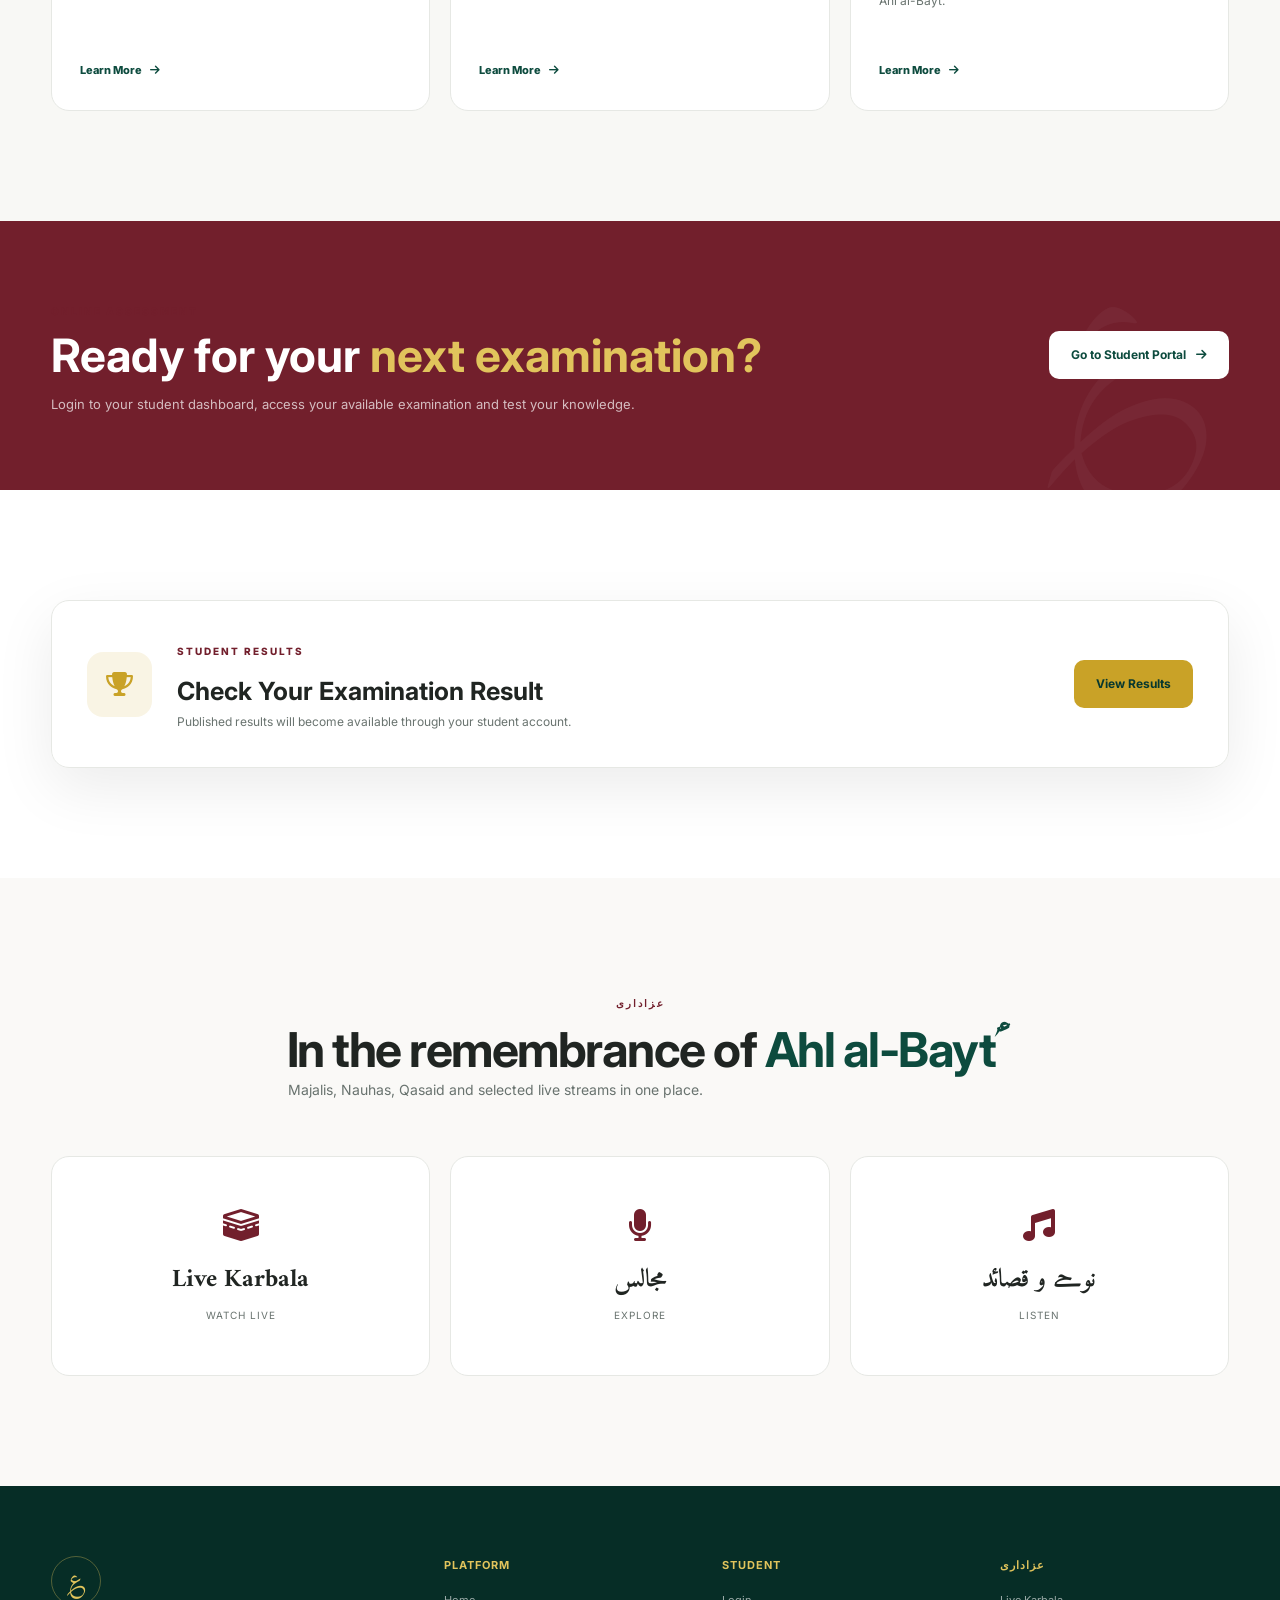
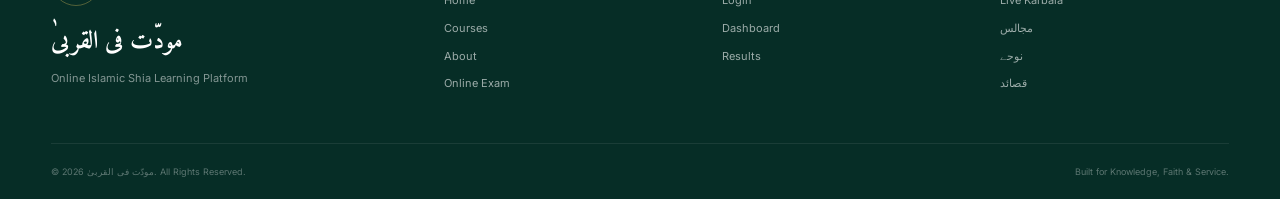
==== commit 3016d27e: "Update index.html" ====
--- a/index.html
+++ b/index.html
@@ -258,107 +258,7 @@
 
 </section>
 
-<!-- =========================
-     LATEST UPDATES
-========================= -->
-<!-- =========================
-     LATEST UPDATES
-========================= -->
-
-<section class="latest-updates section">
-
-<div class="container">
-
-
-<div class="section-heading center">
-
-<span class="eyebrow">
-LATEST UPDATES
-</span>
-
-<h2>
-آنے والے
-<span>پروگرامز</span>
-</h2>
-
-<p>
-مودّت فی القربیٰ کے تازہ اعلانات
-</p>
-
-</div>
-
-
-
-<div class="update-card">
-
-
-<div class="update-image">
-
-<img src="assets/jafar-sadiq.jpg"
-alt="Imam Jafar Sadiq Session">
-
-</div>
-
-
-
-<div class="update-content">
-
-
-<span class="update-badge">
-New Session
-</span>
-
-
-<h2>
-معرفتِ معصومینؑ
-</h2>
-
-
-<h3>
-Session No. 3 — امام جعفر صادق علیہ السلام
-</h3>
-
-
-<p>
-
-17 Rabi ul Awwal 1448
-نیا سیشن شروع ہو رہا ہے۔
-
-</p>
-
-
-<div class="update-info">
-
-<div>
-<i class="fa-solid fa-calendar"></i>
-17 Rabi ul Awwal 1448
-</div>
-
-
-<div>
-<i class="fa-solid fa-clock"></i>
-شام 7:00 بجے
-</div>
-
-
-<div>
-<i class="fa-solid fa-video"></i>
-Online Class
-</div>
-
-
-</div>
-
-
-</div>
-
-
-</div>
-
-
-</div>
-
-</section>
+
 <!-- =========================
      INTRO / MISSION
 ========================= -->
--- a/style.css
+++ b/style.css
@@ -2364,3 +2364,167 @@
     outline-offset: 3px;
 
 }
+/* LATEST UPDATES */
+
+.latest-updates{
+
+background:#f7f7f2;
+
+padding:80px 0;
+
+border-top:1px solid rgba(7,56,47,.15);
+
+}
+
+
+.update-card{
+
+background:white;
+
+border-radius:25px;
+
+overflow:hidden;
+
+display:grid;
+
+grid-template-columns:1fr 1fr;
+
+box-shadow:0 15px 40px rgba(0,0,0,.08);
+
+}
+
+
+.update-image img{
+
+width:100%;
+
+height:100%;
+
+min-height:420px;
+
+object-fit:cover;
+
+}
+
+
+
+.update-content{
+
+padding:45px;
+
+display:flex;
+
+flex-direction:column;
+
+justify-content:center;
+
+}
+
+
+
+.update-badge{
+
+background:#c9a227;
+
+color:#07382f;
+
+padding:8px 18px;
+
+border-radius:30px;
+
+width:max-content;
+
+font-weight:700;
+
+}
+
+
+
+.update-content h2{
+
+font-family:"Amiri";
+
+font-size:40px;
+
+color:#07382f;
+
+margin-top:20px;
+
+}
+
+
+
+.update-content h3{
+
+margin-top:10px;
+
+font-size:22px;
+
+}
+
+
+
+.update-content p{
+
+margin-top:20px;
+
+color:#69736f;
+
+font-size:17px;
+
+}
+
+
+
+.update-info{
+
+margin-top:25px;
+
+display:flex;
+
+gap:20px;
+
+flex-wrap:wrap;
+
+}
+
+
+
+.update-info div{
+
+background:#f1f3ed;
+
+padding:10px 15px;
+
+border-radius:10px;
+
+}
+
+
+
+.update-info i{
+
+color:#c9a227;
+
+margin-right:5px;
+
+}
+
+
+
+@media(max-width:900px){
+
+.update-card{
+
+grid-template-columns:1fr;
+
+}
+
+
+.update-image img{
+
+min-height:300px;
+
+}
+
+}
